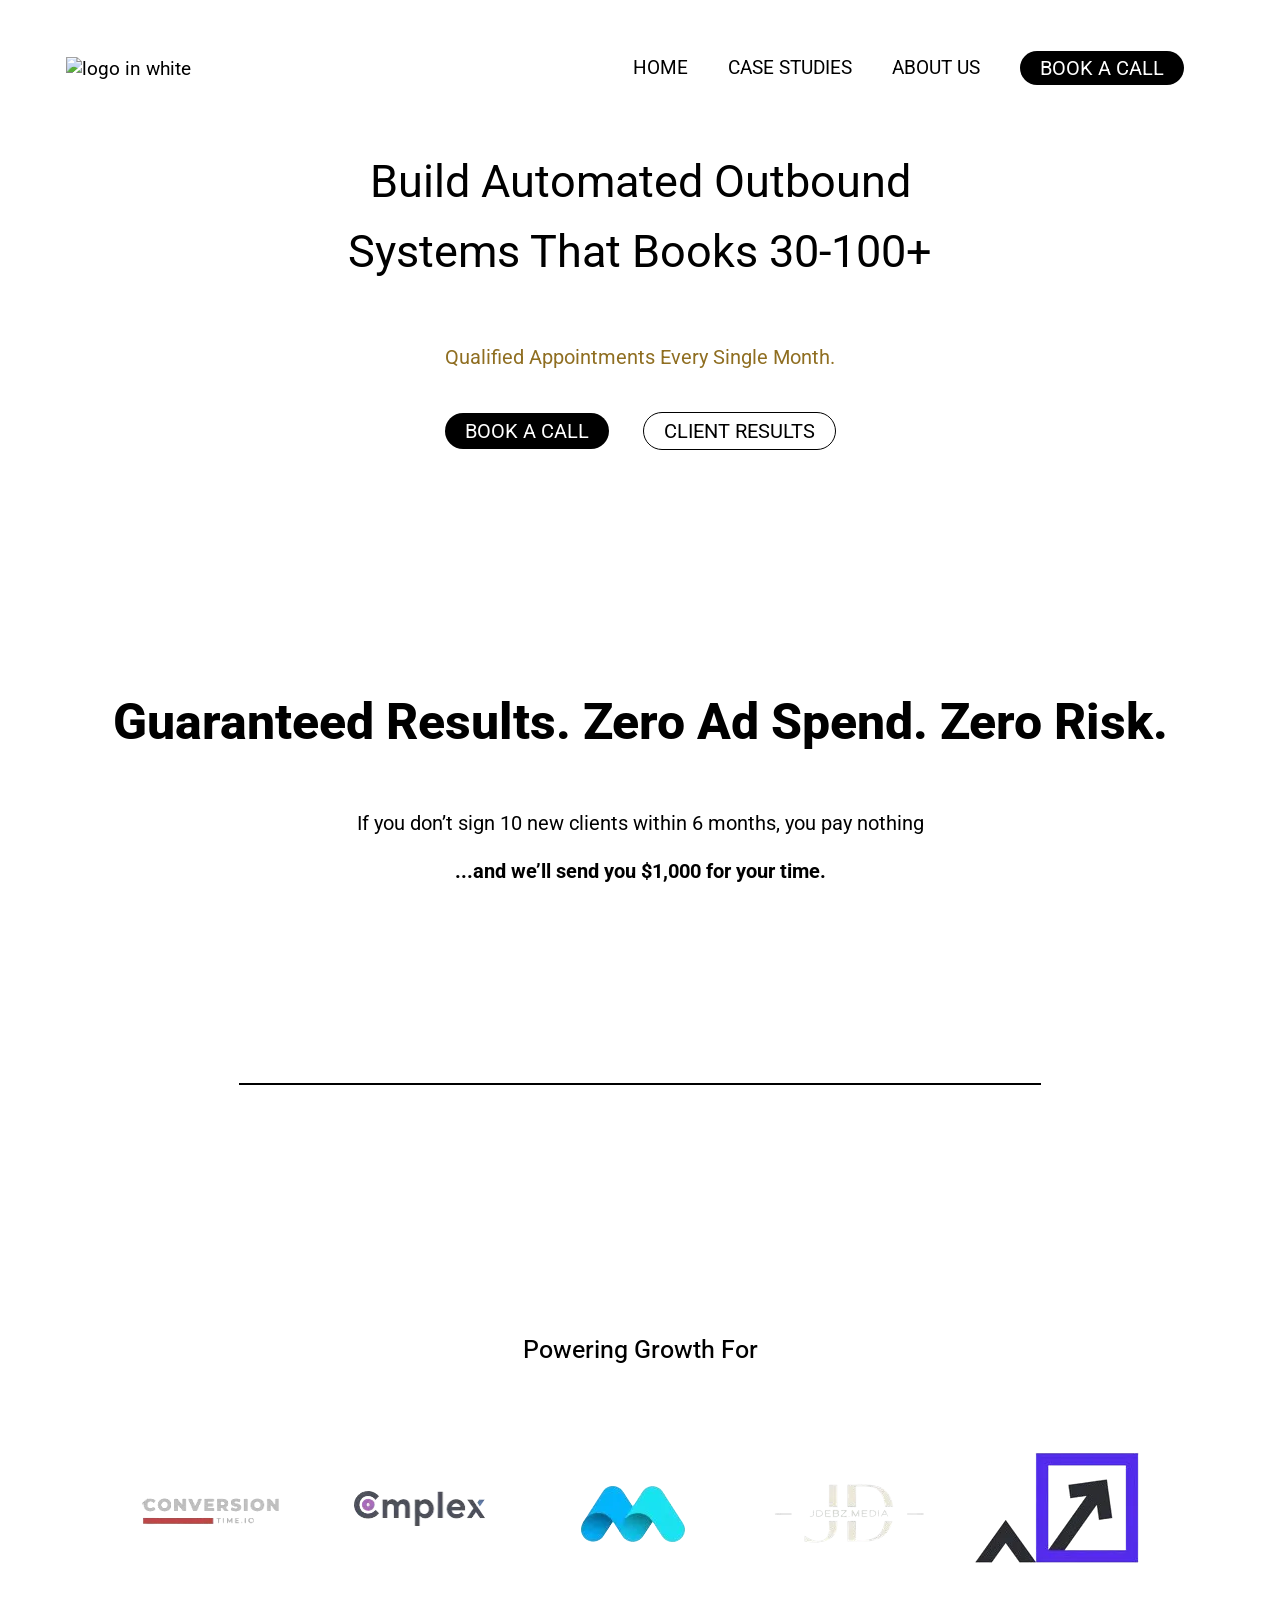
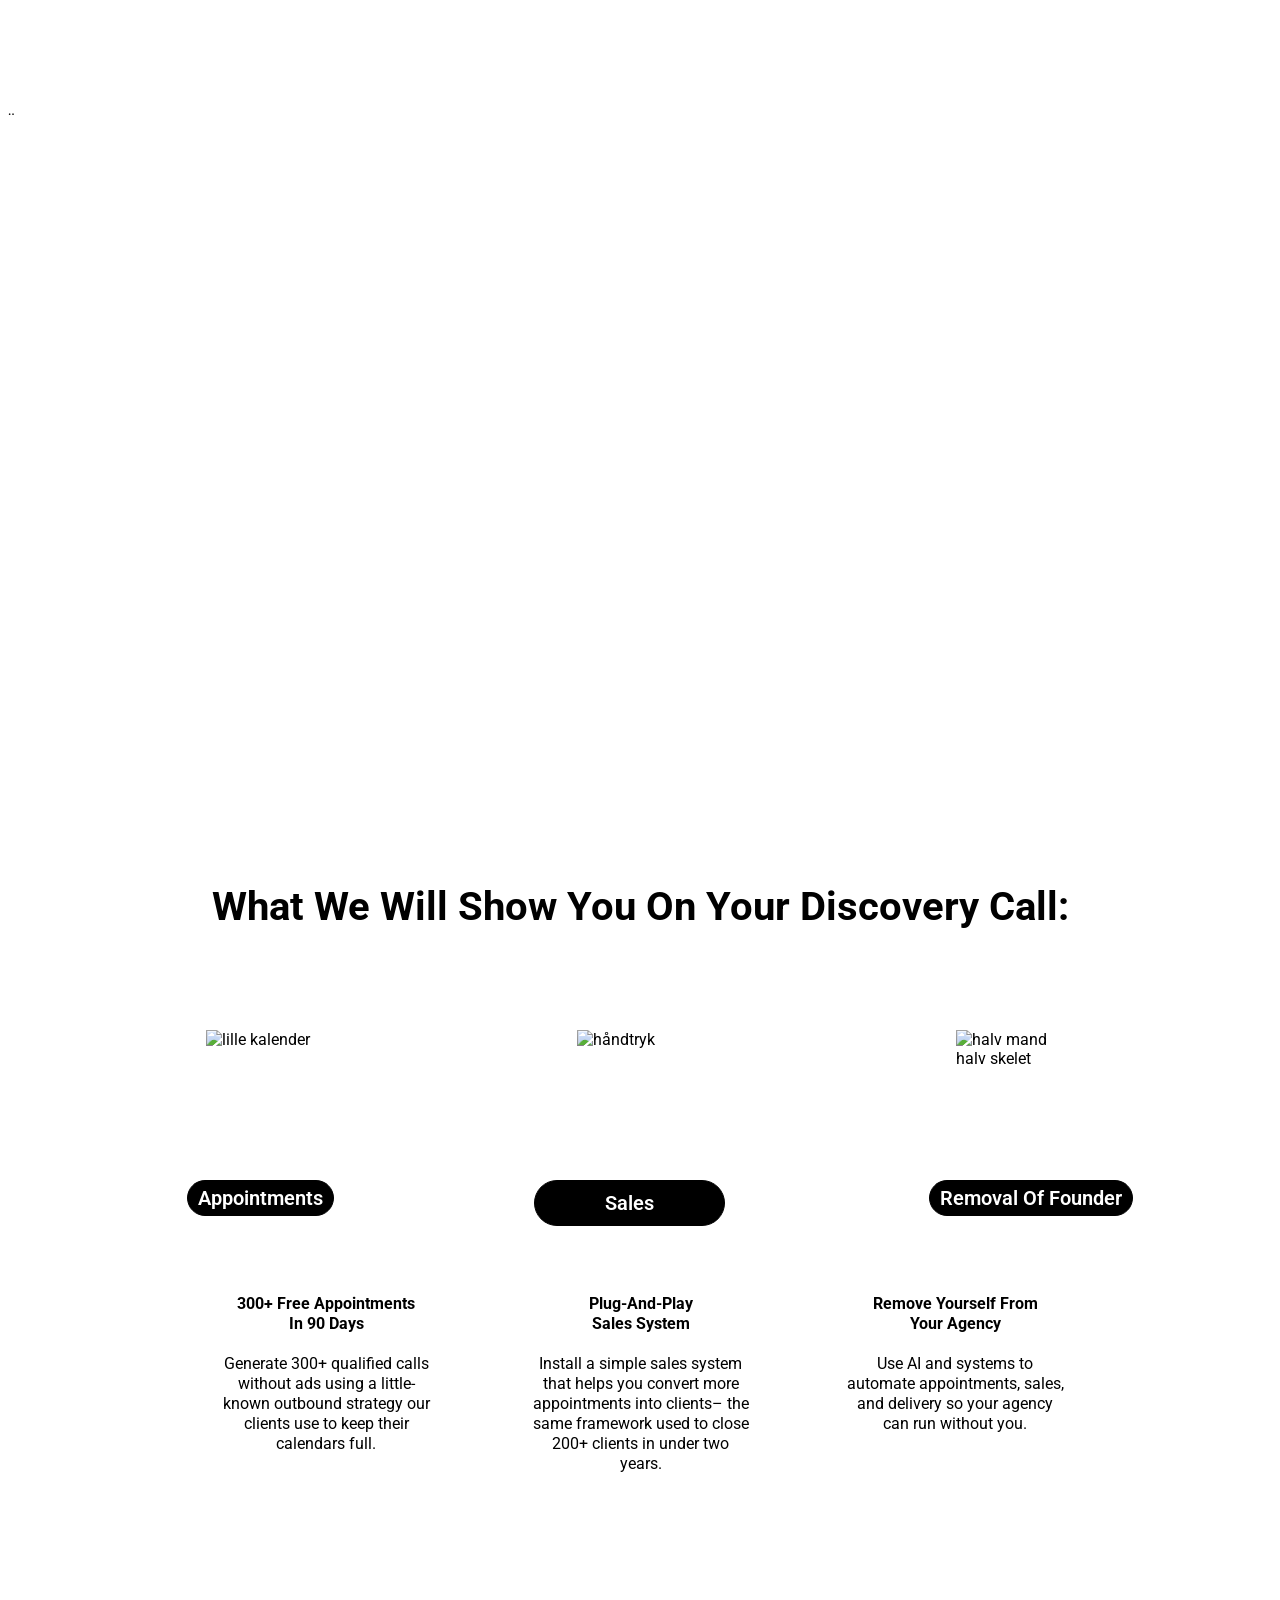
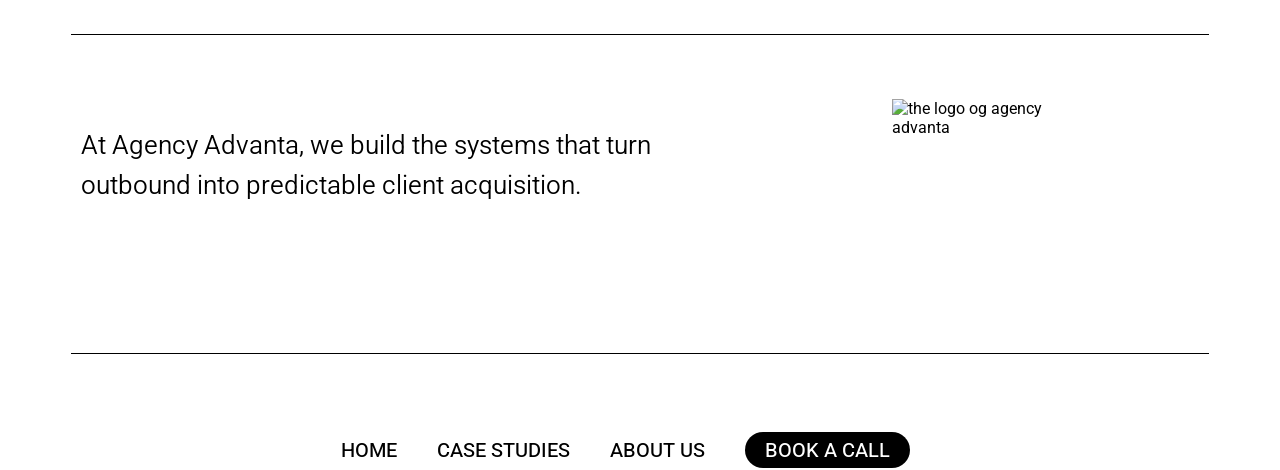
==== index.html @ e3caa05b "Update index.html" ====
<!doctype html>
<html lang="en">
  <head>
    <meta charset="UTF-8" />
    <meta name="viewport" content="width=device-width, initial-scale=1.0" />
    <title>Agency Advanta</title>
    <link rel="stylesheet" href="css/generel.css" />
    <link rel="stylesheet" href="css/index.css" />
    <link rel="preconnect" href="https://fonts.googleapis.com" />
    <link rel="preconnect" href="https://fonts.gstatic.com" crossorigin />
    <link
      href="https://fonts.googleapis.com/css2?family=Roboto:ital,wght@0,100..900;1,100..900&display=swap"
      rel="stylesheet"
    />
    <link
      rel="stylesheet"
      href="https://cdn.jsdelivr.net/npm/cookieconsent@3/build/cookieconsent.min.css"
    />
  </head>

  <body>
    <nav class="nav_points">
      <a href="index.html" class="logo_button">
        <img
          src="img/logo/Logo-advanta_white.webp"
          alt="logo in white"
          class="logo_white_index"
        />
      </a>

      <ul class="menu">
        <li>
          <a class="menuItem" href="index.html">HOME</a>
        </li>
        <li><a class="menuItem" href="case_studies.html">CASE STUDIES</a></li>
        <li>
          <a class="menuItem" href="about_us.html">ABOUT US</a>
        </li>
        <li>
          <a
            class="menuItem"
            href="https://calendly.com/agency-advanta/aa-discovery-call"
            id="book_a_call"
            >BOOK A CALL</a
          >
        </li>
      </ul>
      <button class="burger">
        <span class="line"></span>
        <span class="line"></span>
        <span class="line"></span>
      </button>
    </nav>
    <main>
      <section class="forside_grid1">
        <div class="top_part_content">
          <h1>
            Build Automated Outbound <br />
            Systems That Books 30-100+
          </h1>
          <p class="quote_2">Qualified Appointments Every Single Month.</p>

          <div class="forside_btn">
            <a href="https://calendly.com/" id="book_a_call">BOOK A CALL</a>
            <a href="case_studies.html" id="client_result">CLIENT RESULTS</a>
          </div>
        </div>
      </section>
        <h2>Guaranteed Results. Zero Ad Spend. Zero Risk.</h2>
        <p class="quote_3">
          If you don’t sign 10 new clients within 6 months, you pay nothing
          <br /> <br />
         <strong>...and we’ll send you $1,000 for your time.</strong> 
        </p>
      </section>

      <section>
        <div class="video_wrapper">
          <script src="https://fast.wistia.com/player.js" async></script>
          <script
            src="https://fast.wistia.com/embed/9f2j6usrnr.js"
            async
            type="module"
          ></script>
          <wistia-player
            media-id="9f2j6usrnr"
            aspect="1.7777777777777777"
          ></wistia-player>
        </div>
      </section>
      <section class="forside_del4">
        <h3>Powering Growth For</h3>
        <div class="logoer">
          <img
            class="logo_partner"
            src="img/logo_partners/logo1.webp"
            alt="conversion logo"
          />
          <img
            class="logo_partner"
            src="img/logo_partners/logo2.webp"
            alt="complex logo"
          />
          <img
            class="logo_partner"
            src="img/logo_partners/logo3.webp"
            alt="m logo"
          />
          <img
            class="logo_partner"
            src="img/logo_partners/logo4.webp"
            alt="jdebz media logo"
          />
          <img
            class="logo_partner"
            src="img/logo_partners/logo5.webp"
            alt="arrow through purple square logo"
          />
        </div>
      </section>
      ¨
      <section class="forside_del5">
        <div
          class="calendly-inline-widget"
          data-url="https://calendly.com/agency-advanta/aa-discovery-call"
          style="min-width: 320px; height: 700px"
        ></div>

        <script
          src="https://assets.calendly.com/assets/external/widget.js"
          async
        ></script>
      </section>

      <section class="forside_del6_mobile">
        <h4>What We Will Show You On Your Discovery Call:</h4>
        <div class="svg_pictures">
          <div>
            <img class="svg" src="img/notes_bog_img.png" alt="lille kalender" />
            <p id="aftaler">Appointments</p>
            <p class="svg_tekst">
              300+ Free Appointments In 90 Days
              Generate 300+ qualified calls without ads using a little-known outbound strategy our clients use to keep their calendars full.
            </p>
          </div>
          <div>
            <img class="svg" src="img/hands_img.webp" alt="håndtryk" />
            <p class="salg">Sales</p>
            <p class="svg_tekst">
              How To Create A Plug and Play Sales System That Helps you
              Skyrocket Your Sales. This system has personally helped us close
              over 200+ clients in less than 2 years.
            </p>
          </div>
          <div>
            <img
              class="svg"
              src="img/male_and_skeleton_img.png"
              alt="halv mand halv skelet"
            />
            <p class="founder">Removal Of Founder</p>
            <p class="svg_tekst">
              How To Use AI & Systems To Remove Yourself From Your Agency Sales,
              Delivery And Appointments So You Can Travel, Spend Time with Your
              Family And Live Your Life.
            </p>
          </div>
        </div>
      </section>

      <section class="forside_del6">
        <h4>What We Will Show You On Your Discovery Call:</h4>
        <div class="svg_pictures">
          <div>
            <img class="svg" src="img/notes_bog_img.png" alt="lille kalender" />
            <p id="aftaler">Appointments</p>
          </div>
          <div>
            <img class="svg" src="img/hands_img.webp" alt="håndtryk" />
            <p class="salg">Sales</p>
          </div>
          <div>
            <img
              class="svg"
              src="img/male_and_skeleton_img.png"
              alt="halv mand halv skelet"
            />
            <p class="founder">Removal Of Founder</p>
          </div>
        </div>
      </section>
      <section class="svg_tekst_grid">
        <p class="svg_tekst" id="ap">
          <strong>300+ Free Appointments<br> In 90 Days</strong><br><br>
          Generate 300+ qualified calls without ads using a little-known outbound strategy our clients use to keep their calendars full.
        </p>
        <p class="svg_tekst">
          <strong>Plug-And-Play<br> Sales System</strong><br><br>
          Install a simple sales system that helps you convert more appointments into clients– the same framework used to close 200+ clients in under two years. 
        </p>
        <p class="svg_tekst">
          <strong>Remove Yourself From <br>Your Agency</strong><br><br>
          Use AI and systems to automate appointments, sales, and delivery so your agency can run without you.
        </p>
      </section>
    </main>
    <footer>
      <div class="streg_1"></div>
      <section class="footer_content">
        <p class="tekst_footer">
          At Agency Advanta, we build the systems that turn outbound into predictable client acquisition.
        </p>
        <img
          class="logo_footer"
          src="img/logo/Logo-advanta_white.webp"
          alt="the logo og agency advanta"
        />
      </section>
      <div class="streg_2"></div>

      <ul class="footer_menu">
        <li>
          <a class="menuItem" href="index.html">HOME</a>
        </li>
        <li><a class="menuItem" href="case_studies.html">CASE STUDIES</a></li>
        <li>
          <a class="menuItem" href="about_us.html">ABOUT US</a>
        </li>
        <li>
          <a
            class="menuItem"
            href="https://calendly.com/agency-advanta/aa-discovery-call"
            id="book_a_call"
            >BOOK A CALL</a
          >
        </li>
      </ul>
    </footer>
    <script src="js/menu.js"></script>

    <script src="https://cdn.jsdelivr.net/npm/cookieconsent@3/build/cookieconsent.min.js"></script>
    <script>
      window.cookieconsent.initialise({
        palette: {
          popup: { background: "#000" },
          button: { background: "#fff", text: "#000" },
        },
        theme: "classic",
        position: "bottom",
        content: {
          message: "This website uses cookies to improve your experience.",
          dismiss: "Accept",
          link: "Learn more",
          href: "privacy.html",
        },
      });
    </script>
  </body>
</html>
---- css/generel.css ----
body {
  background-color: white;
  font-family: "Roboto", sans-serif;
  color: black;
}

a {
  color: inherit; /* arver farven fra omkringliggende tekst */
  text-decoration: none;
}

li {
  list-style: none;
  margin-top: 1em;
  margin-left: 0;
}

/* nav mobil */

.nav_points {
  display: flex;
  justify-content: space-between; /* logo til venstre, menu/burger til højre */
  align-items: center; /* vigtig: vertikalt centreret på samme linje */
  padding: 10px 20px;
  background-color: #fff;
  flex-wrap: nowrap; /* sikrer, at børn ikke rykkes ned */
}

nav.active .menu {
  display: block;
  position: absolute;
  top: 94px;
  margin-top: 4em;
  margin-left: 0;
  width: 100%;
  height: 10em;
  box-shadow: 0 2px 2px rgba(0, 0, 0, 0.1);
  border-radius: 10px;
  z-index: 1000;
}

.burger {
  display: flex; /* Flex for at stable linjerne */
  flex-direction: column; /* lodret stabling */
  gap: 5px; /* mellemrum mellem linjerne */
  border: none;
  background: none;
  cursor: pointer;
  margin-left: auto;
}

.burger .line {
  display: block;
  width: 25px; /* bredde på linjerne */
  height: 3px; /* tykkelse */
  background-color: #000; /* sort farve */
  border-radius: 2px; /* valgfrit, bløde kanter */
}

.menu {
  display: none;
  list-style: none;
}

.logo_white_index {
  width: 20%;
  margin-left: 2em;
  margin-top: 1em;
}

@media (width>=850px) {
  .menu {
    display: flex;
    gap: 40px;
  }

  .nav_points {
    display: flex; /* Flex container */
    justify-content: space-between; /* logo til venstre, menu + burger til højre */
    align-items: center; /* vertikal centering */
    padding: 10px 20px;
    background-color: #fff; /* valgfri baggrund */
    position: relative;
    font-size: 1.2em;
    margin-right: 2em;
  }

  /* hover effekt på nav */

  .menu li #book_a_call {
    background-color: #000000; /* black background */
    color: white; /* tekst color */
    border-radius: 30px; /* valgfrit, for afrundede kanter */
    padding: 5px 20px;
  }
  .menu li #book_a_call:hover {
    background-color: rgba(
      215,
      190,
      133,
      1
    ); /* eksempel: lilla baggrund ved hover */
    color: #000000; /* evt. ændre tekstfarve, hvis du vil */
  }
  .menu li :hover {
    color: rgba(215, 190, 133, 1);
  }

  /* navigtion */

  .logo_white_index {
    width: 25%;
    margin-left: 2em;
    margin-top: 1em;
  }

  /* font */
  .roboto-medium {
    font-family: "Roboto", sans-serif;
    font-optical-sizing: auto;
    font-weight: 500; /* Medium */
    font-style: normal;
    font-variation-settings: "wdth" 100; /* standard bredde */
  }

  .burger {
    display: none;
  }
}
---- css/index.css ----
.quote_1 {
  border-radius: 15px; /* valgfrit, for afrundede kanter */
  width: fit-content;
  padding: 15px 10px;
  background-color: #ffffff; /* black background */
  color: rgb(0, 0, 0); /* tekst color */
  font-weight: 500;
  margin-bottom: 2em;
  font-size: 20px;
  filter: drop-shadow(4px 4px 6px rgb(144, 139, 139));
}

#quote1_id {
  margin-bottom: 2.5em;
  margin-left: auto;
  margin-right: auto;
  margin-top: 5em;
}

.top_part_content {
  text-align: center;
}

.quote_2 {
  font-size: 16px;
  color: rgb(143, 110, 33);
  margin-bottom: 3em;
}

h1 {
  margin-bottom: 1.3em;
  font-weight: 400;
  font-size: 25px;
}

/* buttons frontpage */
#book_a_call {
  background-color: #000000; /* black background */
  color: white; /* tekst color */
  border-radius: 30px; /* valgfrit, for afrundede kanter */
  padding: 5px 20px;
  margin-right: 1.5em;
  font-size: 18px;
}

#book_a_call:hover {
  background-color: rgba(
    215,
    190,
    133,
    1
  ); /* eksempel: lilla baggrund ved hover */
  color: #000000; /* evt. ændre tekstfarve, hvis du vil */
}

#client_result {
  background-color: #ffffff; /* black background */
  color: rgb(0, 0, 0); /* tekst color */
  border-radius: 30px; /* valgfrit, for afrundede kanter */
  border: 1px solid black;
  padding: 5px 20px;
  font-size: 18px;
}

#client_result:hover {
  background-color: rgba(215, 190, 133, 1);
  color: black;
  border: 1px solid rgb(0, 0, 0);
}

.forside_btn {
  margin-top: 2em;
}

/* forside del 2 */

h2 {
  font-size: 20px;
  font-weight: 800;
  text-align: center;
  margin-top: 8em;
}

.quote_3 {
  font-size: 15px;
  margin-top: 3em;
  text-align: center;
}

/* forside del 3 */

.yt_video {
  margin-top: 6em;
  width: 60%;
  display: block;
  margin-left: auto;
  margin-right: auto;
  border-radius: 5px;
}

.video_wrapper {
  position: relative;
  width: 70%;
  max-width: 800px; /* maks bredde på desktop */
  margin: 0 auto; /* centrerer videoen */
  border: 1px solid black;
  margin-top: 5em;
}

/* forside del 4 */

h3 {
  font-size: 20px;
  font-weight: 400;
  margin-top: 7em;
  text-align: center;
}

.logoer {
  display: flex;
  justify-content: center;
  align-items: center;
  gap: 1em; /* luft mellem logoerne */
  width: 80%;
  margin: 0em auto 6em;
}

.logo_partner {
  width: 20%;
  display: block;
  margin-left: auto;
  margin-right: auto;
}

/*forside del 5 */

.calendly {
  margin-top: 2em;
  width: 20%;
  display: block;
  margin-left: auto;
  margin-right: auto;
  border-radius: 5px;
  margin-bottom: 6em;
}

/*forside del 6 */

h4 {
  text-align: center;
}

.svg_pictures {
  justify-content: center;
  align-items: center;
  align-items: flex-start;
  gap: 0em; /* luft mellem logoerne */
  width: 40%;
  margin: 3em auto 1em;
  margin-bottom: 8em;
}

.svg {
  width: 80%; /* vælg den størrelse du vil have */
  height: 80px;
  object-fit: contain; /* hele ikonet vises uden at blive beskåret */
  display: block;
  margin: 0 auto;
}

.svg_pictures > div {
  width: 90%; /* samme bredde for alle */
  display: flex;
  flex-direction: column;
  align-items: center;
}

#aftaler {
  font-size: 20px;
  font-weight: 600;
}

.salg {
  font-size: 20px;
  font-weight: 600;
  padding: 0.5em 70px;
}

.founder {
  font-size: 20px;
  font-weight: 600;
}

.svg_tekst {
  font-size: 10px;
  text-align: center;
  width: 100%;
  font-weight: 400;
  line-height: 20px;
  margin-bottom: 5em;
  gap: 2em;
}

#aftaler {
  margin-right: 2em;
  margin-left: 2em;
  white-space: nowrap;
  margin-top: 2em;
  border-radius: 30px; /* valgfrit, for afrundede kanter */
  border: 1px solid black;
  padding: 5px 10px;
  background-color: #000000; /* black background */
  color: rgb(255, 255, 255); /* tekst color */
}

.salg {
  white-space: nowrap;
  margin-right: 0.2em;
  margin-top: 2em;
  border-radius: 30px; /* valgfrit, for afrundede kanter */
  border: 1px solid black;
  padding: 5px 10px;
  background-color: #000000; /* black background */
  color: rgb(255, 255, 255); /* tekst color */
}

.founder {
  white-space: nowrap;
  margin-left: 2em;
  margin-top: 2em;
  border-radius: 30px; /* valgfrit, for afrundede kanter */
  border: 1px solid black;
  padding: 5px 10px;
  background-color: #000000; /* black background */
  color: rgb(255, 255, 255); /* tekst color */
}

.overskrift_med_border {
  display: flex;
  justify-content: center;
  align-items: center;
  gap: 6em; /* luft mellem logoerne */
  margin: 0 auto 6em;
  margin-left: 2.5em;
}

.svg_tekst {
  text-align: center;
  font-size: 12px;
}

/* footer */

.streg_1 {
  height: 1px; /* tykkelse */
  width: 90%; /* halvvejs ind på skærmen */
  background-color: black;
  margin-left: 2em;
  margin-bottom: 1em;
}

.tekst_footer {
  margin-left: 3em;
  margin-bottom: 2em;
  width: 50%;
  line-height: 40px;
  font-size: 0.7em;
}

.footer_content {
  display: flex;
}

.logo_footer {
  margin-left: 3em;
  height: 2%;
}

.streg_2 {
  height: 1px; /* tykkelse */
  width: 90%; /* halvvejs ind på skærmen */
  background-color: black;
  margin-left: 2em;
  margin-right: 2em;
  margin-bottom: 4em;
  margin-top: 3em;
}

.footer_menu {
  display: flex;
  white-space: nowrap;
  gap: 25px;
}
@media (max-width: 768px) {
  .footer_menu {
    flex-wrap: wrap; /* må bryde linjen */
  }
}

@media (width>=850px) {
  #quote1_id {
    font-size: 20px;
    padding: 1em;
    border-radius: 20px;
    display: inline-block; /* VIGTIG */
  }
  .top_part_content {
    max-width: 800px;
    margin: 0 auto;
    margin-top: 2em;
    text-align: center;
  }

  h1 {
    font-size: 45px;
    line-height: 70px;
  }

  .quote_2 {
    font-size: 20px;
    margin-bottom: 2.5em;
  }

  #client_result {
    font-size: 20px;
    padding: 0.3em 1em;
  }

  #book_a_call {
    font-size: 20px;
    padding: 0.3em 1em;
  }

  /* forside del 2 */

  h2 {
    font-size: 50px;
    margin-top: 5em;
  }

  .quote_3 {
    font-size: 20px;
    margin-top: 3em;
    text-align: center;
    margin-bottom: 10em;
  }

  .video_wrapper {
    position: relative;
    width: 100%;
    max-width: 800px; /* maks bredde på desktop */
    margin: 0 auto; /* centrerer videoen */
    border: 1px solid black;
  }
  /* forside del 4 */

  h3 {
    font-size: 25px;
    font-weight: 450;
    margin-top: 10em;
    margin-bottom: 2em;
    text-align: center;
  }
  /* forside del 5 */

  /* forside del 6 */
  .forside_del6_mobile {
    display: none;
  }

  .svg_tekst_grid_mobile {
    display: none;
  }

  h4 {
    font-size: 40px;
    margin-bottom: 2.5em;
  }

  .svg {
    width: 110px; /* vælg den størrelse du vil have */
    height: 110px;
    object-fit: contain; /* hele ikonet vises uden at blive beskåret */
    display: block;
    margin: 0px auto;
  }

  .svg_pictures {
    display: flex;
    justify-content: center;
    align-items: center;
    align-items: flex-start;
    gap: 160px; /* luft mellem logoerne */
    width: 40%;
    margin: 3em auto 1em;
    margin-bottom: 1em;
  }

  #aftaler {
    font-size: 20px;
    font-weight: 600;
  }

  .salg {
    font-size: 20px;
    font-weight: 600;
    padding: 0.5em 70px;
  }

  .founder {
    font-size: 20px;
    font-weight: 600;
  }

  .svg_tekst {
    font-size: 16px;
    margin-left: 0;
    margin-right: 0;
    text-align: center;
    width: 70%;
    font-weight: 400;
    line-height: 20px;
    margin-bottom: 10em;
    margin-top: 2em;
  }

  .svg_tekst_grid {
    display: grid;
    grid-template-columns: 1fr 1fr 1fr;
    grid-template-rows: 1fr;
    margin-left: 13em;
    margin-right: 7em;
  }

  /* footer */

  .streg_1 {
    width: 90%;
    margin-left: auto;
    margin-right: auto;
    margin-bottom: 4em;
  }

  .streg_2 {
    width: 90%;
    margin-left: auto;
    margin-right: auto;
    margin-top: 6em;
  }

  .tekst_footer {
    font-size: 26px;
    font-weight: 350;
    margin-left: 2.8em;
  }
  .logo_footer {
    display: block; /* vigtigt for centering */
    margin: 0 auto; /* centrerer logo */
    width: 200px; /* sæt ønsket størrelse */
    height: 150px; /* beregnes automatisk */
    max-width: 100%; /* sikrer at det ikke overskrider container */
  }

  .footer_menu {
    list-style: none; /* fjern bullets */
    display: flex; /* gør listen til flex container */
    justify-content: center; /* centrer items horisontalt */
    gap: 2em; /* afstand mellem menupunkterne */
    padding: 0; /* fjern indbygget padding */
    margin: 0; /* fjern margin */
    font-size: 20px;
    font-weight: 450;
  }
}

@media (max-width: 768px) {
  .svg_tekst_grid {
    display: none;
  }

  .forside_del6 {
    display: none;
  }
}
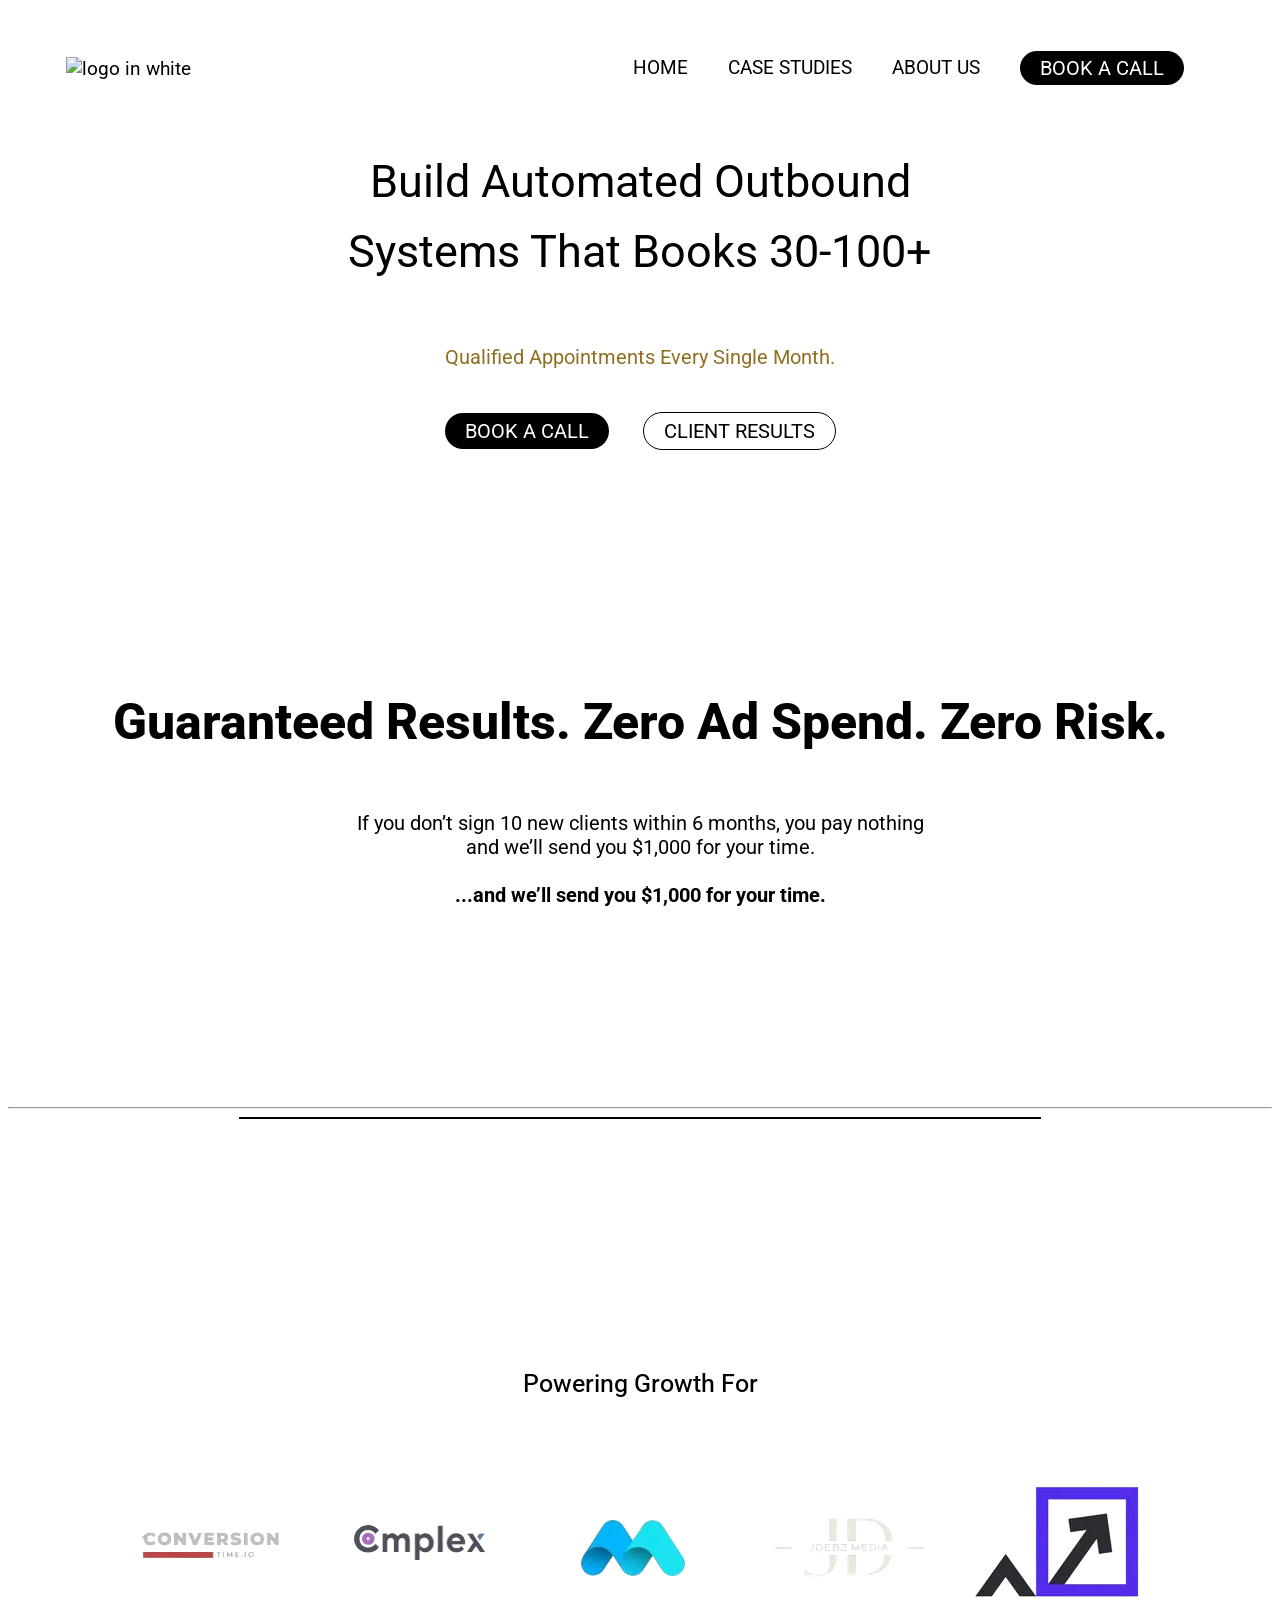
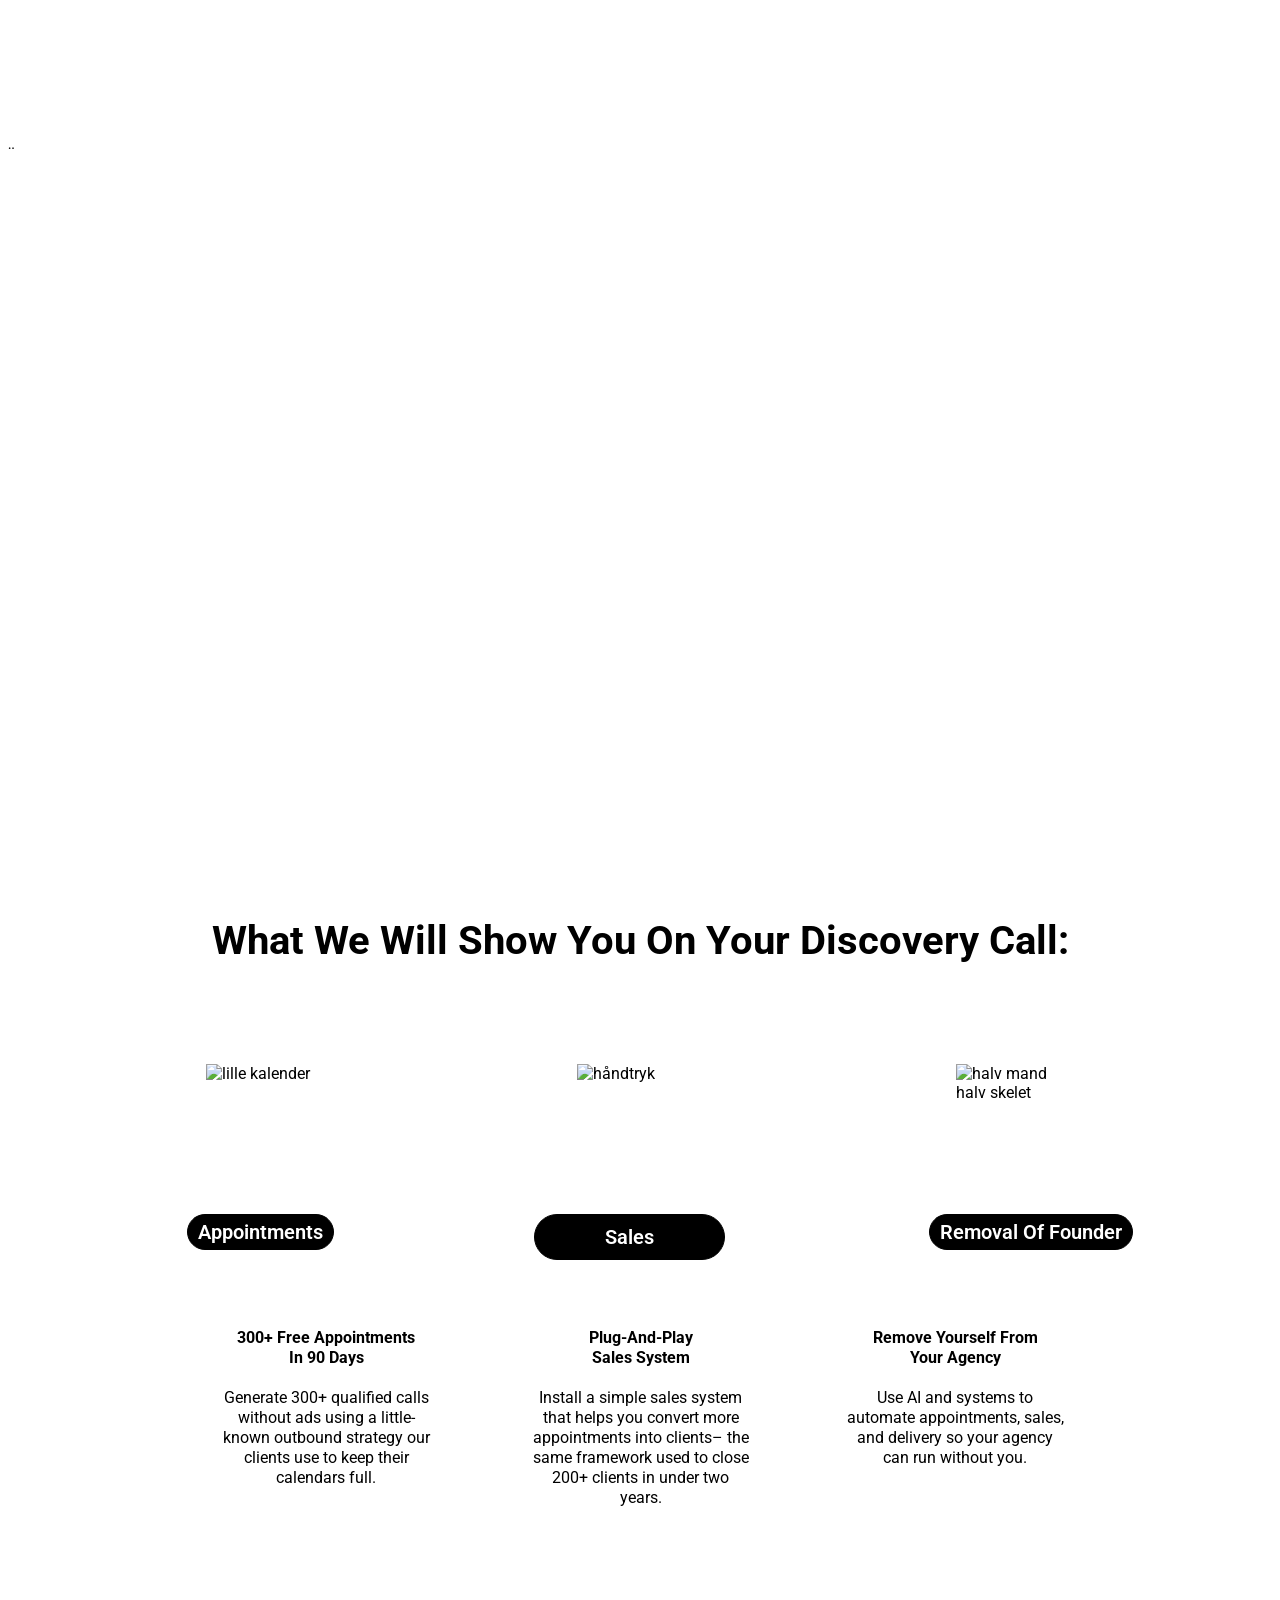
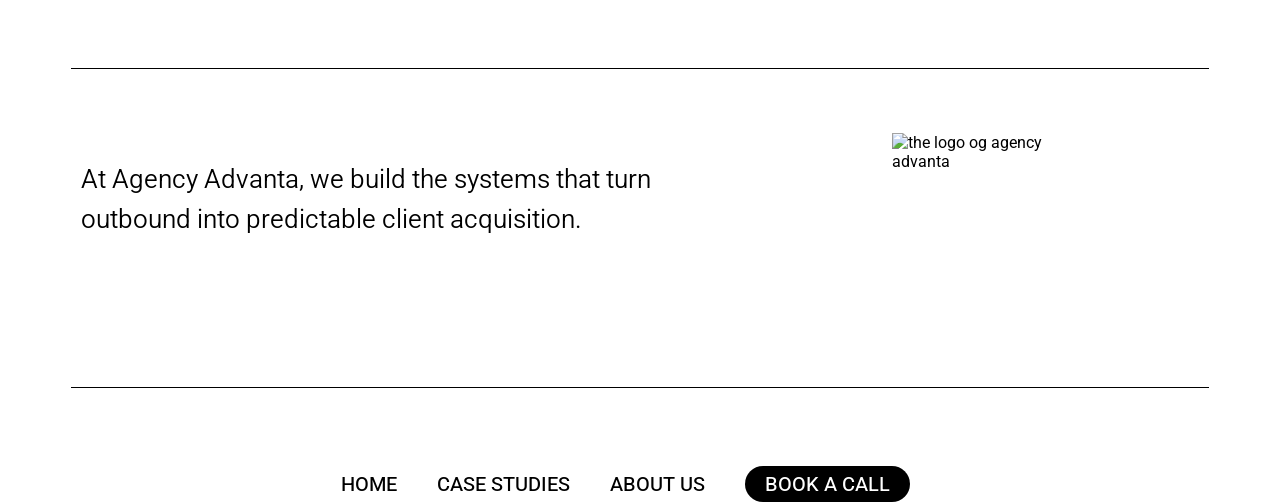
==== commit 2e1c27bf: "fix" ====
--- a/index.html
+++ b/index.html
@@ -66,12 +66,17 @@
           </div>
         </div>
       </section>
+<section class="forside_del2">
+      <section class="forside_del2">
         <h2>Guaranteed Results. Zero Ad Spend. Zero Risk.</h2>
         <p class="quote_3">
           If you don’t sign 10 new clients within 6 months, you pay nothing
+          <br />
+          and we’ll send you $1,000 for your time.
           <br /> <br />
          <strong>...and we’ll send you $1,000 for your time.</strong> 
         </p>
+        <hr>
       </section>
 
       <section>
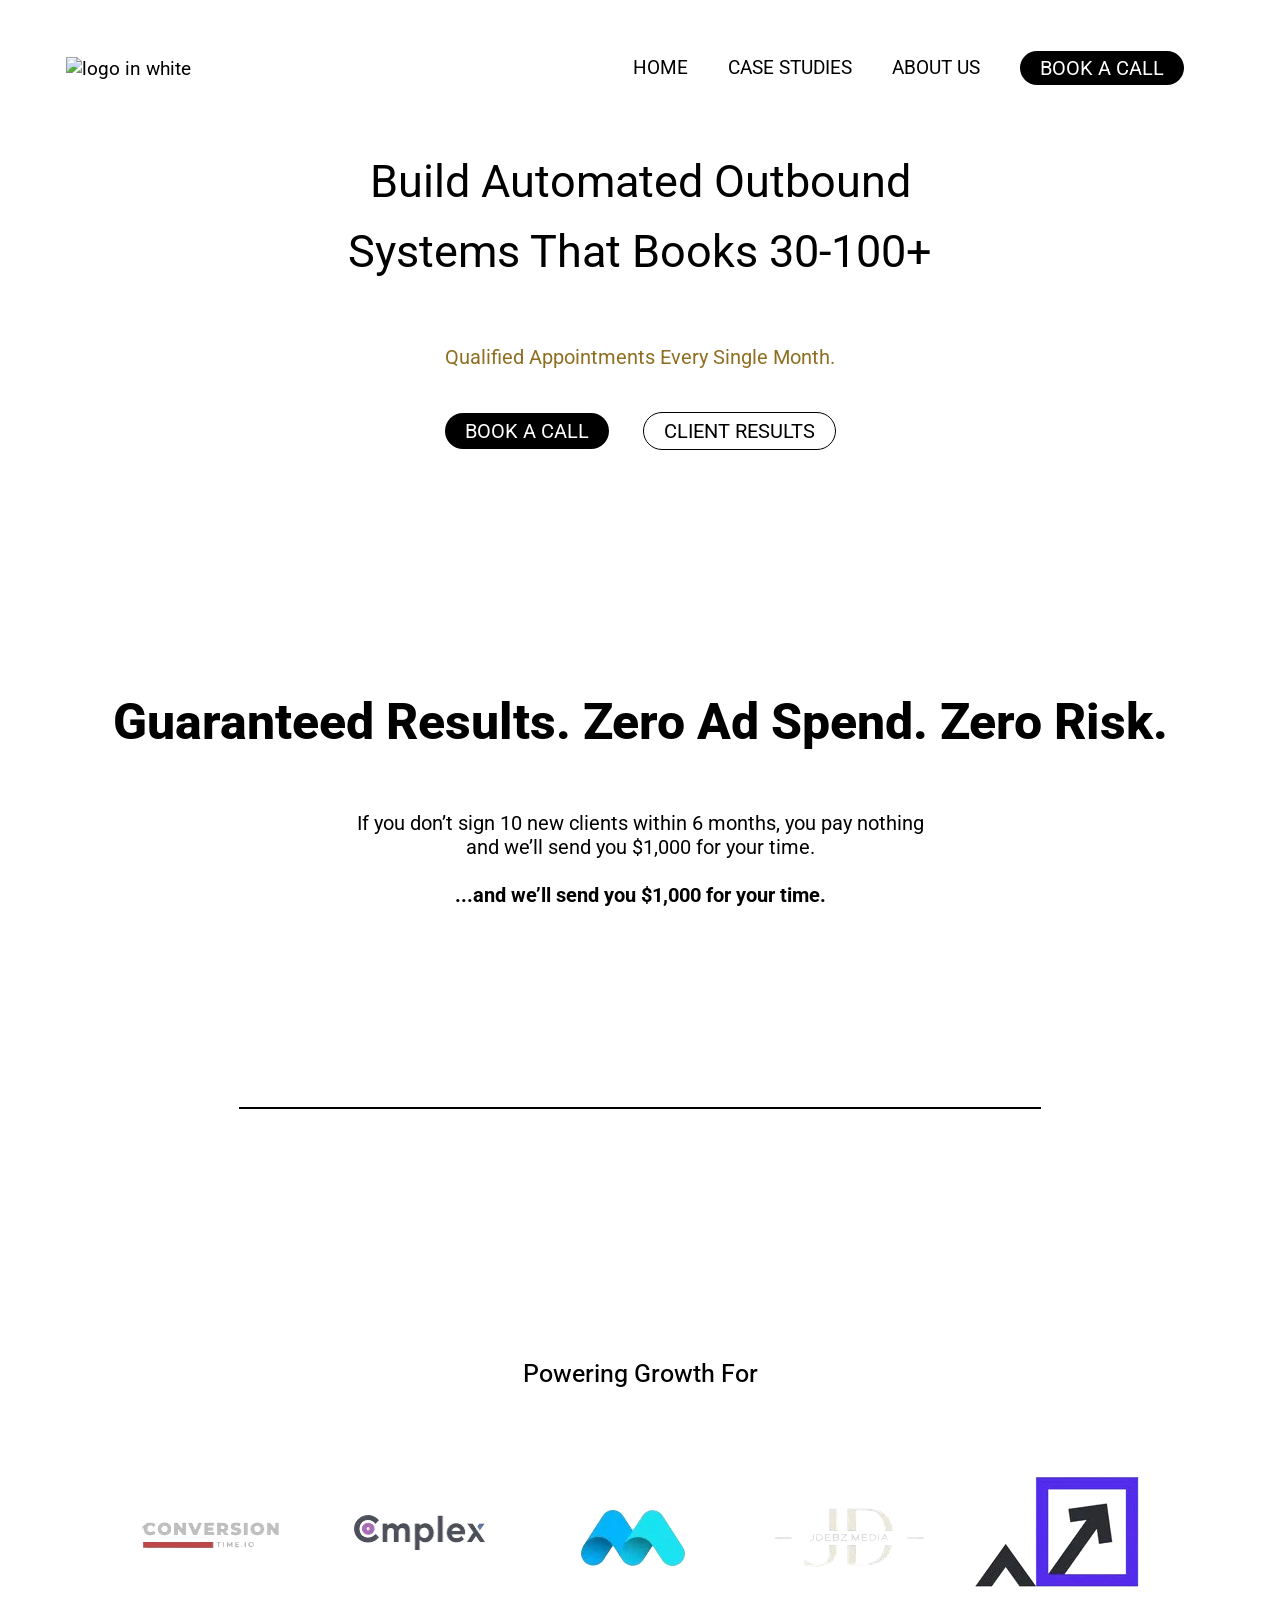
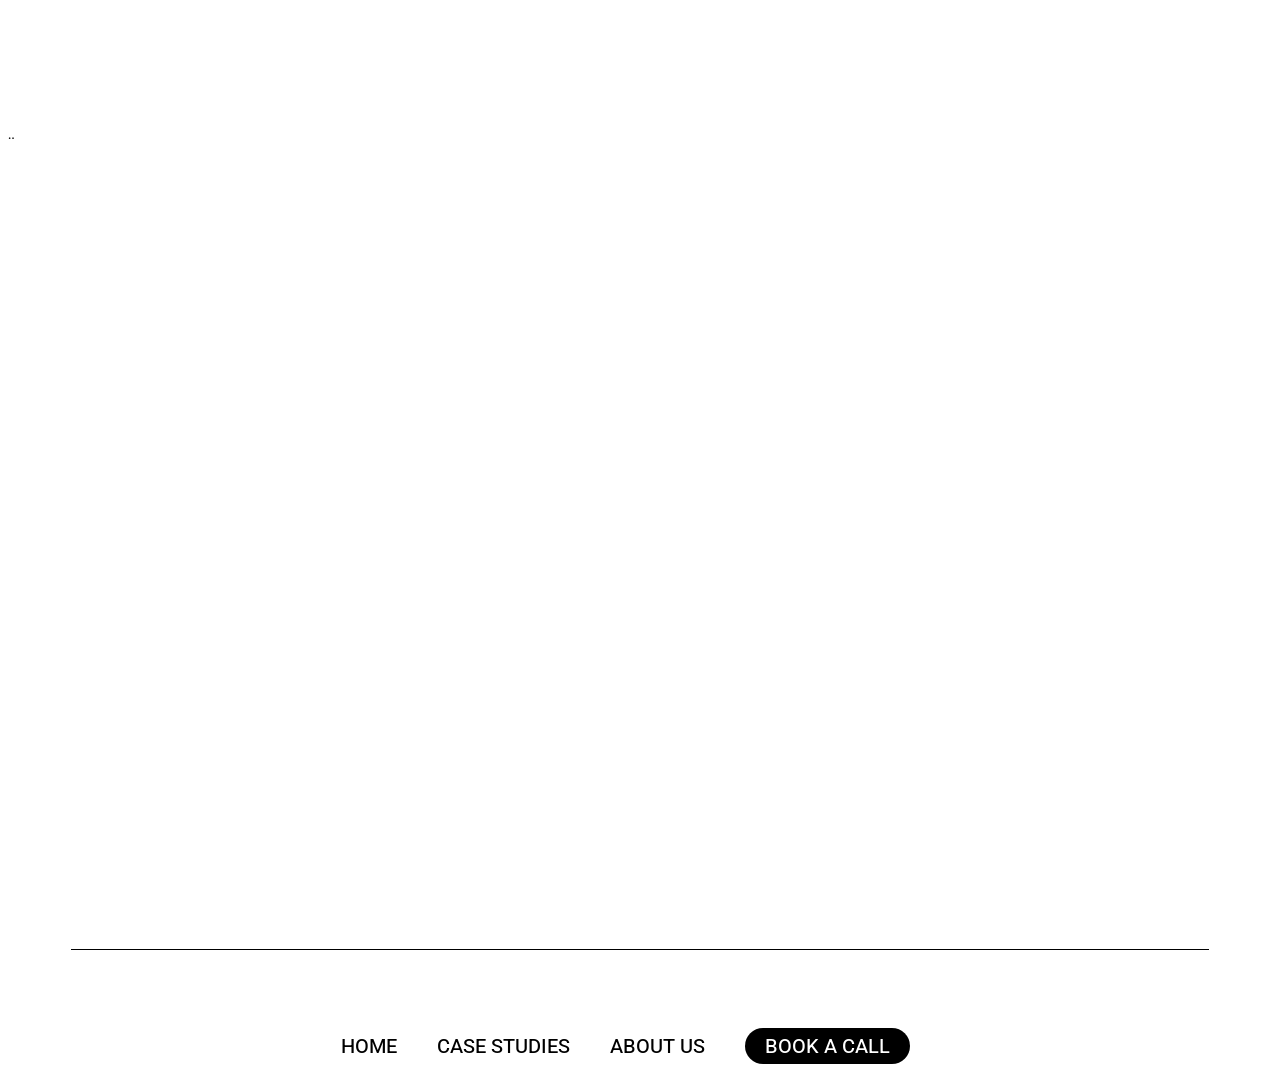
==== commit cba01f72: "remove" ====
--- a/index.html
+++ b/index.html
@@ -76,7 +76,6 @@
           <br /> <br />
          <strong>...and we’ll send you $1,000 for your time.</strong> 
         </p>
-        <hr>
       </section>
 
       <section>
@@ -137,90 +136,6 @@
         ></script>
       </section>
 
-      <section class="forside_del6_mobile">
-        <h4>What We Will Show You On Your Discovery Call:</h4>
-        <div class="svg_pictures">
-          <div>
-            <img class="svg" src="img/notes_bog_img.png" alt="lille kalender" />
-            <p id="aftaler">Appointments</p>
-            <p class="svg_tekst">
-              300+ Free Appointments In 90 Days
-              Generate 300+ qualified calls without ads using a little-known outbound strategy our clients use to keep their calendars full.
-            </p>
-          </div>
-          <div>
-            <img class="svg" src="img/hands_img.webp" alt="håndtryk" />
-            <p class="salg">Sales</p>
-            <p class="svg_tekst">
-              How To Create A Plug and Play Sales System That Helps you
-              Skyrocket Your Sales. This system has personally helped us close
-              over 200+ clients in less than 2 years.
-            </p>
-          </div>
-          <div>
-            <img
-              class="svg"
-              src="img/male_and_skeleton_img.png"
-              alt="halv mand halv skelet"
-            />
-            <p class="founder">Removal Of Founder</p>
-            <p class="svg_tekst">
-              How To Use AI & Systems To Remove Yourself From Your Agency Sales,
-              Delivery And Appointments So You Can Travel, Spend Time with Your
-              Family And Live Your Life.
-            </p>
-          </div>
-        </div>
-      </section>
-
-      <section class="forside_del6">
-        <h4>What We Will Show You On Your Discovery Call:</h4>
-        <div class="svg_pictures">
-          <div>
-            <img class="svg" src="img/notes_bog_img.png" alt="lille kalender" />
-            <p id="aftaler">Appointments</p>
-          </div>
-          <div>
-            <img class="svg" src="img/hands_img.webp" alt="håndtryk" />
-            <p class="salg">Sales</p>
-          </div>
-          <div>
-            <img
-              class="svg"
-              src="img/male_and_skeleton_img.png"
-              alt="halv mand halv skelet"
-            />
-            <p class="founder">Removal Of Founder</p>
-          </div>
-        </div>
-      </section>
-      <section class="svg_tekst_grid">
-        <p class="svg_tekst" id="ap">
-          <strong>300+ Free Appointments<br> In 90 Days</strong><br><br>
-          Generate 300+ qualified calls without ads using a little-known outbound strategy our clients use to keep their calendars full.
-        </p>
-        <p class="svg_tekst">
-          <strong>Plug-And-Play<br> Sales System</strong><br><br>
-          Install a simple sales system that helps you convert more appointments into clients– the same framework used to close 200+ clients in under two years. 
-        </p>
-        <p class="svg_tekst">
-          <strong>Remove Yourself From <br>Your Agency</strong><br><br>
-          Use AI and systems to automate appointments, sales, and delivery so your agency can run without you.
-        </p>
-      </section>
-    </main>
-    <footer>
-      <div class="streg_1"></div>
-      <section class="footer_content">
-        <p class="tekst_footer">
-          At Agency Advanta, we build the systems that turn outbound into predictable client acquisition.
-        </p>
-        <img
-          class="logo_footer"
-          src="img/logo/Logo-advanta_white.webp"
-          alt="the logo og agency advanta"
-        />
-      </section>
       <div class="streg_2"></div>
 
       <ul class="footer_menu">
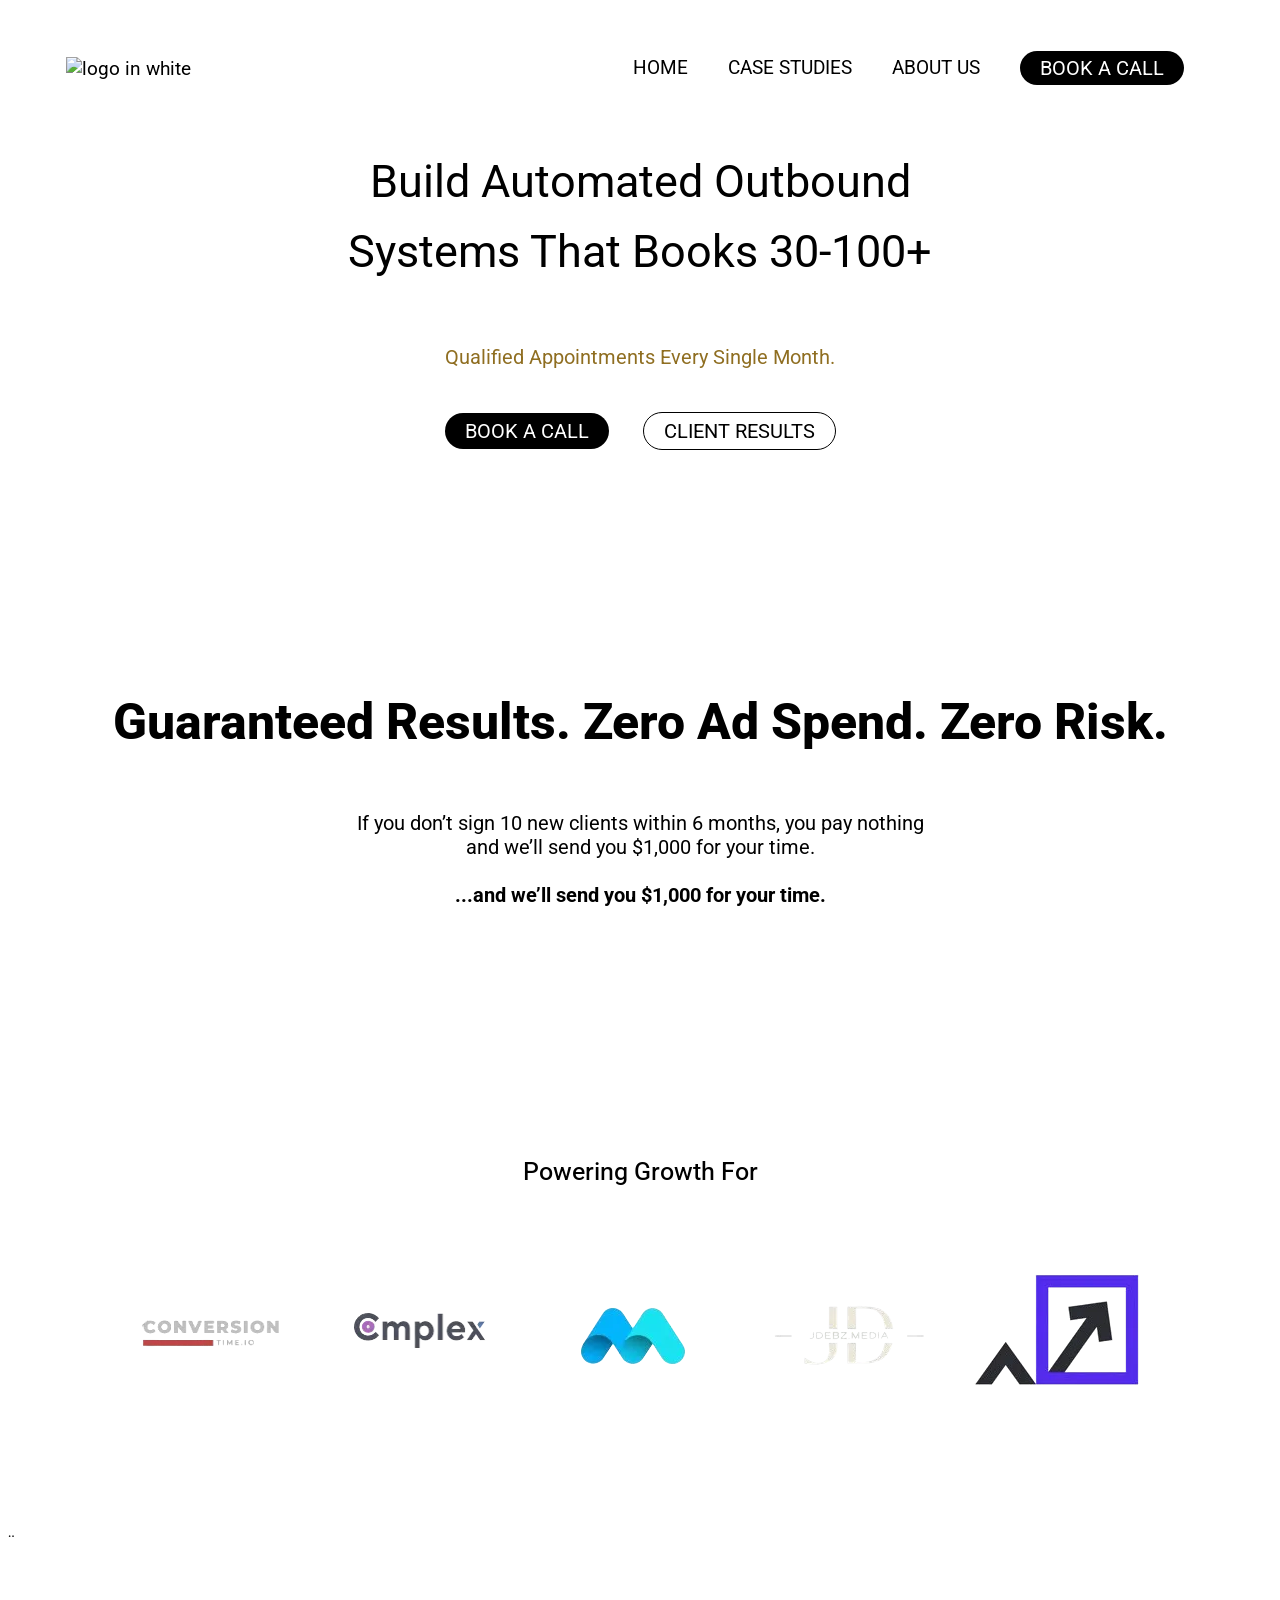
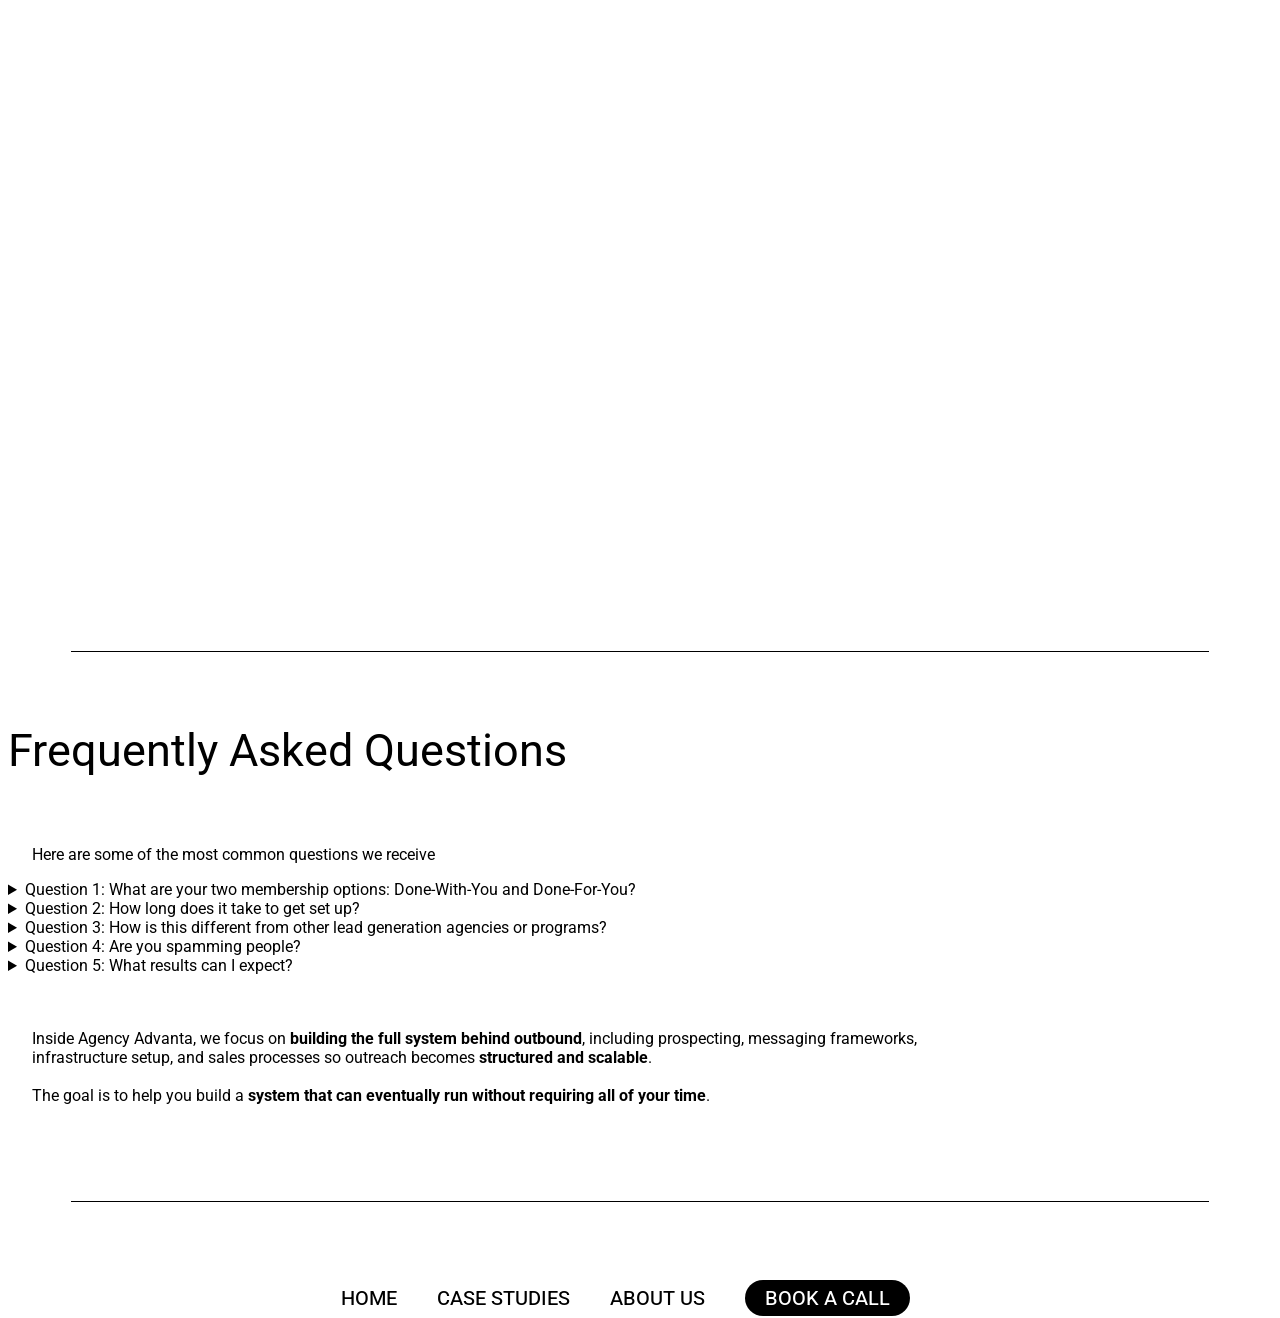
==== commit 80a36653: "faq" ====
--- a/index.html
+++ b/index.html
@@ -78,20 +78,6 @@
         </p>
       </section>
 
-      <section>
-        <div class="video_wrapper">
-          <script src="https://fast.wistia.com/player.js" async></script>
-          <script
-            src="https://fast.wistia.com/embed/9f2j6usrnr.js"
-            async
-            type="module"
-          ></script>
-          <wistia-player
-            media-id="9f2j6usrnr"
-            aspect="1.7777777777777777"
-          ></wistia-player>
-        </div>
-      </section>
       <section class="forside_del4">
         <h3>Powering Growth For</h3>
         <div class="logoer">
@@ -135,7 +121,66 @@
           async
         ></script>
       </section>
-
+    </main>
+    <footer>
+      <div class="streg_1"></div>
+  <section class="grid2_ab">
+        <h1 class="h1_2">Frequently Asked Questions</h1>
+          <p class="p_2">&nbsp;&nbsp;&nbsp;&nbsp;&nbsp;&nbsp;Here are some of the most common questions we receive </p>
+        <details class="dropdown">
+          <summary>Question 1: What are your two membership options: Done-With-You and Done-For-You?</summary>
+          <p class="p_dropdown">
+          We offer businesses two options in building automated outbound systems that generate qualified appointments.<br><br>
+
+          In our <strong>Done With You program</strong>, we guide you step-by-step to build your own in-house outbound system. By the end of the program, your team will have the knowledge, processes, and systems in place to run it independently.<br><br>
+
+          In our <strong>Done For You program</strong>, our team builds, sets up, and manages the outbound system for you, so you can focus on closing deals and growing your business.<br><br>
+
+          Whichever program you choose, by the end you will have a fully automated or delegated outbound system that runs hands-free and consistently generates new clients without requiring your daily involvement.
+          </p>
+        </details>
+        <details class="dropdown">
+          <summary>Question 2: How long does it take to get set up?</summary>
+          <p class="p_dropdown">
+            Most clients are fully set up within <strong>5 DAYS</strong>.<br><br>
+            During this time we configure your outreach infrastructure, set up the necessary tools, and prepare your initial lead lists so your system is ready to start generating conversations and booked appointments.
+
+          </p>
+        </details>
+        <details class="dropdown" id="dropdown_3">
+          <summary>
+            Question 3: How is this different from other lead generation agencies or programs?
+          </summary>
+          <p class="p_dropdown">
+            Most lead generation agencies simply sell you leads or run campaigns for you — and when you stop paying, the leads stop too.<br><br>
+            At Agency Advanta, we help you <strong>build the system inside your agency</strong>, giving you the frameworks and infrastructure to generate consistent qualified appointments whenever you need them.<br><br>
+            In other words, you’re not just buying leads — you’re building your own growth engine.
+          </p>
+        </details>
+        <details class="dropdown">
+          <summary>Question 4: Are you spamming people?</summary>
+          <p class="p_dropdown">
+            No. Our outreach approach focuses on <strong>targeted and relevant conversations with prospects who are a strong fit for your service.</strong><br><br>
+            Instead of sending mass generic messages, we teach structured outreach strategies that prioritize personalization, value-driven messaging, and responsible prospecting practices.<br><br>
+          The goal is to start meaningful business conversations with qualified prospects, not to send spam.<br><br>
+          </p>
+        </details>
+        <details class="dropdown">
+          <summary>Question 5: What results can I expect?</summary>
+          <p class="p_dropdown">
+            Results vary depending on your offer, market, and consistency of implementation. That said, the goal of the Agency Advanta system is to help you generate <strong>consistent qualified sales conversations with potential clients</strong> through structured outbound outreach.<br><br>
+            Clients who implement the systems properly often see improvements in:<br>
+            &nbsp;&nbsp;&nbsp;&nbsp;1. Consistent booked appointments<br>
+            &nbsp;&nbsp;&nbsp;&nbsp;2. Increased qualified conversations with prospects<br>
+            &nbsp;&nbsp;&nbsp;&nbsp;3. More predictable client acquisition pipelines<br><br>
+            Like any system, results depend on execution and commitment to the process.
+          </p>
+        </details>
+        <br><br>
+        <p class="p_2">&nbsp;&nbsp;&nbsp;&nbsp;&nbsp;&nbsp;Inside Agency Advanta, we focus on <strong>building the full system behind outbound</strong>, including prospecting, messaging frameworks,<br>
+          &nbsp;&nbsp;&nbsp;&nbsp;&nbsp;&nbsp;infrastructure setup, and sales processes so outreach becomes <strong>structured and scalable</strong>.<br><br>
+          &nbsp;&nbsp;&nbsp;&nbsp;&nbsp;&nbsp;The goal is to help you build a <strong>system that can eventually run without requiring all of your time</strong>. </p>
+      </section>
       <div class="streg_2"></div>
 
       <ul class="footer_menu">
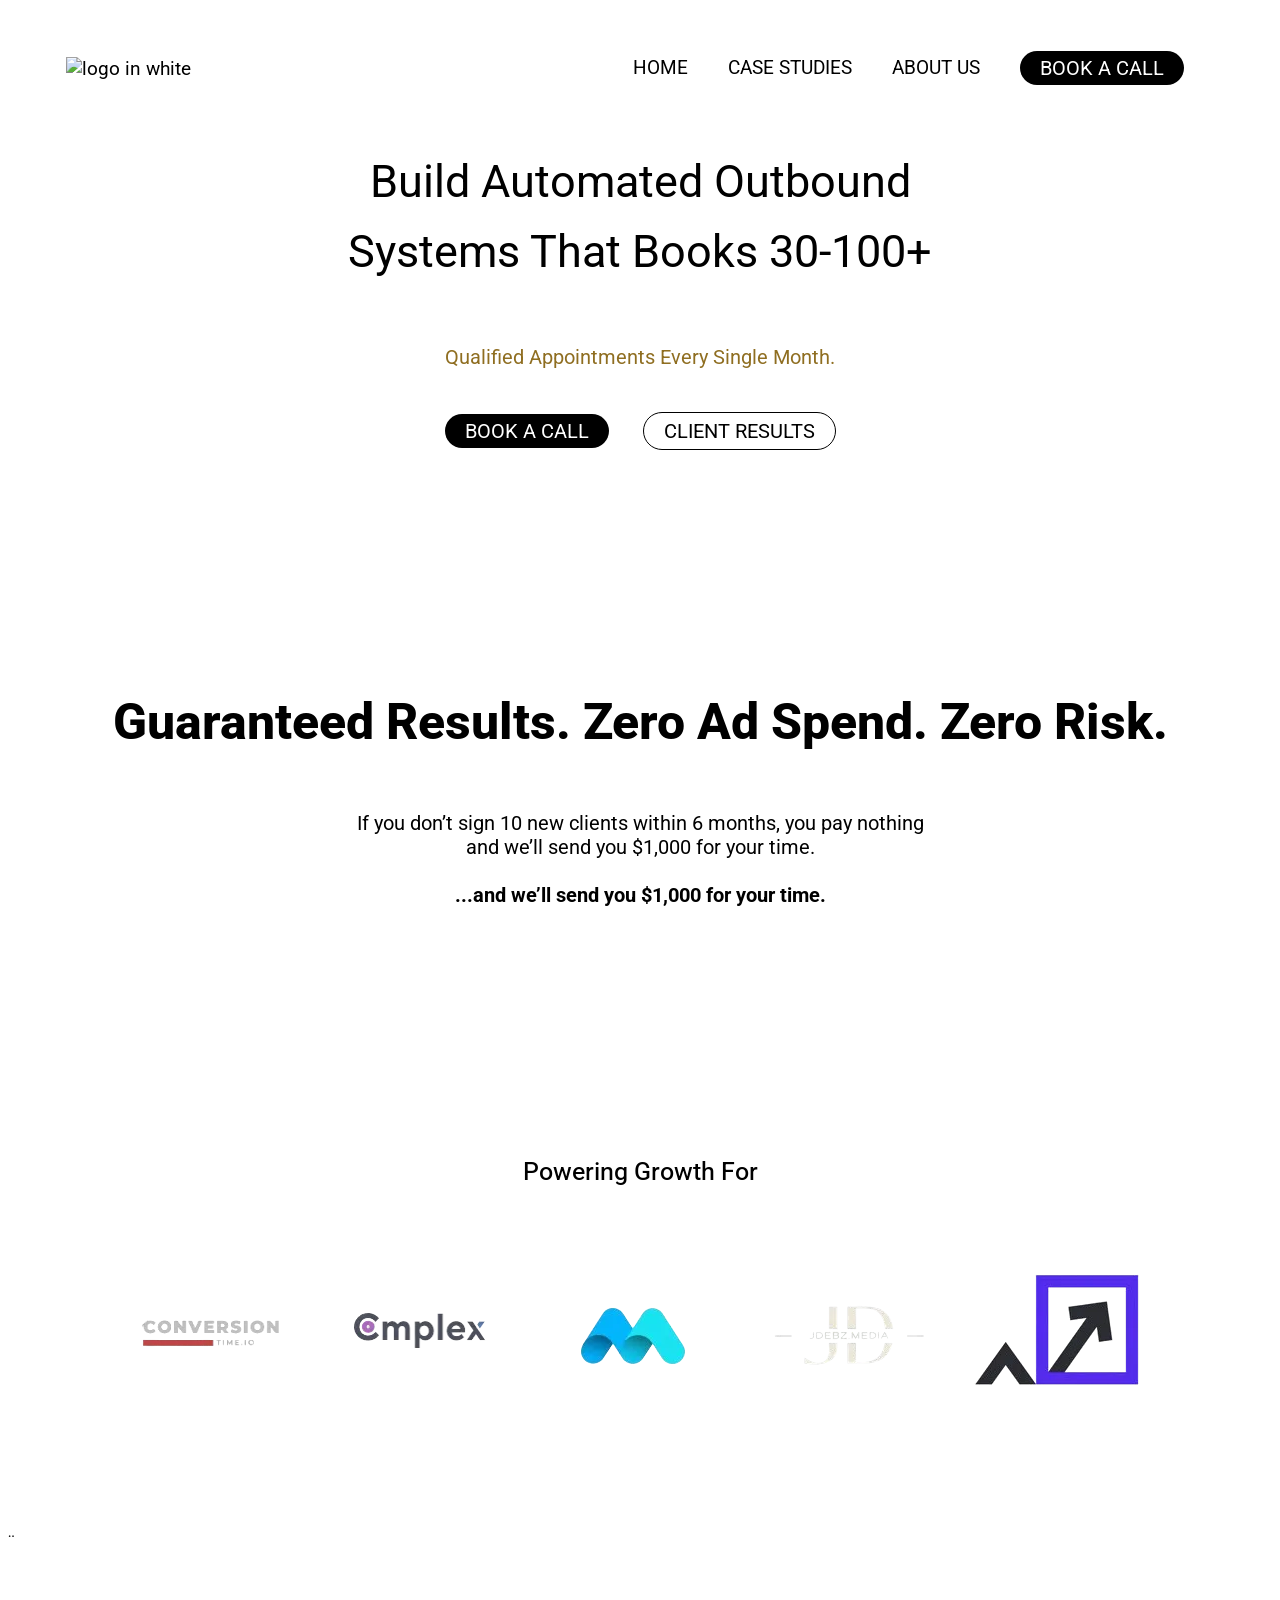
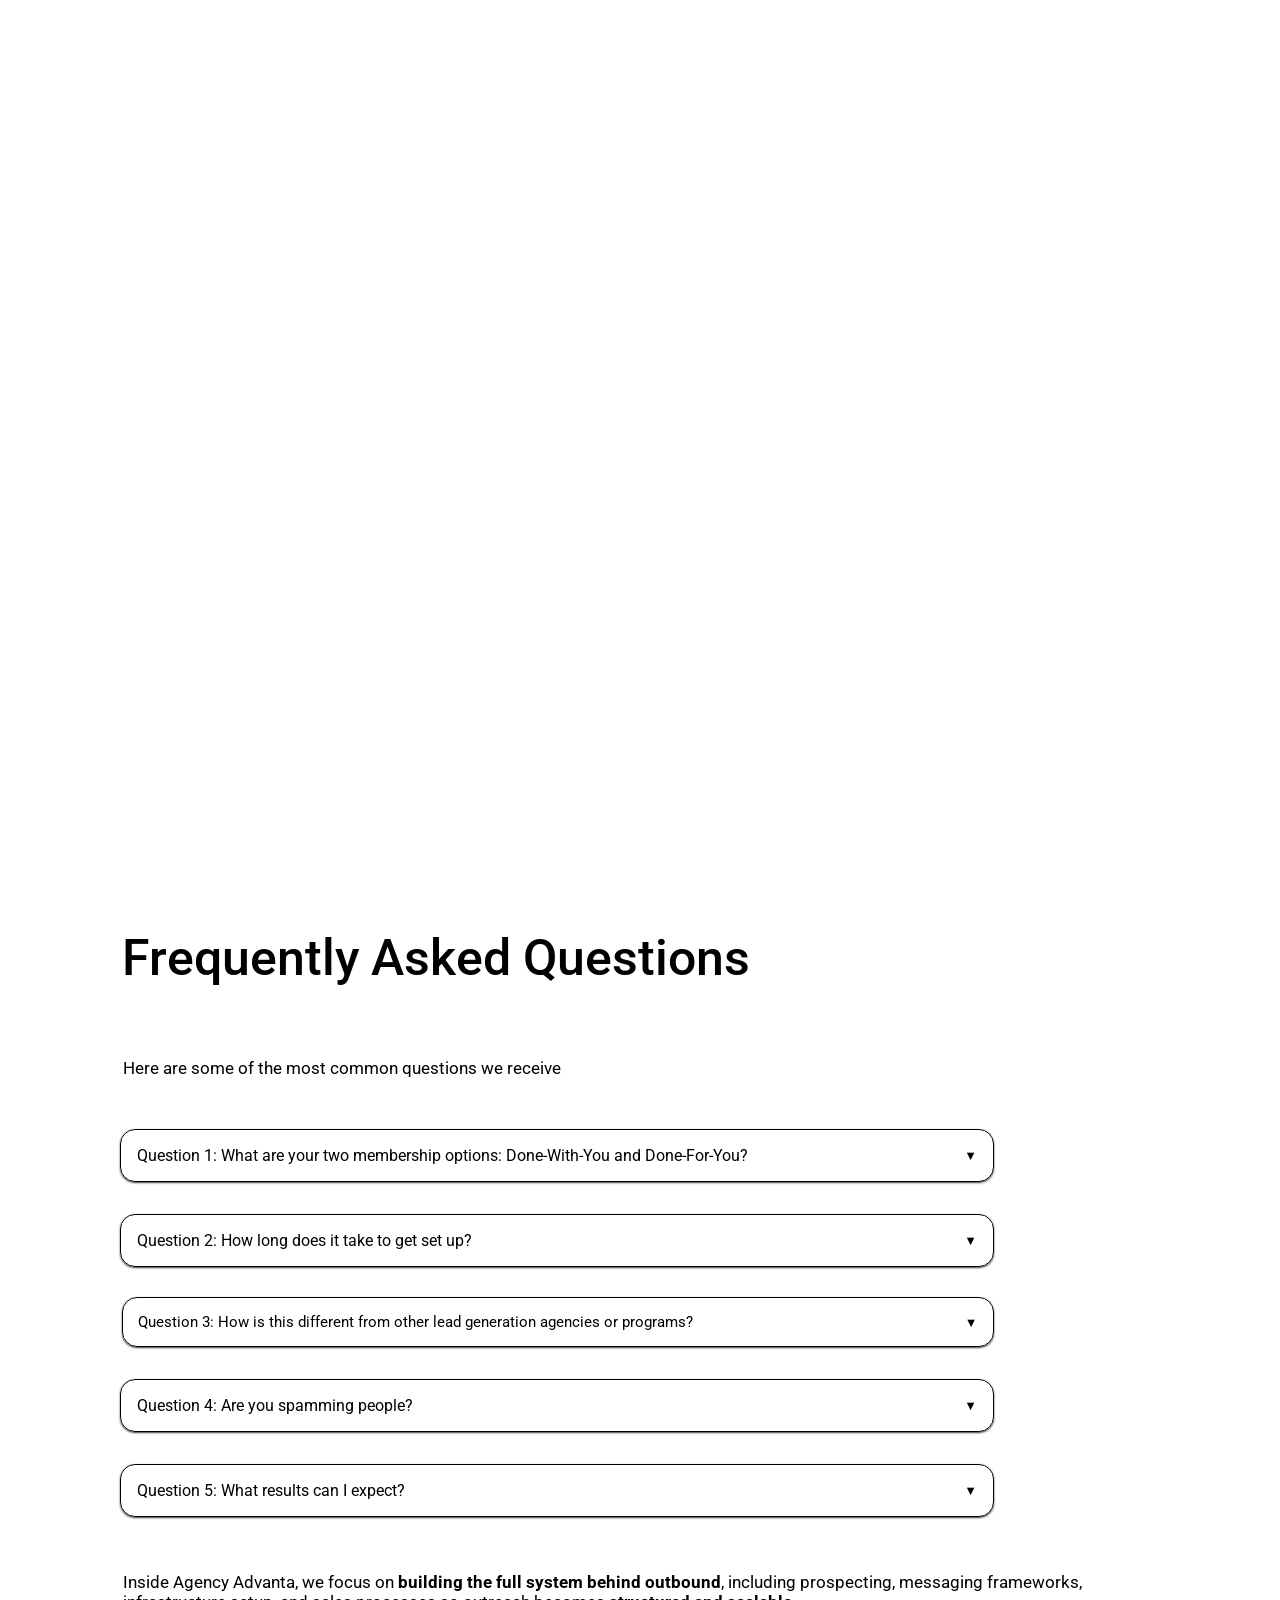
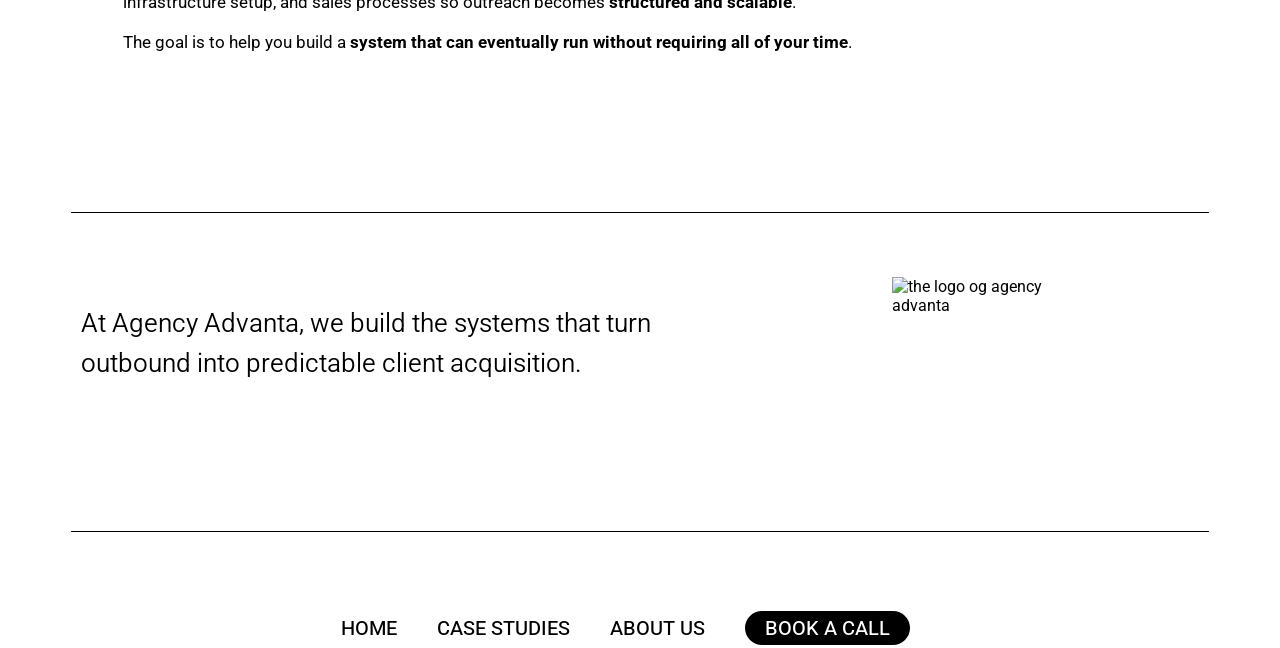
==== commit 3cc744be: "faq" ====
--- a/index.html
+++ b/index.html
@@ -17,7 +17,6 @@
       href="https://cdn.jsdelivr.net/npm/cookieconsent@3/build/cookieconsent.min.css"
     />
   </head>
-
   <body>
     <nav class="nav_points">
       <a href="index.html" class="logo_button">
@@ -121,10 +120,8 @@
           async
         ></script>
       </section>
-    </main>
-    <footer>
-      <div class="streg_1"></div>
-  <section class="grid2_ab">
+      <section class="grid2_ab">
+         <link rel="stylesheet" href="css/ab.css" />
         <h1 class="h1_2">Frequently Asked Questions</h1>
           <p class="p_2">&nbsp;&nbsp;&nbsp;&nbsp;&nbsp;&nbsp;Here are some of the most common questions we receive </p>
         <details class="dropdown">
@@ -180,6 +177,19 @@
         <p class="p_2">&nbsp;&nbsp;&nbsp;&nbsp;&nbsp;&nbsp;Inside Agency Advanta, we focus on <strong>building the full system behind outbound</strong>, including prospecting, messaging frameworks,<br>
           &nbsp;&nbsp;&nbsp;&nbsp;&nbsp;&nbsp;infrastructure setup, and sales processes so outreach becomes <strong>structured and scalable</strong>.<br><br>
           &nbsp;&nbsp;&nbsp;&nbsp;&nbsp;&nbsp;The goal is to help you build a <strong>system that can eventually run without requiring all of your time</strong>. </p>
+      </section>
+    </main>
+    <footer>
+      <div class="streg_1"></div>
+      <section class="footer_content">
+        <p class="tekst_footer">
+          At Agency Advanta, we build the systems that turn outbound into predictable client acquisition.
+        </p>
+        <img
+          class="logo_footer"
+          src="img/logo/Logo-advanta_white.webp"
+          alt="the logo og agency advanta"
+        />
       </section>
       <div class="streg_2"></div>
 
--- a/css/ab.css
+++ b/css/ab.css
@@ -0,0 +1,307 @@
+.p1_aboutus {
+  border-radius: 15px; /* valgfrit, for afrundede kanter */
+  width: fit-content;
+  padding: 10px 20px;
+  background-color: #ffffff; /* black background */
+  color: rgb(0, 0, 0); /* tekst color */
+  font-weight: 400;
+  margin-bottom: 1.5em;
+  font-size: 16px;
+  filter: drop-shadow(4px 4px 6px rgba(0, 0, 0, 0.25));
+  display: block;
+  margin-left: auto;
+  margin-right: auto;
+  margin-top: 7em;
+}
+
+.h1_ab {
+  text-align: center;
+  margin-top: 1.5em;
+  font-size: 40px;
+  margin-bottom: 1em;
+}
+
+.josiah_img {
+  width: 60%;
+  margin-top: 7em;
+  display: block;
+  margin-left: auto;
+  margin-right: auto;
+  border-radius: 5px;
+  filter: drop-shadow(4px 4px 6px rgba(0, 0, 0, 0.25));
+}
+
+.p_grid1 {
+  position: relative;
+  margin-bottom: 0.5em;
+  text-align: center; /* teksten centreres som ønsket */
+}
+
+/* Prikken tæt på teksten uden at skubbe teksten */
+.p_grid1::before {
+  content: "•";
+  display: inline-block; /* gør prikken inline med teksten */
+  margin-right: 0.3em; /* afstand mellem prik og tekst */
+  color: black;
+  font-size: 1em;
+  vertical-align: middle; /* centrerer prikken med teksten */
+}
+
+#link_yt {
+  display: block;
+  background-color: #000000; /* black background */
+  color: white; /* tekst color */
+  border-radius: 30px; /* valgfrit, for afrundede kanter */
+  padding: 10px 17px;
+  margin-left: auto;
+  margin-right: auto;
+  margin-top: 3em;
+  font-size: 14px;
+  width: fit-content;
+  font-size: 15px;
+  white-space: nowrap;
+}
+
+#link_yt:hover {
+  background-color: rgba(
+    215,
+    190,
+    133,
+    1
+  ); /* eksempel: lilla baggrund ved hover */
+  color: #000000; /* evt. ændre tekstfarve, hvis du vil */
+}
+
+.h1_2 {
+  margin-top: 4em;
+  margin-left: 1em;
+  font-size: 27px;
+  font-weight: 500;
+  width: 80%;
+  white-space: nowrap;
+}
+
+.p_2 {
+  margin-left: 1.6em;
+  font-size: 17px;
+  margin-bottom: 3em;
+}
+
+/* drop down boks pil */
+summary {
+  list-style: none;
+  display: flex;
+  justify-content: space-between; /* Skubber pilen helt til højre */
+  align-items: center;
+  cursor: pointer;
+}
+
+summary::-webkit-details-marker {
+  display: none;
+}
+
+summary::after {
+  content: "▼";
+  font-size: 0.8rem;
+}
+
+details[open] summary::after {
+  content: "▲";
+}
+
+/* drop down boks styling */
+
+.dropdown {
+  border: 1px solid black;
+  padding: 1em 1em;
+  border-radius: 15px;
+  margin-top: 2em;
+  margin-left: 3em;
+  width: 70%;
+  box-shadow: 0 1px 2px rgb(61, 61, 61);
+}
+
+.p_dropdown {
+  line-height: 30px;
+}
+
+.calendly {
+  margin-top: 8em;
+}
+
+#dropdown_3 {
+  font-size: 15px;
+  margin-left: 3.3em;
+}
+
+/* footer */
+
+.streg_1 {
+  height: 1px; /* tykkelse */
+  width: 90%; /* halvvejs ind på skærmen */
+  background-color: black;
+  margin-left: 2em;
+  margin-bottom: 1em;
+}
+
+.tekst_footer {
+  margin-left: 3em;
+  margin-bottom: 2em;
+  width: 50%;
+  line-height: 40px;
+  font-size: 0.7em;
+}
+
+.footer_content {
+  display: flex;
+}
+
+.logo_footer {
+  margin-left: 3em;
+  height: 2%;
+}
+
+.streg_2 {
+  height: 1px; /* tykkelse */
+  width: 90%; /* halvvejs ind på skærmen */
+  background-color: black;
+  margin-left: 2em;
+  margin-right: 2em;
+  margin-bottom: 4em;
+  margin-top: 3em;
+}
+
+.footer_menu {
+  display: flex;
+  white-space: nowrap;
+  gap: 25px;
+}
+@media (max-width: 768px) {
+  .footer_menu {
+    flex-wrap: wrap; /* må bryde linjen */
+  }
+}
+
+@media (width>=850px) {
+  .grid_ab {
+    display: grid;
+    grid-template-columns: 1.7fr 1fr;
+    grid-template-rows: 1fr;
+    margin-right: 2em;
+  }
+  .p1_aboutus {
+    border-radius: 15px; /* valgfrit, for afrundede kanter */
+    border: 1px solid black;
+    width: fit-content;
+    padding: 10px 20px;
+    background-color: #ffffff; /* black background */
+    color: rgb(0, 0, 0); /* tekst color */
+    font-weight: 400;
+    margin-bottom: 1.5em;
+    font-size: 25px;
+    filter: drop-shadow(4px 4px 6px rgba(0, 0, 0, 0.25));
+    display: block;
+    margin-left: 4em;
+    margin-top: 5em;
+  }
+
+  .h1_ab {
+    margin-bottom: 1em;
+    text-align: left;
+    margin-left: 2.5em;
+  }
+
+  .p_grid1::before {
+    display: none;
+  }
+
+  .p_grid1 {
+    position: relative;
+    margin-bottom: 0.5em;
+    text-align: left; /* teksten centreres som ønsket */
+  }
+
+  .josiah_img {
+    grid-column: 2/3;
+    grid-row: 1;
+    width: 80%;
+    margin-top: 7em;
+    margin-right: 3em;
+    border-radius: 5px;
+    filter: drop-shadow(4px 4px 6px rgba(0, 0, 0, 0.25));
+  }
+
+  .p_grid1 {
+    margin-left: 5.5em;
+    font-size: 20px;
+    line-height: 40px;
+  }
+
+  #link_yt {
+    margin-left: 4em;
+    font-size: 25px;
+    margin-top: 1em;
+  }
+
+  .h1_2 {
+    margin-top: 4em;
+    margin-left: 1em;
+    font-size: 50px;
+    font-weight: 500;
+  }
+
+  .grid2_ab {
+    margin-left: 4em;
+    margin-bottom: 10em;
+    margin-top: 17em;
+  }
+
+  /* footer */
+
+  .streg_1 {
+    width: 90%;
+    margin-left: auto;
+    margin-right: auto;
+    margin-bottom: 4em;
+  }
+
+  .streg_2 {
+    width: 90%;
+    margin-left: auto;
+    margin-right: auto;
+    margin-top: 6em;
+  }
+
+  .tekst_footer {
+    font-size: 26px;
+    font-weight: 350;
+    margin-left: 2.8em;
+  }
+  .logo_footer {
+    display: block; /* vigtigt for centering */
+    margin: 0 auto; /* centrerer logo */
+    width: 200px; /* sæt ønsket størrelse */
+    height: 150px; /* beregnes automatisk */
+    max-width: 100%; /* sikrer at det ikke overskrider container */
+  }
+
+  #book_a_call {
+    background-color: #000000; /* black background */
+    color: white; /* tekst color */
+    border-radius: 30px; /* valgfrit, for afrundede kanter */
+    padding: 5px 20px;
+    margin-right: 1.5em;
+    font-size: 20px;
+  }
+
+  .footer_menu {
+    list-style: none; /* fjern bullets */
+    display: flex; /* gør listen til flex container */
+    justify-content: center; /* centrer items horisontalt */
+    gap: 2em; /* afstand mellem menupunkterne */
+    padding: 0; /* fjern indbygget padding */
+    margin: 0; /* fjern margin */
+    font-size: 20px;
+    font-weight: 450;
+  }
+}
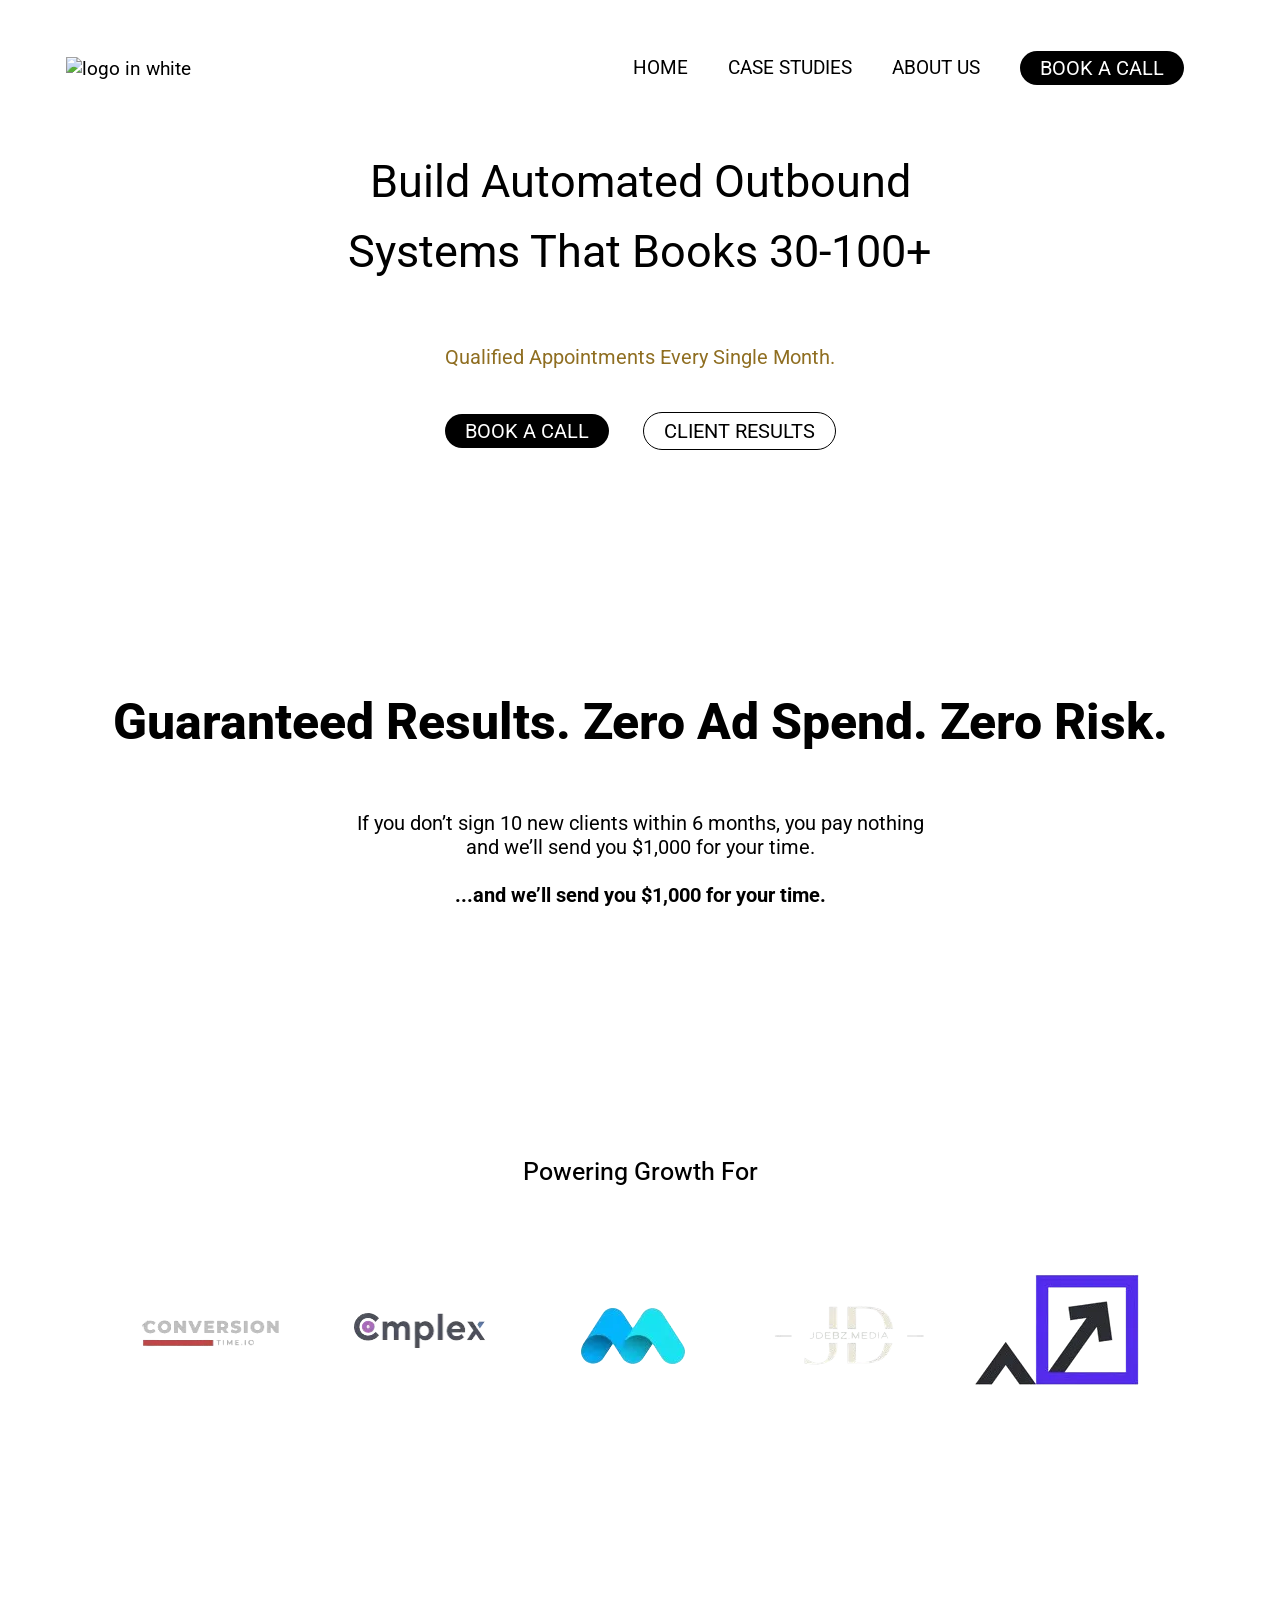
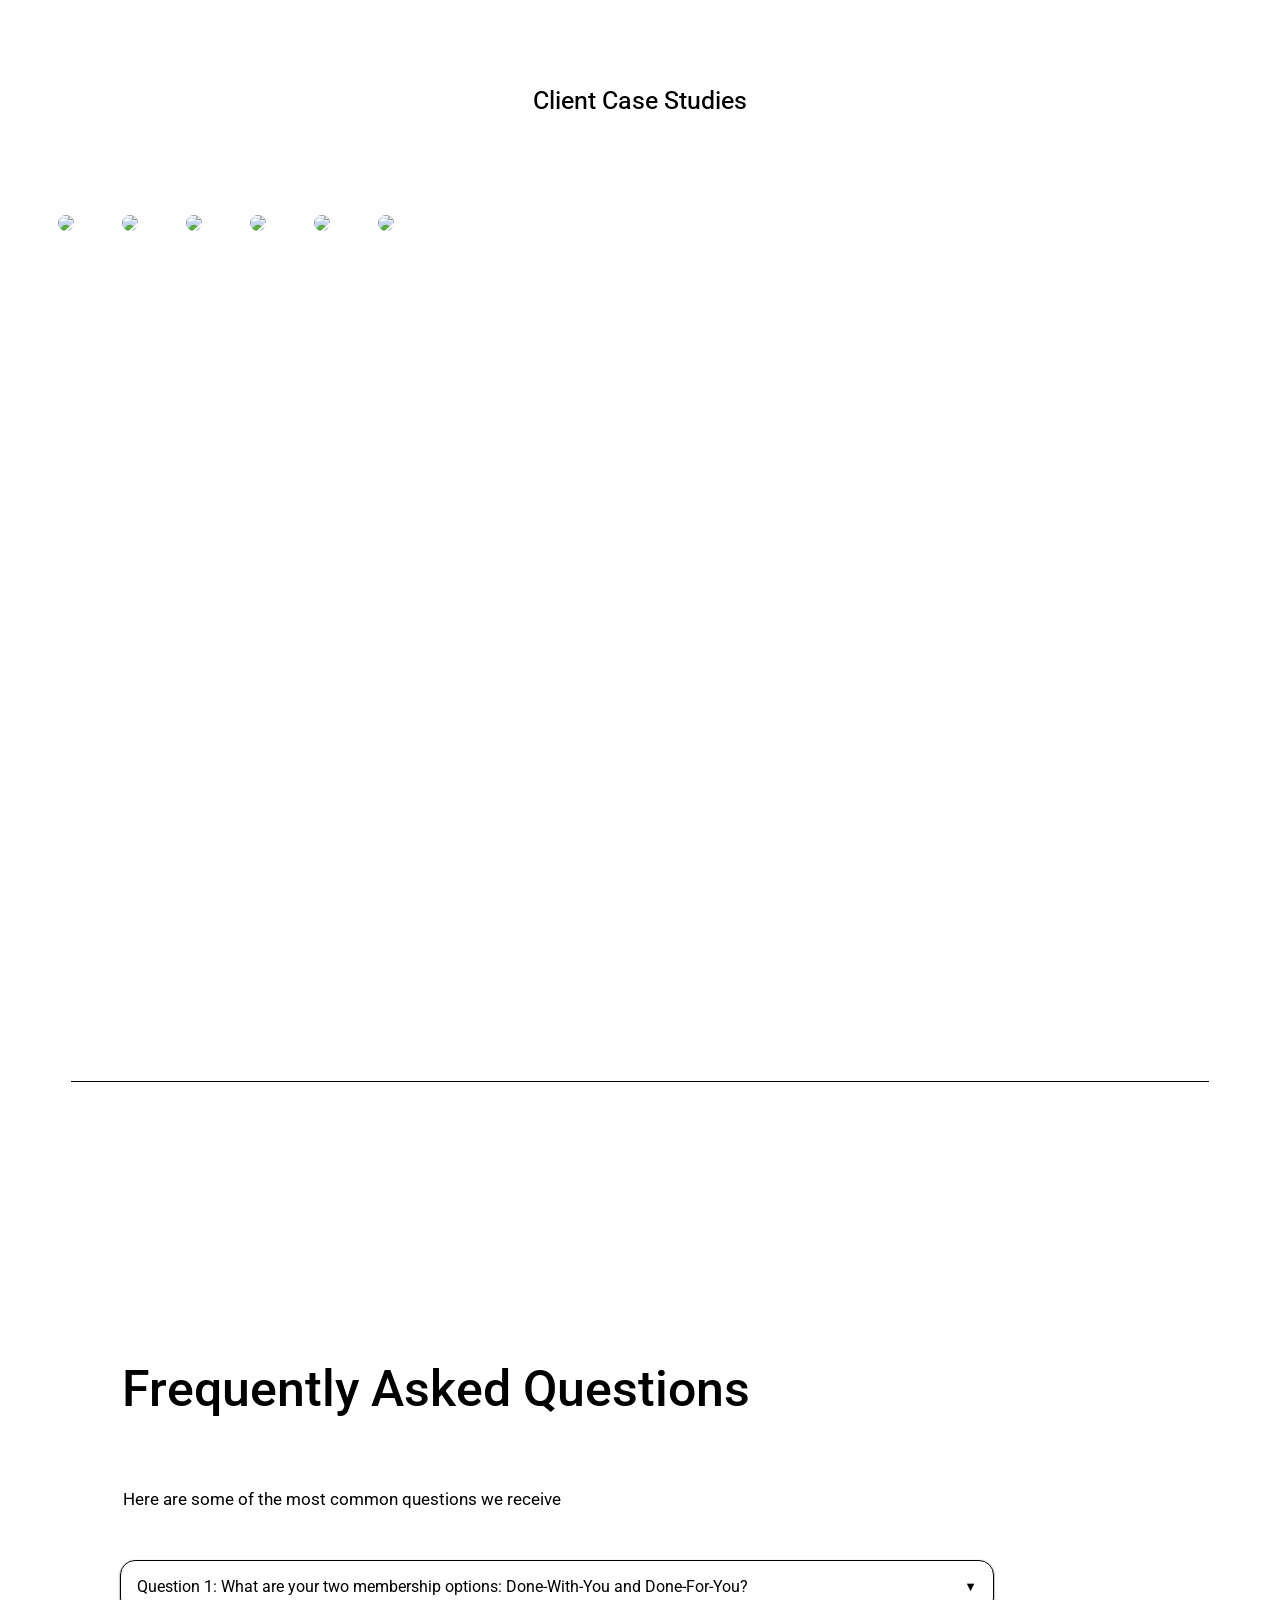
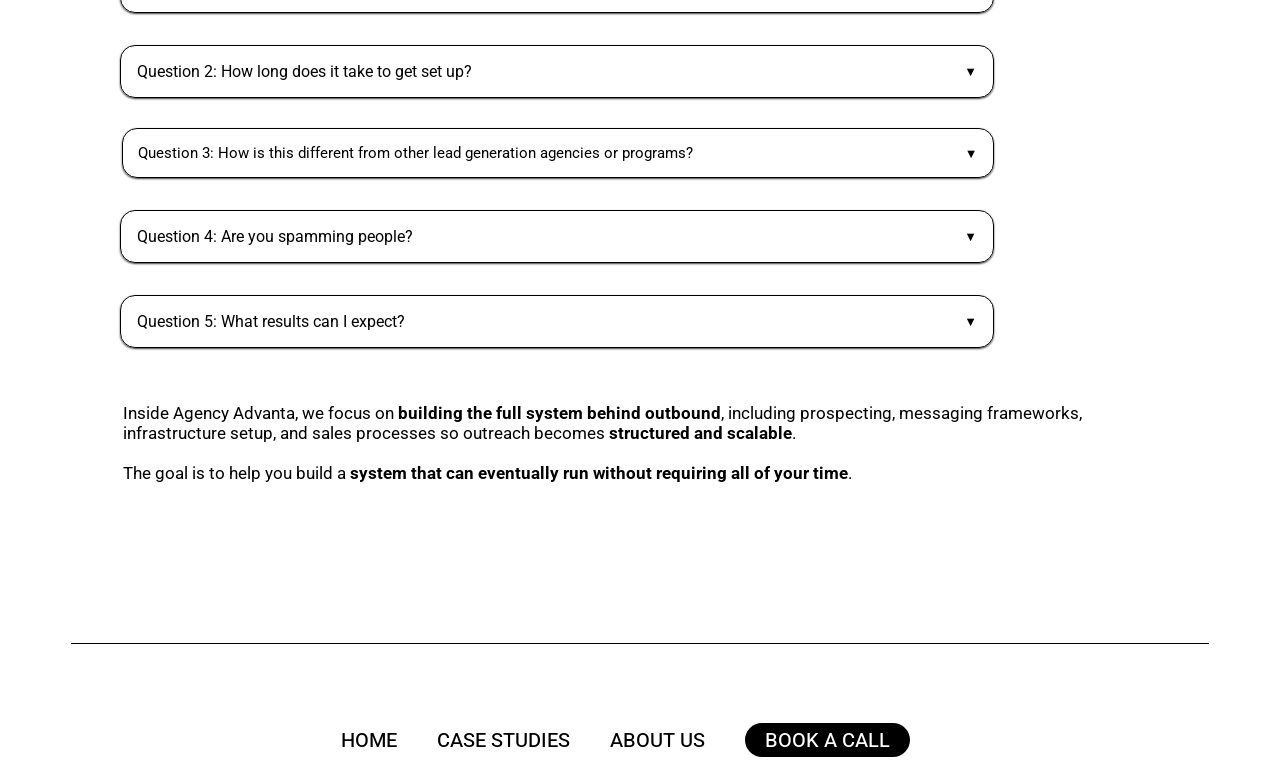
==== commit 32ed7084: "carousel" ====
--- a/index.html
+++ b/index.html
@@ -107,7 +107,34 @@
           />
         </div>
       </section>
-      ¨
+       <section style="padding: 0 50px;">
+  <h3>Client Case Studies</h3>
+  <div style="
+    display: flex;
+    gap: 48px;
+    overflow-x: auto;
+    padding: 50px 0;
+  ">
+    <a href="https://youtu.be/Ns-iJ6zy2zw" target="_blank">
+      <img src="https://img.youtube.com/vi/Ns-iJ6zy2zw/maxresdefault.jpg" width="420" style="border-radius:10px;">
+    </a>
+    <a href="https://youtu.be/we3rwR8xsuA" target="_blank">
+      <img src="https://img.youtube.com/vi/we3rwR8xsuA/maxresdefault.jpg" width="420" style="border-radius:10px;">
+    </a>
+    <a href="https://youtu.be/aMjHc0CFzng" target="_blank">
+      <img src="https://img.youtube.com/vi/aMjHc0CFzng/maxresdefault.jpg" width="420" style="border-radius:10px;">
+    </a>
+    <a href="https://youtu.be/kE6eaGQbJqY" target="_blank">
+      <img src="https://img.youtube.com/vi/kE6eaGQbJqY/maxresdefault.jpg" width="420" style="border-radius:10px;">
+    </a>
+    <a href="https://youtu.be/2pluqm65ZHs" target="_blank">
+      <img src="https://img.youtube.com/vi/2pluqm65ZHs/maxresdefault.jpg" width="420" style="border-radius:10px;">
+    </a>
+    <a href="https://youtu.be/NuLMcDuP-pU" target="_blank">
+      <img src="https://img.youtube.com/vi/NuLMcDuP-pU/maxresdefault.jpg" width="420" style="border-radius:10px;">
+    </a>
+  </div>
+</section>
       <section class="forside_del5">
         <div
           class="calendly-inline-widget"
@@ -120,8 +147,11 @@
           async
         ></script>
       </section>
-      <section class="grid2_ab">
-         <link rel="stylesheet" href="css/ab.css" />
+    </main>
+    <footer>
+      <div class="streg_2"></div>
+    <section class="grid2_ab">
+      <link rel="stylesheet" href="css/ab.css" />
         <h1 class="h1_2">Frequently Asked Questions</h1>
           <p class="p_2">&nbsp;&nbsp;&nbsp;&nbsp;&nbsp;&nbsp;Here are some of the most common questions we receive </p>
         <details class="dropdown">
@@ -177,19 +207,6 @@
         <p class="p_2">&nbsp;&nbsp;&nbsp;&nbsp;&nbsp;&nbsp;Inside Agency Advanta, we focus on <strong>building the full system behind outbound</strong>, including prospecting, messaging frameworks,<br>
           &nbsp;&nbsp;&nbsp;&nbsp;&nbsp;&nbsp;infrastructure setup, and sales processes so outreach becomes <strong>structured and scalable</strong>.<br><br>
           &nbsp;&nbsp;&nbsp;&nbsp;&nbsp;&nbsp;The goal is to help you build a <strong>system that can eventually run without requiring all of your time</strong>. </p>
-      </section>
-    </main>
-    <footer>
-      <div class="streg_1"></div>
-      <section class="footer_content">
-        <p class="tekst_footer">
-          At Agency Advanta, we build the systems that turn outbound into predictable client acquisition.
-        </p>
-        <img
-          class="logo_footer"
-          src="img/logo/Logo-advanta_white.webp"
-          alt="the logo og agency advanta"
-        />
       </section>
       <div class="streg_2"></div>
 
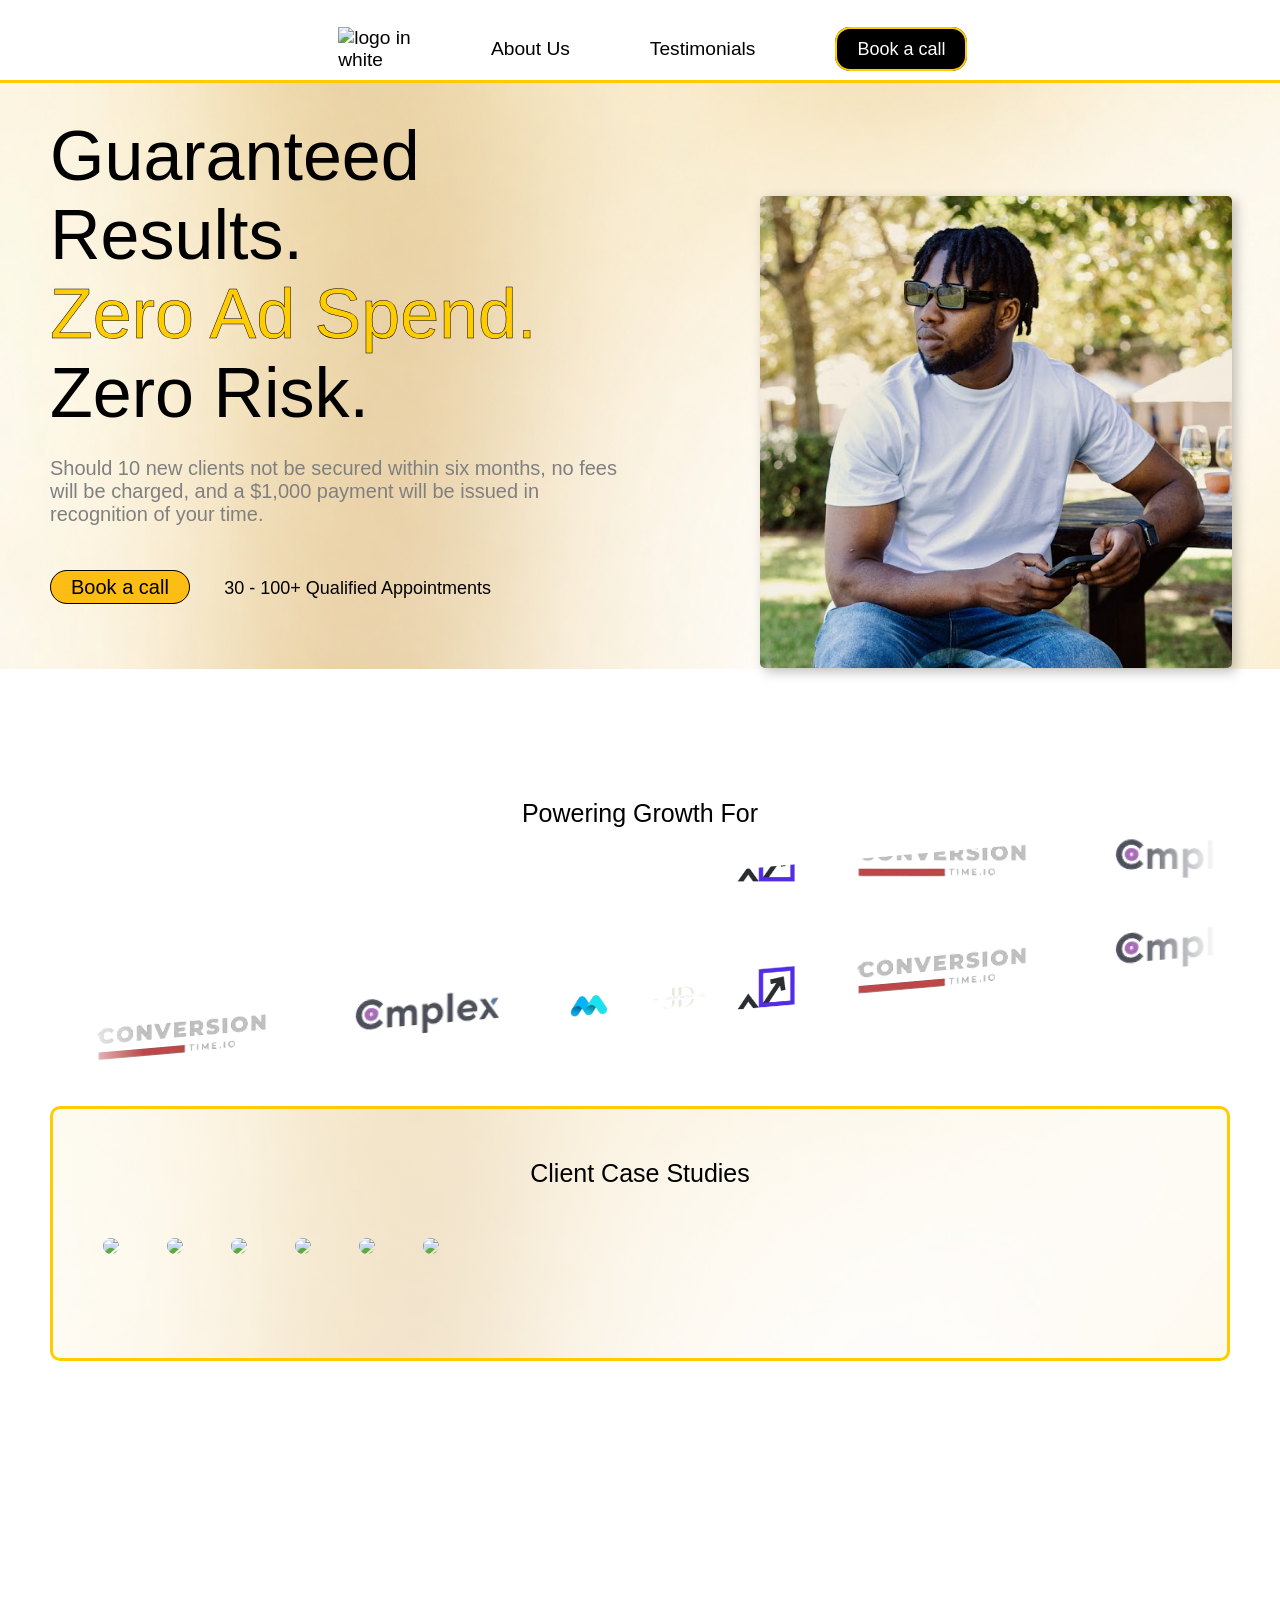
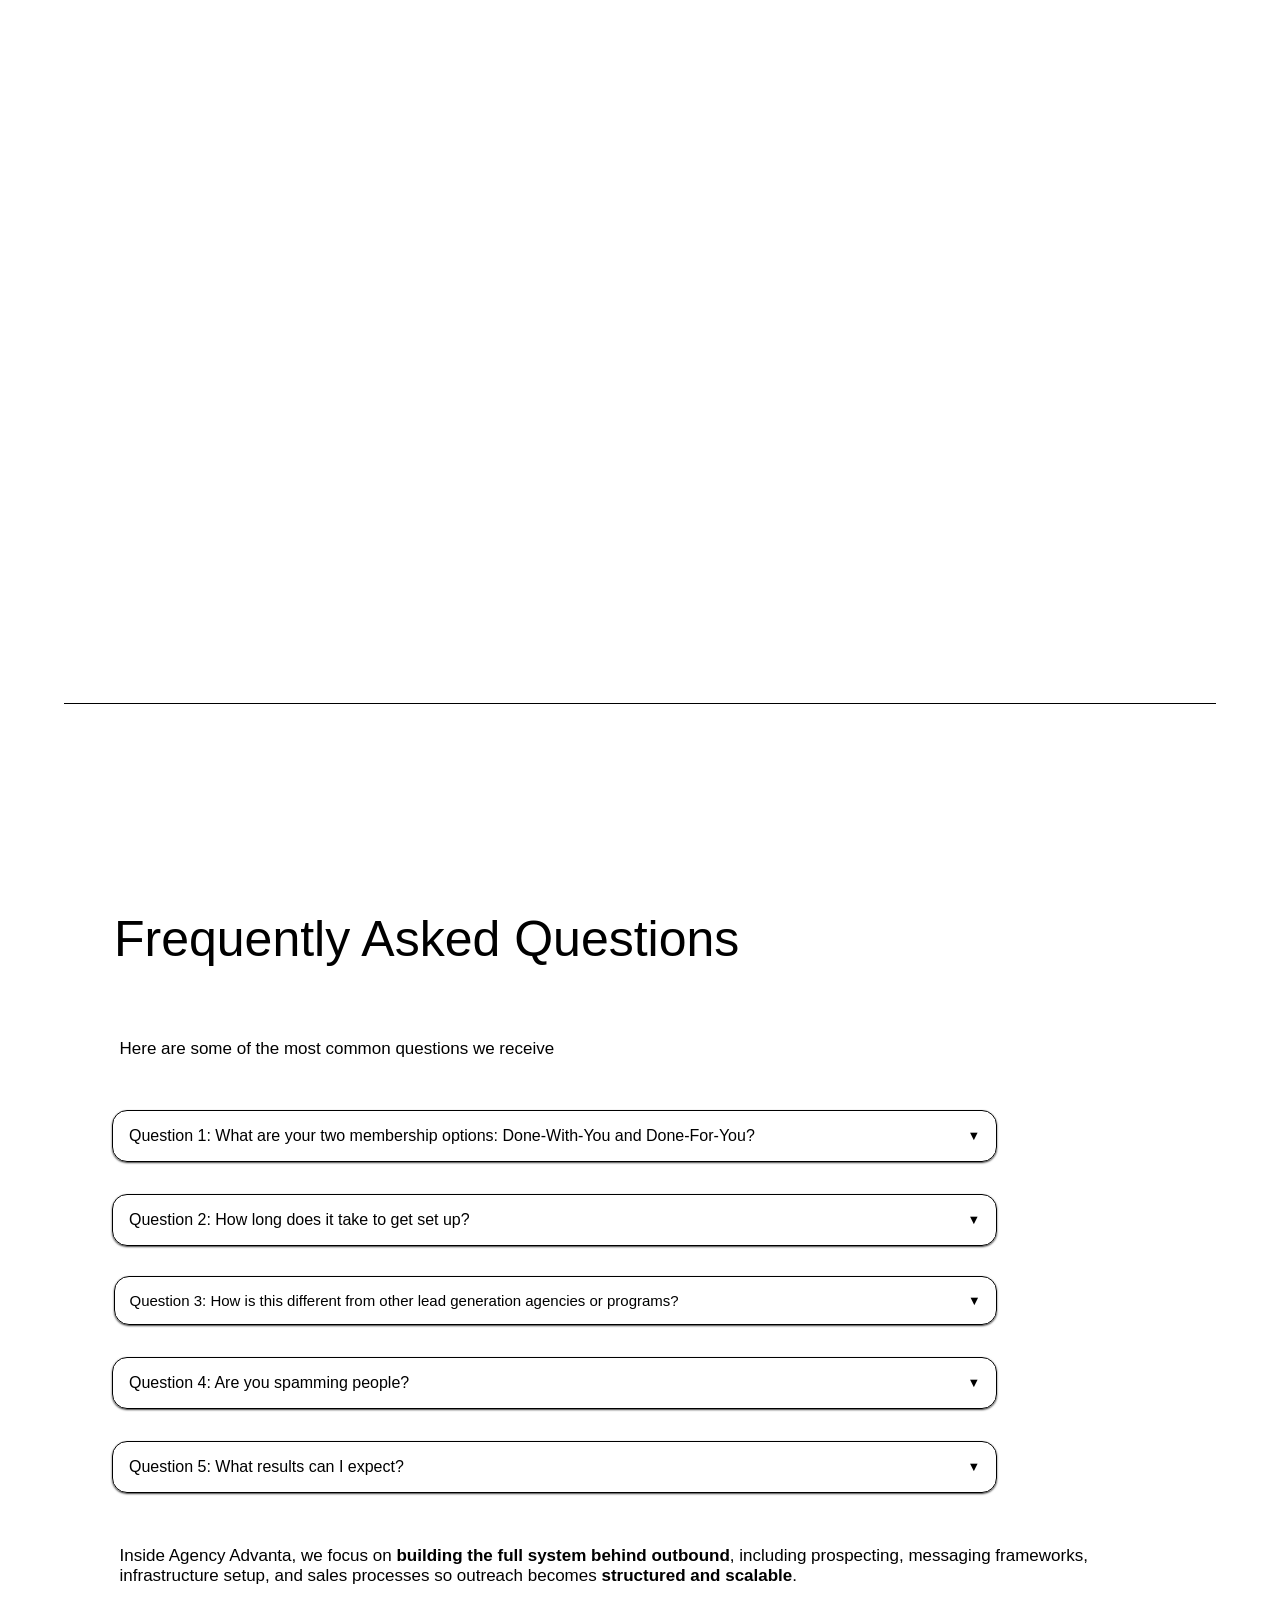
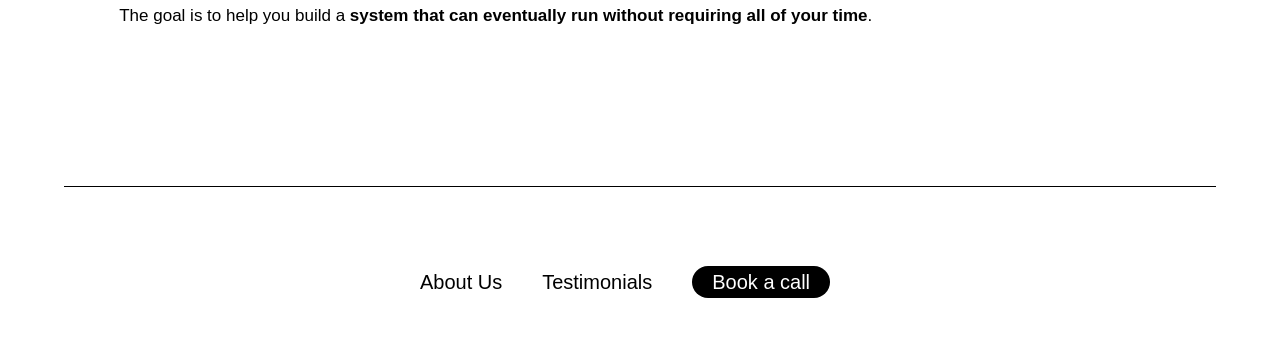
==== commit d466e38a: "Updated the homepage." ====
--- a/index.html
+++ b/index.html
@@ -4,14 +4,11 @@
     <meta charset="UTF-8" />
     <meta name="viewport" content="width=device-width, initial-scale=1.0" />
     <title>Agency Advanta</title>
+    <link rel="stylesheet" href="css/satoshi.css" />
     <link rel="stylesheet" href="css/generel.css" />
     <link rel="stylesheet" href="css/index.css" />
     <link rel="preconnect" href="https://fonts.googleapis.com" />
     <link rel="preconnect" href="https://fonts.gstatic.com" crossorigin />
-    <link
-      href="https://fonts.googleapis.com/css2?family=Roboto:ital,wght@0,100..900;1,100..900&display=swap"
-      rel="stylesheet"
-    />
     <link
       rel="stylesheet"
       href="https://cdn.jsdelivr.net/npm/cookieconsent@3/build/cookieconsent.min.css"
@@ -29,18 +26,16 @@
 
       <ul class="menu">
         <li>
-          <a class="menuItem" href="index.html">HOME</a>
+          <a class="menuItem" href="about_us.html">About Us</a>
         </li>
-        <li><a class="menuItem" href="case_studies.html">CASE STUDIES</a></li>
         <li>
-          <a class="menuItem" href="about_us.html">ABOUT US</a>
+          <a class="menuItem" href="case_studies.html">Testimonials</a>
         </li>
         <li>
           <a
             class="menuItem"
-            href="https://calendly.com/agency-advanta/aa-discovery-call"
-            id="book_a_call"
-            >BOOK A CALL</a
+            id="book_a_call2"
+            >Book a call</a
           >
         </li>
       </ul>
@@ -49,65 +44,224 @@
         <span class="line"></span>
         <span class="line"></span>
       </button>
+
+      <div id="modal" class="modal">
+        <div class="modal-content">
+          <span id="closeModal">&times;</span>
+          <iframe id="modalFrame" src="" frameborder="0"></iframe>
+        </div>
+      </div>
     </nav>
     <main>
       <section class="forside_grid1">
         <div class="top_part_content">
           <h1>
-            Build Automated Outbound <br />
-            Systems That Books 30-100+
+            <span style="font-size: 70px;">Guaranteed Results.</span> <br />
+            <span style="font-size: 70px;color: #ffcc00; -webkit-text-stroke: .5px black;">Zero Ad Spend.</span> <br />
+            <span style="font-size: 70px;">Zero Risk.</span>
           </h1>
-          <p class="quote_2">Qualified Appointments Every Single Month.</p>
+          <p class="quote_2">Should 10 new clients not be secured within six months, 
+            no fees will be charged, and a $1,000 payment will be issued in recognition of your time.
+          </p>
 
           <div class="forside_btn">
-            <a href="https://calendly.com/" id="book_a_call">BOOK A CALL</a>
-            <a href="case_studies.html" id="client_result">CLIENT RESULTS</a>
+            <a id="book_a_call">Book a call</a>
+            <span style="font-size: 18px;font-family: 'Satoshi-Bold', 'Satoshi Placeholder', sans-serif;">30 - 100+ Qualified Appointments</span>
           </div>
+
+          <!-- <div class="top_part_content3">
+              <h2>Guaranteed Results. <br/>Zero Ad Spend. Zero Risk.</h2>
+              <p class="quote_3">
+                If you don’t sign 10 new clients within 6 months, you pay nothing
+                <br />
+                and we’ll send you $1,000 for your time.
+                <br /> <br />
+              <strong>...and we’ll send you $1,000 for your time.</strong> 
+              </p>
+          </div> -->
+        </div>
+
+        <div class="top_part_content2">
+          <img
+          class="josiah_img"
+          src="img/josiah_img.jpeg"
+          alt="picture of CEO Josiah Ansu"
+        />
         </div>
       </section>
+      <div id="modal2" class="modal2">
+        <div class="modal-content2">
+          <span id="closeModal2">&times;</span>
+          <iframe id="modalFrame2" src="" frameborder="0"></iframe>
+        </div>
+      </div>
 <section class="forside_del2">
-      <section class="forside_del2">
-        <h2>Guaranteed Results. Zero Ad Spend. Zero Risk.</h2>
-        <p class="quote_3">
-          If you don’t sign 10 new clients within 6 months, you pay nothing
-          <br />
-          and we’ll send you $1,000 for your time.
-          <br /> <br />
-         <strong>...and we’ll send you $1,000 for your time.</strong> 
-        </p>
+      <section class="forside_del4 lazy">
+        <h3>Powering Growth For</h3>
+        <div class="marquee slanted">
+          <div class="marquee-track">
+            <img
+              class="logo_partner"
+              src="img/logo_partners/logo1.webp"
+              alt="conversion logo"
+            />
+            <img
+              class="logo_partner"
+              src="img/logo_partners/logo2.webp"
+              alt="complex logo"
+            />
+            <img
+              class="logo_partner"
+              src="img/logo_partners/logo3.webp"
+              alt="m logo"
+            />
+            <img
+              class="logo_partner"
+              src="img/logo_partners/logo4.webp"
+              alt="jdebz media logo"
+            />
+            <img
+              class="logo_partner"
+              src="img/logo_partners/logo5.webp"
+              alt="arrow through purple square logo"
+            />
+
+            <img
+              class="logo_partner"
+              src="img/logo_partners/logo1.webp"
+              alt="conversion logo"
+            />
+            <img
+              class="logo_partner"
+              src="img/logo_partners/logo2.webp"
+              alt="complex logo"
+            />
+            <img
+              class="logo_partner"
+              src="img/logo_partners/logo3.webp"
+              alt="m logo"
+            />
+            <img
+              class="logo_partner"
+              src="img/logo_partners/logo4.webp"
+              alt="jdebz media logo"
+            />
+            <img
+              class="logo_partner"
+              src="img/logo_partners/logo5.webp"
+              alt="arrow through purple square logo"
+            />
+
+            <img
+              class="logo_partner"
+              src="img/logo_partners/logo1.webp"
+              alt="conversion logo"
+            />
+            <img
+              class="logo_partner"
+              src="img/logo_partners/logo2.webp"
+              alt="complex logo"
+            />
+            <img
+              class="logo_partner"
+              src="img/logo_partners/logo3.webp"
+              alt="m logo"
+            />
+            <img
+              class="logo_partner"
+              src="img/logo_partners/logo4.webp"
+              alt="jdebz media logo"
+            />
+            <img
+              class="logo_partner"
+              src="img/logo_partners/logo5.webp"
+              alt="arrow through purple square logo"
+            />
+          </div>
+        </div>
+        <br/>
+        <div class="marquee2 slanted">
+          <div class="marquee-track2">
+            <img
+              class="logo_partner"
+              src="img/logo_partners/logo1.webp"
+              alt="conversion logo"
+            />
+            <img
+              class="logo_partner"
+              src="img/logo_partners/logo2.webp"
+              alt="complex logo"
+            />
+            <img
+              class="logo_partner"
+              src="img/logo_partners/logo3.webp"
+              alt="m logo"
+            />
+            <img
+              class="logo_partner"
+              src="img/logo_partners/logo4.webp"
+              alt="jdebz media logo"
+            />
+            <img
+              class="logo_partner"
+              src="img/logo_partners/logo5.webp"
+              alt="arrow through purple square logo"
+            />
+
+            <img
+              class="logo_partner"
+              src="img/logo_partners/logo1.webp"
+              alt="conversion logo"
+            />
+            <img
+              class="logo_partner"
+              src="img/logo_partners/logo2.webp"
+              alt="complex logo"
+            />
+            <img
+              class="logo_partner"
+              src="img/logo_partners/logo3.webp"
+              alt="m logo"
+            />
+            <img
+              class="logo_partner"
+              src="img/logo_partners/logo4.webp"
+              alt="jdebz media logo"
+            />
+            <img
+              class="logo_partner"
+              src="img/logo_partners/logo5.webp"
+              alt="arrow through purple square logo"
+            />
+            <img
+              class="logo_partner"
+              src="img/logo_partners/logo1.webp"
+              alt="conversion logo"
+            />
+            <img
+              class="logo_partner"
+              src="img/logo_partners/logo2.webp"
+              alt="complex logo"
+            />
+            <img
+              class="logo_partner"
+              src="img/logo_partners/logo3.webp"
+              alt="m logo"
+            />
+            <img
+              class="logo_partner"
+              src="img/logo_partners/logo4.webp"
+              alt="jdebz media logo"
+            />
+            <img
+              class="logo_partner"
+              src="img/logo_partners/logo5.webp"
+              alt="arrow through purple square logo"
+            />
+          </div>
+        </div>
       </section>
-
-      <section class="forside_del4">
-        <h3>Powering Growth For</h3>
-        <div class="logoer">
-          <img
-            class="logo_partner"
-            src="img/logo_partners/logo1.webp"
-            alt="conversion logo"
-          />
-          <img
-            class="logo_partner"
-            src="img/logo_partners/logo2.webp"
-            alt="complex logo"
-          />
-          <img
-            class="logo_partner"
-            src="img/logo_partners/logo3.webp"
-            alt="m logo"
-          />
-          <img
-            class="logo_partner"
-            src="img/logo_partners/logo4.webp"
-            alt="jdebz media logo"
-          />
-          <img
-            class="logo_partner"
-            src="img/logo_partners/logo5.webp"
-            alt="arrow through purple square logo"
-          />
-        </div>
-      </section>
-       <section style="padding: 0 50px;">
+<section class="client lazy">
   <h3>Client Case Studies</h3>
   <div style="
     display: flex;
@@ -150,7 +304,7 @@
     </main>
     <footer>
       <div class="streg_2"></div>
-    <section class="grid2_ab">
+    <section class="grid2_ab lazy">
       <link rel="stylesheet" href="css/ab.css" />
         <h1 class="h1_2">Frequently Asked Questions</h1>
           <p class="p_2">&nbsp;&nbsp;&nbsp;&nbsp;&nbsp;&nbsp;Here are some of the most common questions we receive </p>
@@ -212,21 +366,25 @@
 
       <ul class="footer_menu">
         <li>
-          <a class="menuItem" href="index.html">HOME</a>
+          <a class="menuItem" href="about_us.html">About Us</a>
         </li>
-        <li><a class="menuItem" href="case_studies.html">CASE STUDIES</a></li>
         <li>
-          <a class="menuItem" href="about_us.html">ABOUT US</a>
+          <a class="menuItem" href="case_studies.html">Testimonials</a>
         </li>
         <li>
           <a
             class="menuItem"
-            href="https://calendly.com/agency-advanta/aa-discovery-call"
-            id="book_a_call"
-            >BOOK A CALL</a
+            id="book_a_call3"
+            >Book a call</a
           >
         </li>
       </ul>
+      <div id="modal3" class="modal3">
+        <div class="modal-content3">
+          <span id="closeModal3">&times;</span>
+          <iframe id="modalFrame3" src="" frameborder="0"></iframe>
+        </div>
+      </div>
     </footer>
     <script src="js/menu.js"></script>
 
@@ -247,5 +405,113 @@
         },
       });
     </script>
+    <script>
+    document.addEventListener("DOMContentLoaded", function() {
+      const lazyElements = document.querySelectorAll(".lazy");
+
+      const observer = new IntersectionObserver((entries, obs) => {
+        entries.forEach(entry => {
+          if (entry.isIntersecting) {
+            const el = entry.target;
+
+            // Lazy-load image inside div
+            if (el.dataset.src) {
+              const img = document.createElement("img");
+              img.src = el.dataset.src;
+              el.innerHTML = "";
+              el.appendChild(img);
+            }
+
+            // Lazy-load text
+            if (el.dataset.text) {
+              el.textContent = el.dataset.text;
+            }
+
+            // Lazy-load background image
+            if (el.dataset.bg) {
+              el.style.backgroundImage = `url('${el.dataset.bg}')`;
+            }
+
+            el.classList.add("lazy-loaded");
+            obs.unobserve(el);
+          }
+        });
+      });
+
+      lazyElements.forEach(el => observer.observe(el));
+    });
+  </script>
+  <script>
+    const openBtn = document.getElementById("book_a_call2");
+    const modal = document.getElementById("modal");
+    const closeBtn = document.getElementById("closeModal");
+    const iframe = document.getElementById("modalFrame");
+
+    openBtn.onclick = () => {
+      modal.style.display = "block";
+      iframe.src = "https://calendly.com/agency-advanta/aa-discovery-call"; // change this to your target site
+    };
+
+    closeBtn.onclick = () => {
+      modal.style.display = "none";
+      iframe.src = ""; // stop loading when closed
+    };
+
+    // Close when clicking outside
+    window.onclick = (e) => {
+      if (e.target === modal) {
+        modal.style.display = "none";
+        iframe.src = "";
+      }
+    };
+  </script>
+  <script>
+    const openBtn2 = document.getElementById("book_a_call");
+    const modal2 = document.getElementById("modal2");
+    const closeBtn2 = document.getElementById("closeModal2");
+    const iframe2 = document.getElementById("modalFrame2");
+
+    openBtn2.onclick = () => {
+      modal2.style.display = "block";
+      iframe2.src = "https://calendly.com/agency-advanta/aa-discovery-call"; // change this to your target site
+    };
+
+    closeBtn2.onclick = () => {
+      modal2.style.display = "none";
+      iframe2.src = ""; // stop loading when closed
+    };
+
+    // Close when clicking outside
+    window.onclick = (e) => {
+      if (e.target === modal2) {
+        modal2.style.display = "none";
+        iframe2.src = "";
+      }
+    };
+  </script>
+  <script>
+    const openBtn3 = document.getElementById("book_a_call3");
+    const modal3 = document.getElementById("modal3");
+    const closeBtn3 = document.getElementById("closeModal3");
+    const iframe3 = document.getElementById("modalFrame3");
+
+    openBtn3.onclick = () => {
+      modal3.style.display = "block";
+      iframe3.src = "https://calendly.com/agency-advanta/aa-discovery-call"; // change this to your target site
+    };
+
+    closeBtn3.onclick = () => {
+      modal3.style.display = "none";
+      iframe3.src = ""; // stop loading when closed
+    };
+
+    // Close when clicking outside
+    window.onclick = (e) => {
+      if (e.target === modal3) {
+        modal3.style.display = "none";
+        iframe3.src = "";
+      }
+    };
+  </script>
   </body>
 </html>
--- a/css/generel.css
+++ b/css/generel.css
@@ -1,6 +1,10 @@
 body {
+  margin: 0;
+  padding: 0;
+  box-sizing: border-box;
   background-color: white;
-  font-family: "Roboto", sans-serif;
+  font-family: 'Satoshi-Regular', 'Satoshi Placeholder', sans-serif;
+  font-weight: 400;
   color: black;
 }
 
@@ -21,22 +25,33 @@
   display: flex;
   justify-content: space-between; /* logo til venstre, menu/burger til højre */
   align-items: center; /* vigtig: vertikalt centreret på samme linje */
-  padding: 10px 20px;
   background-color: #fff;
   flex-wrap: nowrap; /* sikrer, at børn ikke rykkes ned */
+  width: 100%;
+  border-bottom-width: 3px;
+  border-top-width: 0px;
+  border-right-width: 0px;
+  border-left-width: 0px;
+  border-color: #ffcc00;
+  border-style: solid;
 }
 
 nav.active .menu {
   display: block;
   position: absolute;
   top: 94px;
-  margin-top: 4em;
+  margin-top: 1em;
   margin-left: 0;
   width: 100%;
-  height: 10em;
+  height: 30vh;
+  background-color: white;
   box-shadow: 0 2px 2px rgba(0, 0, 0, 0.1);
   border-radius: 10px;
   z-index: 1000;
+}
+
+button:hover {
+  transform: scale(1.03);
 }
 
 .burger {
@@ -68,21 +83,320 @@
   margin-top: 1em;
 }
 
+.logo_button {
+  display: flex;
+  justify-content: flex-end; /* aligns content to the right */
+  align-items: center;       /* vertical center */
+  width: 40%;               /* make it span the container */
+  text-decoration: none;     /* optional, remove underline */
+}
+
+/* client */
+
+.client {
+  border-style: solid;
+  padding: 50px 50px;
+  margin-top: 70px;
+  margin-left: 50px;
+  margin-right: 50px; 
+  margin-bottom: 50px;
+  border-radius: 10px;
+  border-color: #ffcc00;
+  background-image: linear-gradient(rgba(255, 255, 255, 0.4), rgba(255, 255, 255, 0.4)),
+    url("../img/header-bg2.png");
+  background-size: cover;
+  background-position: center;
+  background-repeat: no-repeat;
+}
+
+.client h3 {
+  margin: 0;
+}
+
+.calendly-inline-widget {
+  margin-bottom: 12em;
+}
+
+/* footer */
+
+footer {
+  margin-top: 6em;
+  margin-bottom: 4em;
+}
+
+.streg_1 {
+  height: 1px; /* tykkelse */
+  width: 90%; /* halvvejs ind på skærmen */
+  background-color: black;
+  margin-left: 2em;
+  margin-bottom: 1em;
+}
+
+.tekst_footer {
+  margin-left: 2em;
+  width: 50%;
+  line-height: 40px;
+
+  font-size: 0.92em;
+}
+
+.footer_content {
+  display: flex;
+}
+
+.logo_footer {
+  margin-left: 8em;
+  margin-top: 1em;
+  height: auto;
+}
+
+@media (max-width: 850px) {
+  .logo_footer {
+    width: 90px;
+  }
+}
+
+.streg_2 {
+  height: 1px; /* tykkelse */
+  width: 90%; /* halvvejs ind på skærmen */
+  background-color: black;
+  margin-left: 2em;
+  margin-right: 2em;
+  margin-bottom: 4em;
+  margin-top: 2em;
+}
+
+.footer_menu {
+  display: flex;
+  gap: 25px;
+}
+
+#book_a_call {
+  background-color: #fff; /* black background */
+  color: white; /* tekst color */
+  border-radius: 30px; /* valgfrit, for afrundede kanter */
+  padding: 5px 20px;
+  margin-right: 1.5em;
+  font-size: 14px;
+}
+
+#book_a_call:hover {
+  background-color: rgba(
+    215,
+    190,
+    133,
+    1
+  ); /* eksempel: lilla baggrund ved hover */
+  color: #000000; /* evt. ændre tekstfarve, hvis du vil */
+}
+
+#book_a_call2 {
+  background-color: #000000; /* black background */
+  color: white; /* tekst color */
+  border-radius: 15px; /* valgfrit, for afrundede kanter */
+  padding: 5px 20px;
+  margin-right: 1.5em;
+  font-size: 14px;
+  border-width: 2.5px;
+  border-color: #ffcc00;
+  border-style: solid;
+}
+
+#book_a_call2:hover {
+  background-color: rgba(
+    215,
+    190,
+    133,
+    1
+  ); /* eksempel: lilla baggrund ved hover */
+  color: #000000; /* evt. ændre tekstfarve, hvis du vil */
+  cursor: pointer;
+}
+
+.container {
+  display: flex;
+  gap: 10px;              /* space between divs */
+}
+
+.box {
+  margin: 50px;
+  width: 50%;
+  height: 100%;
+  border-width: 2.5px;
+  border-color: #ffcc00;
+  border-style: solid;
+  border-radius: 15px; /* valgfrit, for afrundede kanter */
+  padding-left: 20px;
+}
+
+.box h2 {
+  margin: 0; /* remove default margins */
+  text-align: left;
+}
+
+.lazy {
+  opacity: 0;
+  transform: translateY(50px);
+  transition: opacity 0.6s ease, transform 0.6s ease;
+}
+.lazy-loaded {
+  opacity: 1;
+  transform: translateY(0);
+}
+
+  /* Modal background */
+.modal {
+  display: none;
+  position: fixed;
+  z-index: 999;
+  left: 0;
+  top: 0;
+  width: 100%;
+  height: 100%;
+  background: rgba(0,0,0,0.7);
+}
+
+/* Modal box */
+.modal-content {
+  position: relative;
+  width: 80%;
+  height: 80%;
+  margin: 5% auto;
+  background: #fff;
+  border-radius: 10px;
+  overflow: hidden;
+}
+
+/* Close button */
+#closeModal {
+  position: absolute;
+  top: 10px;
+  right: 15px;
+  font-size: 25px;
+  cursor: pointer;
+  z-index: 10;
+}
+
+/* Iframe */
+iframe {
+  width: 100%;
+  height: 100%;
+  border: none;
+}
+
+/* 2nd modal */
+
+/* Modal background */
+.modal2 {
+  display: none;
+  position: fixed;
+  z-index: 999;
+  left: 0;
+  top: 0;
+  width: 100%;
+  height: 100%;
+  background: rgba(0,0,0,0.7);
+}
+
+/* Modal box */
+.modal-content2 {
+  position: relative;
+  width: 80%;
+  height: 80%;
+  margin: 5% auto;
+  background: #fff;
+  border-radius: 10px;
+  overflow: hidden;
+}
+
+/* Close button */
+#closeModal2 {
+  position: absolute;
+  top: 10px;
+  right: 15px;
+  font-size: 25px;
+  cursor: pointer;
+  z-index: 10;
+}
+
+/* Iframe */
+iframe {
+  width: 100%;
+  height: 100%;
+  border: none;
+}
+
+/* 3rd modal */
+
+/* Modal background */
+.modal3 {
+  display: none;
+  position: fixed;
+  z-index: 999;
+  left: 0;
+  top: 0;
+  width: 100%;
+  height: 100%;
+  background: rgba(0,0,0,0.7);
+}
+
+/* Modal box */
+.modal-content3 {
+  position: relative;
+  width: 80%;
+  height: 80%;
+  margin: 5% auto;
+  background: #fff;
+  border-radius: 10px;
+  overflow: hidden;
+}
+
+/* Close button */
+#closeModal3 {
+  position: absolute;
+  top: 10px;
+  right: 15px;
+  font-size: 25px;
+  cursor: pointer;
+  z-index: 10;
+}
+
+/* Iframe */
+iframe {
+  width: 100%;
+  height: 100%;
+  border: none;
+}
+
 @media (width>=850px) {
   .menu {
     display: flex;
-    gap: 40px;
+    width: 70%;
+    gap: 80px;
+  }
+
+  .logo_button {
+    display: flex;
+    justify-content: flex-end; /* aligns content to the right */
+    align-items: center;       /* vertical center */
+    width: 40%;               /* make it span the container */
+    text-decoration: none;     /* optional, remove underline */
   }
 
   .nav_points {
     display: flex; /* Flex container */
     justify-content: space-between; /* logo til venstre, menu + burger til højre */
     align-items: center; /* vertikal centering */
-    padding: 10px 20px;
     background-color: #fff; /* valgfri baggrund */
-    position: relative;
     font-size: 1.2em;
     margin-right: 2em;
+    width: 100%;
+    border-bottom-width: 3px;
+    border-top-width: 0px;
+    border-right-width: 0px;
+    border-left-width: 0px;
+    border-color: #ffcc00;
+    border-style: solid;
   }
 
   /* hover effekt på nav */
@@ -91,7 +405,8 @@
     background-color: #000000; /* black background */
     color: white; /* tekst color */
     border-radius: 30px; /* valgfrit, for afrundede kanter */
-    padding: 5px 20px;
+    padding: 10px 20px;
+    font-size: 18px;
   }
   .menu li #book_a_call:hover {
     background-color: rgba(
@@ -102,6 +417,26 @@
     ); /* eksempel: lilla baggrund ved hover */
     color: #000000; /* evt. ændre tekstfarve, hvis du vil */
   }
+  .menu li #book_a_call2 {
+    background-color: #000000; /* black background */
+    color: white; /* tekst color */
+    border-radius: 15px; /* valgfrit, for afrundede kanter */
+    padding: 10px 20px;
+    font-size: 18px;
+    border-width: 2.5px;
+    border-color: #ffcc00;
+    border-style: solid;
+  }
+  .menu li #book_a_call2:hover {
+    background-color: rgba(
+      215,
+      190,
+      133,
+      1
+    ); /* eksempel: lilla baggrund ved hover */
+    color: #000000; /* evt. ændre tekstfarve, hvis du vil */
+    cursor: pointer;
+  }
   .menu li :hover {
     color: rgba(215, 190, 133, 1);
   }
@@ -116,7 +451,7 @@
 
   /* font */
   .roboto-medium {
-    font-family: "Roboto", sans-serif;
+    font-family: "Satoshi", "Satoshi Placeholder", sans-serif;
     font-optical-sizing: auto;
     font-weight: 500; /* Medium */
     font-style: normal;
@@ -126,4 +461,168 @@
   .burger {
     display: none;
   }
-}
+
+  /* footer */
+
+  .streg_1 {
+    width: 90%;
+    margin-left: auto;
+    margin-right: auto;
+    margin-bottom: 4em;
+  }
+
+  .streg_2 {
+    width: 90%;
+    margin-left: auto;
+    margin-right: auto;
+    margin-top: 6em;
+  }
+
+  .tekst_footer {
+    font-size: 26px;
+    font-weight: 350;
+    margin-left: 2.8em;
+  }
+  .logo_footer {
+    display: block; /* vigtigt for centering */
+    margin: 0 auto; /* centrerer logo */
+    width: 200px; /* sæt ønsket størrelse */
+    height: 150px; /* beregnes automatisk */
+    max-width: 100%; /* sikrer at det ikke overskrider container */
+  }
+
+  .footer_menu {
+    list-style: none; /* fjern bullets */
+    display: flex; /* gør listen til flex container */
+    justify-content: center; /* centrer items horisontalt */
+    gap: 2em; /* afstand mellem menupunkterne */
+    padding: 0; /* fjern indbygget padding */
+    margin: 0; /* fjern margin */
+    font-size: 20px;
+    font-weight: 450;
+  }
+
+    /* Modal background */
+  .modal {
+    display: none;
+    position: fixed;
+    z-index: 999;
+    left: 0;
+    top: 0;
+    width: 100%;
+    height: 100%;
+    background: rgba(0,0,0,0.7);
+  }
+
+  /* Modal box */
+  .modal-content {
+    position: relative;
+    width: 80%;
+    height: 80%;
+    margin: 5% auto;
+    background: #fff;
+    border-radius: 10px;
+    overflow: hidden;
+  }
+
+  /* Close button */
+  #closeModal {
+    position: absolute;
+    top: 10px;
+    right: 15px;
+    font-size: 25px;
+    cursor: pointer;
+    z-index: 10;
+  }
+
+  /* Iframe */
+  iframe {
+    width: 100%;
+    height: 100%;
+    border: none;
+  }
+
+  /* 2nd modal */
+
+  /* Modal background */
+  .modal2 {
+    display: none;
+    position: fixed;
+    z-index: 999;
+    left: 0;
+    top: 0;
+    width: 100%;
+    height: 100%;
+    background: rgba(0,0,0,0.7);
+  }
+
+  /* Modal box */
+  .modal-content2 {
+    position: relative;
+    width: 80%;
+    height: 80%;
+    margin: 5% auto;
+    background: #fff;
+    border-radius: 10px;
+    overflow: hidden;
+  }
+
+  /* Close button */
+  #closeModal2 {
+    position: absolute;
+    top: 10px;
+    right: 15px;
+    font-size: 25px;
+    cursor: pointer;
+    z-index: 10;
+  }
+
+  /* Iframe */
+  iframe {
+    width: 100%;
+    height: 100%;
+    border: none;
+  }
+
+  /* 3rd modal */
+
+  /* Modal background */
+  .modal3 {
+    display: none;
+    position: fixed;
+    z-index: 999;
+    left: 0;
+    top: 0;
+    width: 100%;
+    height: 100%;
+    background: rgba(0,0,0,0.7);
+  }
+
+  /* Modal box */
+  .modal-content3 {
+    position: relative;
+    width: 80%;
+    height: 80%;
+    margin: 5% auto;
+    background: #fff;
+    border-radius: 10px;
+    overflow: hidden;
+  }
+
+  /* Close button */
+  #closeModal3 {
+    position: absolute;
+    top: 10px;
+    right: 15px;
+    font-size: 25px;
+    cursor: pointer;
+    z-index: 10;
+  }
+
+  /* Iframe */
+  iframe {
+    width: 100%;
+    height: 100%;
+    border: none;
+  }
+}
--- a/css/index.css
+++ b/css/index.css
@@ -17,13 +17,101 @@
   margin-top: 5em;
 }
 
+.forside_grid1 {
+    /* background-image: linear-gradient(rgba(255, 255, 255, 0.4), rgba(255, 255, 255, 0.4)),
+    url("../img/header-bg.jpg"); */
+    background-image: url("../img/header-bg2.png");
+    background-size: cover;
+    background-position: center;
+    background-repeat: no-repeat;
+    margin: 0;
+    padding: 1px 0; /* prevents margin collapse */
+    min-height: 100vh;
+  }
+
 .top_part_content {
-  text-align: center;
+  position: relative;
+  color: black;
+  text-align: center;
+  z-index: 2;                 /* above overlay */
+  opacity: 0;                 /* start invisible */
+  animation: fadeIn 0.5s ease-in forwards; /* fade-in animation */
+  width: 50%;
+}
+
+/* Fade-in keyframes */
+@keyframes fadeIn {
+  from { opacity: 0; transform: translateX(-50px); } /* optional slight move */
+  to { opacity: 1; transform: translateX(0); }
+}
+
+/* Optional: fade-in multiple elements with delay */
+.top_part_content h1 {
+  animation-delay: 0.5s;
+  font-family: 'Satoshi-Black', 'Satoshi Placeholder', sans-serif;
+  margin-bottom: 0;
+  /* font-size: 40px; */
+}
+
+.top_part_content p {
+  animation-delay: 1s;
+}
+
+/* top_part_content2 */
+
+.top_part_content2 {
+  position: relative;
+  margin: 0;
+  padding: 0;
+  color: black;
+  text-align: center;
+  opacity: 0;
+  transform: scale(0.8);
+  animation: growFade 0.7s ease forwards;
+  width: 50%;
+}
+
+@keyframes growFade {
+  to {
+    opacity: 1;
+    transform: scale(1);
+  }
+}
+
+/* top_part_content3 */
+
+.top_part_content3 {
+  position: relative;
+  color: black;
+  text-align: center;
+  z-index: 2;                 /* above overlay */
+  opacity: 0;                 /* start invisible */
+  animation: fadeIn 0.75s ease-in forwards; /* fade-in animation */
+}
+
+/* Fade-in keyframes */
+@keyframes fadeIn {
+  from { opacity: 0; transform: translateX(-50px); } /* optional slight move */
+  to { opacity: 1; transform: translateX(0); }
+}
+
+/* Optional: fade-in multiple elements with delay */
+.top_part_content3 h2 {
+  animation-delay: 0.5s;
+  font-family: 'Satoshi-Black', 'Satoshi Placeholder', sans-serif;
+  margin-bottom: 0;
+  text-align: left;
+  font-size: 50px;
+}
+
+.top_part_content3 p {
+  animation-delay: 1s;
+  text-align: left;
 }
 
 .quote_2 {
   font-size: 16px;
-  color: rgb(143, 110, 33);
+  color: gray;
   margin-bottom: 3em;
 }
 
@@ -72,15 +160,16 @@
   margin-top: 2em;
 }
 
+.forside_btn
+
 /* forside del 2 */
 
 h2 {
   font-size: 20px;
   font-weight: 800;
   text-align: center;
-  margin-top: 8em;
-}
-
+  margin-top: 5em;
+}
 .quote_3 {
   font-size: 15px;
   margin-top: 3em;
@@ -131,6 +220,135 @@
   margin-left: auto;
   margin-right: auto;
 }
+
+/* 1st marquee */
+
+.marquee {
+  margin: 0 auto;   /* centers horizontally */
+  overflow: hidden;
+  width: 90%;
+}
+
+.marquee-track {
+  display: flex;
+  gap: 20px;
+  width: max-content;
+  animation: scroll 15s linear infinite;
+}
+
+.marquee img {
+  height: 70px; /* adjust */
+}
+
+/* Slanted container */
+.slanted {
+  transform: skewY(-5deg); /* slant angle */
+}
+
+/* Compensate content skew so images are not skewed */
+.slanted .marquee-track {
+  transform: skewY(5deg); /* opposite skew to keep content normal */
+}
+
+/* animation */
+@keyframes scroll {
+  from {
+    transform: translateX(0);
+  }
+  to {
+    transform: translateX(-50%);
+  }
+}
+
+.marquee {
+  position: relative;
+  overflow: hidden;
+}
+
+.marquee::before,
+.marquee::after {
+  content: "";
+  position: absolute;
+  top: 0;
+  width: 80px;
+  height: 100%;
+  z-index: 2;
+}
+
+.marquee::before {
+  left: 0;
+  background: linear-gradient(to right, white, transparent);
+}
+
+.marquee::after {
+  right: 0;
+  background: linear-gradient(to left, white, transparent);
+}
+
+/* 2nd marquee */
+
+.marquee2 {
+  margin: 0 auto;   /* centers horizontally */
+  overflow: hidden;
+  width: 90%;
+}
+
+.marquee-track2 {
+  display: flex;
+  gap: 20px;
+  width: max-content;
+  animation: scrollRight 15s linear infinite;
+}
+
+.marquee2 img {
+  height: 70px; /* adjust */
+}
+
+/* Slanted container */
+.slanted {
+  transform: skewY(-5deg); /* slant angle */
+}
+
+/* Compensate content skew so images are not skewed */
+.slanted .marquee-track {
+  transform: skewY(5deg); /* opposite skew to keep content normal */
+}
+
+/* animation */
+@keyframes scrollRight {
+  from {
+    transform: translateX(-50%);
+  }
+  to {
+    transform: translateX(0);
+  }
+}
+
+.marquee2 {
+  position: relative;
+  overflow: hidden;
+}
+
+.marquee2::before,
+.marquee2::after {
+  content: "";
+  position: absolute;
+  top: 0;
+  width: 80px;
+  height: 100%;
+  z-index: 2;
+}
+
+.marquee2::before {
+  left: 0;
+  background: linear-gradient(to right, white, transparent);
+}
+
+.marquee2::after {
+  right: 0;
+  background: linear-gradient(to left, white, transparent);
+}
+
 
 /*forside del 5 */
 
@@ -304,11 +522,96 @@
     border-radius: 20px;
     display: inline-block; /* VIGTIG */
   }
+  .forside_grid1 {
+    /* background-image: linear-gradient(rgba(255, 255, 255, 0.4), rgba(255, 255, 255, 0.4)),
+    url("../img/header-bg.jpg"); */
+    background-image: url("../img/header-bg2.png");
+    background-size: cover;
+    background-position: center;
+    background-repeat: no-repeat;
+    margin: 0;
+    padding: 1px 0; /* prevents margin collapse */
+    min-height: 60vh;
+    margin-bottom: 130px;
+    display: flex;
+    gap: 50px;              /* space between divs */
+    padding-left: 50px;
+  }
+
   .top_part_content {
-    max-width: 800px;
-    margin: 0 auto;
-    margin-top: 2em;
+    position: relative;
+    color: black;
+    text-align: left;
+    z-index: 2;                 /* above overlay */
+    opacity: 0;                 /* start invisible */
+    animation: fadeIn 0.5s ease-in forwards; /* fade-in animation */
+  }
+
+  /* Fade-in keyframes */
+  @keyframes fadeIn {
+    from { opacity: 0; transform: translateX(-50px); } /* optional slight move */
+    to { opacity: 1; transform: translateX(0); }
+  }
+
+  /* Optional: fade-in multiple elements with delay */
+  .top_part_content h1 {
+    animation-delay: 0.5s;
+    font-family: 'Satoshi-Regular', 'Satoshi Placeholder', sans-serif;
+  }
+
+  .top_part_content p {
+    animation-delay: 1s;
+  }
+
+  /* top_part_content2 */
+
+  .top_part_content2 {
+    position: relative;
+    margin: 0;
+    padding: 0;
+    color: black;
     text-align: center;
+    opacity: 0;
+    transform: scale(0.8);
+    animation: growFade 0.7s ease forwards;
+  }
+
+  @keyframes growFade {
+    to {
+      opacity: 1;
+      transform: scale(1);
+    }
+  }
+
+  /* top_part_content3 */
+
+  .top_part_content3 {
+    position: relative;
+    color: black;
+    text-align: center;
+    z-index: 2;                 /* above overlay */
+    opacity: 0;                 /* start invisible */
+    animation: fadeIn 0.75s ease-in forwards; /* fade-in animation */
+  }
+
+  /* Fade-in keyframes */
+  @keyframes fadeIn {
+    from { opacity: 0; transform: translateX(-50px); } /* optional slight move */
+    to { opacity: 1; transform: translateX(0); }
+  }
+
+  /* Optional: fade-in multiple elements with delay */
+  .top_part_content3 h2 {
+    animation-delay: 0.5s;
+    font-family: 'Satoshi-Black', 'Satoshi Placeholder', sans-serif;
+    margin-bottom: 0;
+    text-align: left;
+    font-size: 50px;
+  }
+
+  .top_part_content3 p {
+    animation-delay: 1s;
+    text-align: left;
   }
 
   h1 {
@@ -335,14 +638,14 @@
 
   h2 {
     font-size: 50px;
-    margin-top: 5em;
+    margin-top: 1em;
   }
 
   .quote_3 {
     font-size: 20px;
     margin-top: 3em;
     text-align: center;
-    margin-bottom: 10em;
+    /* margin-bottom: 5em; */
   }
 
   .video_wrapper {
@@ -357,7 +660,7 @@
   h3 {
     font-size: 25px;
     font-weight: 450;
-    margin-top: 10em;
+    margin-top: 5em;
     margin-bottom: 2em;
     text-align: center;
   }
@@ -471,7 +774,7 @@
     font-size: 20px;
     font-weight: 450;
   }
-}
+
 
 @media (max-width: 768px) {
   .svg_tekst_grid {
@@ -482,3 +785,4 @@
     display: none;
   }
 }
+}
--- a/css/ab.css
+++ b/css/ab.css
@@ -253,7 +253,7 @@
   .grid2_ab {
     margin-left: 4em;
     margin-bottom: 10em;
-    margin-top: 17em;
+    /* margin-top: 17em; */
   }
 
   /* footer */
@@ -286,12 +286,26 @@
   }
 
   #book_a_call {
+    background-color: #febd14; /* black background */
+    color: black; /* tekst color */
+    border-radius: 30px; /* valgfrit, for afrundede kanter */
+    padding: 5px 20px;
+    margin-right: 1.5em;
+    font-family: 'Satoshi-Bold', 'Satoshi Placeholder', sans-serif;
+    font-size: 20px;
+    cursor: pointer;
+    border-style: solid;
+    border-width: 1px 1px 1px 1px;
+  }
+
+  #book_a_call3 {
     background-color: #000000; /* black background */
     color: white; /* tekst color */
     border-radius: 30px; /* valgfrit, for afrundede kanter */
     padding: 5px 20px;
     margin-right: 1.5em;
     font-size: 20px;
+    cursor: pointer;
   }
 
   .footer_menu {
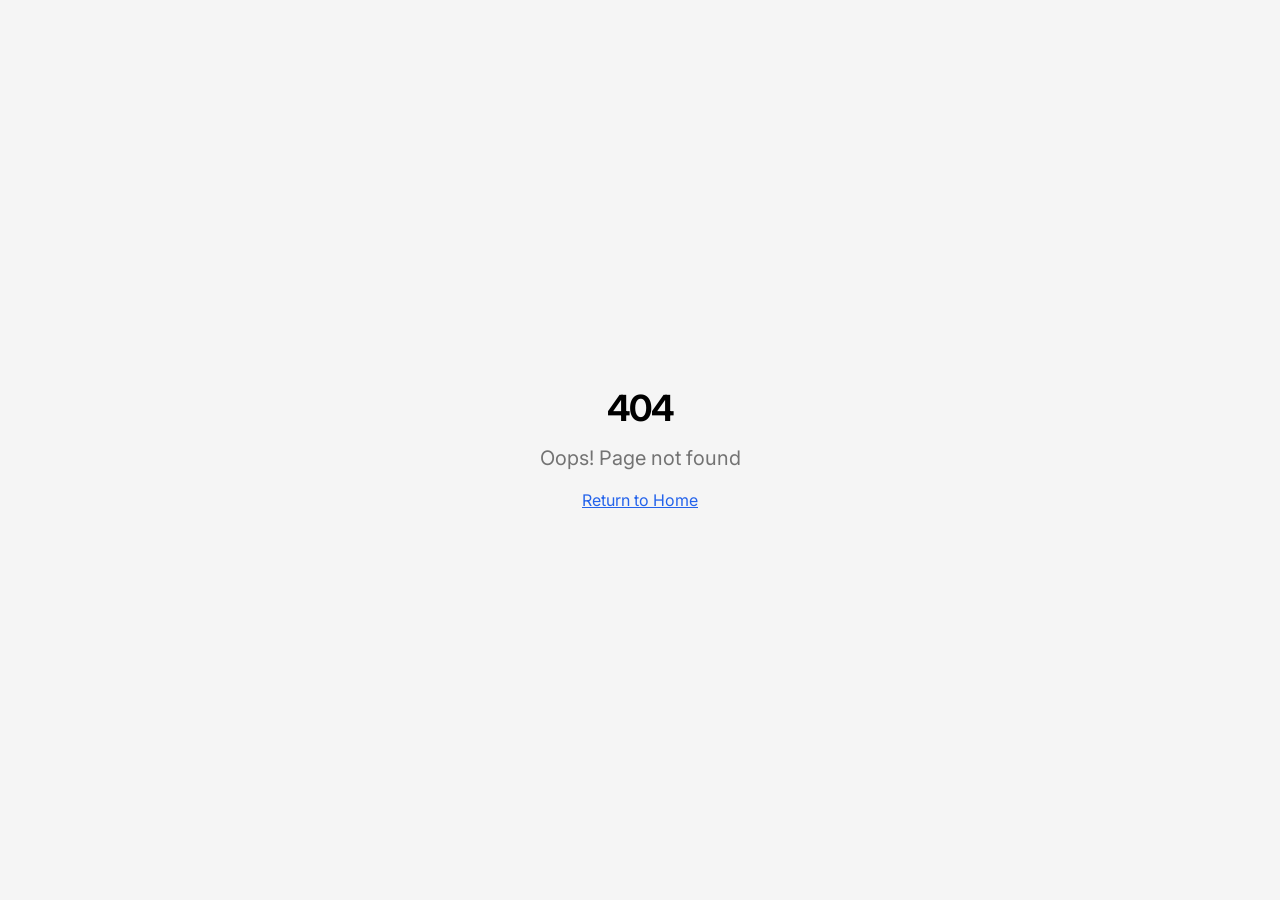
==== commit a5645d04: "f" ====
--- a/index.html
+++ b/index.html
@@ -3,515 +3,20 @@
   <head>
     <meta charset="UTF-8" />
     <meta name="viewport" content="width=device-width, initial-scale=1.0" />
-    <title>Agency Advanta</title>
-    <link rel="stylesheet" href="css/satoshi.css" />
-    <link rel="stylesheet" href="css/generel.css" />
-    <link rel="stylesheet" href="css/index.css" />
-    <link rel="preconnect" href="https://fonts.googleapis.com" />
-    <link rel="preconnect" href="https://fonts.gstatic.com" crossorigin />
-    <link
-      rel="stylesheet"
-      href="https://cdn.jsdelivr.net/npm/cookieconsent@3/build/cookieconsent.min.css"
-    />
+    <!-- TODO: Set the document title to the name of your application -->
+    <title>Advanta — AI outbound journey starts here</title>
+    <meta name="description" content="Advanta is your growth partner for intelligent tax automation and digital transformation." />
+    <meta name="author" content="Advanta" />
+
+    <meta property="og:title" content="Advanta —  AI outbound journey starts here" />
+
+    <meta name="twitter:card" content="summary_large_image" />
+
+    <script type="module" crossorigin src="/assets/index-C7vtWVZy.js"></script>
+    <link rel="stylesheet" crossorigin href="/assets/index-NqBr1pCG.css">
   </head>
+
   <body>
-    <nav class="nav_points">
-      <a href="index.html" class="logo_button">
-        <img
-          src="img/logo/Logo-advanta_white.webp"
-          alt="logo in white"
-          class="logo_white_index"
-        />
-      </a>
-
-      <ul class="menu">
-        <li>
-          <a class="menuItem" href="about_us.html">About Us</a>
-        </li>
-        <li>
-          <a class="menuItem" href="case_studies.html">Testimonials</a>
-        </li>
-        <li>
-          <a
-            class="menuItem"
-            id="book_a_call2"
-            >Book a call</a
-          >
-        </li>
-      </ul>
-      <button class="burger">
-        <span class="line"></span>
-        <span class="line"></span>
-        <span class="line"></span>
-      </button>
-
-      <div id="modal" class="modal">
-        <div class="modal-content">
-          <span id="closeModal">&times;</span>
-          <iframe id="modalFrame" src="" frameborder="0"></iframe>
-        </div>
-      </div>
-    </nav>
-    <main>
-      <section class="forside_grid1">
-        <div class="top_part_content">
-          <h1>
-            <span style="font-size: 70px;">Guaranteed Results.</span> <br />
-            <span style="font-size: 70px;color: #ffcc00; -webkit-text-stroke: .5px black;">Zero Ad Spend.</span> <br />
-            <span style="font-size: 70px;">Zero Risk.</span>
-          </h1>
-          <p class="quote_2">Should 10 new clients not be secured within six months, 
-            no fees will be charged, and a $1,000 payment will be issued in recognition of your time.
-          </p>
-
-          <div class="forside_btn">
-            <a id="book_a_call">Book a call</a>
-            <span style="font-size: 18px;font-family: 'Satoshi-Bold', 'Satoshi Placeholder', sans-serif;">30 - 100+ Qualified Appointments</span>
-          </div>
-
-          <!-- <div class="top_part_content3">
-              <h2>Guaranteed Results. <br/>Zero Ad Spend. Zero Risk.</h2>
-              <p class="quote_3">
-                If you don’t sign 10 new clients within 6 months, you pay nothing
-                <br />
-                and we’ll send you $1,000 for your time.
-                <br /> <br />
-              <strong>...and we’ll send you $1,000 for your time.</strong> 
-              </p>
-          </div> -->
-        </div>
-
-        <div class="top_part_content2">
-          <img
-          class="josiah_img"
-          src="img/josiah_img.jpeg"
-          alt="picture of CEO Josiah Ansu"
-        />
-        </div>
-      </section>
-      <div id="modal2" class="modal2">
-        <div class="modal-content2">
-          <span id="closeModal2">&times;</span>
-          <iframe id="modalFrame2" src="" frameborder="0"></iframe>
-        </div>
-      </div>
-<section class="forside_del2">
-      <section class="forside_del4 lazy">
-        <h3>Powering Growth For</h3>
-        <div class="marquee slanted">
-          <div class="marquee-track">
-            <img
-              class="logo_partner"
-              src="img/logo_partners/logo1.webp"
-              alt="conversion logo"
-            />
-            <img
-              class="logo_partner"
-              src="img/logo_partners/logo2.webp"
-              alt="complex logo"
-            />
-            <img
-              class="logo_partner"
-              src="img/logo_partners/logo3.webp"
-              alt="m logo"
-            />
-            <img
-              class="logo_partner"
-              src="img/logo_partners/logo4.webp"
-              alt="jdebz media logo"
-            />
-            <img
-              class="logo_partner"
-              src="img/logo_partners/logo5.webp"
-              alt="arrow through purple square logo"
-            />
-
-            <img
-              class="logo_partner"
-              src="img/logo_partners/logo1.webp"
-              alt="conversion logo"
-            />
-            <img
-              class="logo_partner"
-              src="img/logo_partners/logo2.webp"
-              alt="complex logo"
-            />
-            <img
-              class="logo_partner"
-              src="img/logo_partners/logo3.webp"
-              alt="m logo"
-            />
-            <img
-              class="logo_partner"
-              src="img/logo_partners/logo4.webp"
-              alt="jdebz media logo"
-            />
-            <img
-              class="logo_partner"
-              src="img/logo_partners/logo5.webp"
-              alt="arrow through purple square logo"
-            />
-
-            <img
-              class="logo_partner"
-              src="img/logo_partners/logo1.webp"
-              alt="conversion logo"
-            />
-            <img
-              class="logo_partner"
-              src="img/logo_partners/logo2.webp"
-              alt="complex logo"
-            />
-            <img
-              class="logo_partner"
-              src="img/logo_partners/logo3.webp"
-              alt="m logo"
-            />
-            <img
-              class="logo_partner"
-              src="img/logo_partners/logo4.webp"
-              alt="jdebz media logo"
-            />
-            <img
-              class="logo_partner"
-              src="img/logo_partners/logo5.webp"
-              alt="arrow through purple square logo"
-            />
-          </div>
-        </div>
-        <br/>
-        <div class="marquee2 slanted">
-          <div class="marquee-track2">
-            <img
-              class="logo_partner"
-              src="img/logo_partners/logo1.webp"
-              alt="conversion logo"
-            />
-            <img
-              class="logo_partner"
-              src="img/logo_partners/logo2.webp"
-              alt="complex logo"
-            />
-            <img
-              class="logo_partner"
-              src="img/logo_partners/logo3.webp"
-              alt="m logo"
-            />
-            <img
-              class="logo_partner"
-              src="img/logo_partners/logo4.webp"
-              alt="jdebz media logo"
-            />
-            <img
-              class="logo_partner"
-              src="img/logo_partners/logo5.webp"
-              alt="arrow through purple square logo"
-            />
-
-            <img
-              class="logo_partner"
-              src="img/logo_partners/logo1.webp"
-              alt="conversion logo"
-            />
-            <img
-              class="logo_partner"
-              src="img/logo_partners/logo2.webp"
-              alt="complex logo"
-            />
-            <img
-              class="logo_partner"
-              src="img/logo_partners/logo3.webp"
-              alt="m logo"
-            />
-            <img
-              class="logo_partner"
-              src="img/logo_partners/logo4.webp"
-              alt="jdebz media logo"
-            />
-            <img
-              class="logo_partner"
-              src="img/logo_partners/logo5.webp"
-              alt="arrow through purple square logo"
-            />
-            <img
-              class="logo_partner"
-              src="img/logo_partners/logo1.webp"
-              alt="conversion logo"
-            />
-            <img
-              class="logo_partner"
-              src="img/logo_partners/logo2.webp"
-              alt="complex logo"
-            />
-            <img
-              class="logo_partner"
-              src="img/logo_partners/logo3.webp"
-              alt="m logo"
-            />
-            <img
-              class="logo_partner"
-              src="img/logo_partners/logo4.webp"
-              alt="jdebz media logo"
-            />
-            <img
-              class="logo_partner"
-              src="img/logo_partners/logo5.webp"
-              alt="arrow through purple square logo"
-            />
-          </div>
-        </div>
-      </section>
-<section class="client lazy">
-  <h3>Client Case Studies</h3>
-  <div style="
-    display: flex;
-    gap: 48px;
-    overflow-x: auto;
-    padding: 50px 0;
-  ">
-    <a href="https://youtu.be/Ns-iJ6zy2zw" target="_blank">
-      <img src="https://img.youtube.com/vi/Ns-iJ6zy2zw/maxresdefault.jpg" width="420" style="border-radius:10px;">
-    </a>
-    <a href="https://youtu.be/we3rwR8xsuA" target="_blank">
-      <img src="https://img.youtube.com/vi/we3rwR8xsuA/maxresdefault.jpg" width="420" style="border-radius:10px;">
-    </a>
-    <a href="https://youtu.be/aMjHc0CFzng" target="_blank">
-      <img src="https://img.youtube.com/vi/aMjHc0CFzng/maxresdefault.jpg" width="420" style="border-radius:10px;">
-    </a>
-    <a href="https://youtu.be/kE6eaGQbJqY" target="_blank">
-      <img src="https://img.youtube.com/vi/kE6eaGQbJqY/maxresdefault.jpg" width="420" style="border-radius:10px;">
-    </a>
-    <a href="https://youtu.be/2pluqm65ZHs" target="_blank">
-      <img src="https://img.youtube.com/vi/2pluqm65ZHs/maxresdefault.jpg" width="420" style="border-radius:10px;">
-    </a>
-    <a href="https://youtu.be/NuLMcDuP-pU" target="_blank">
-      <img src="https://img.youtube.com/vi/NuLMcDuP-pU/maxresdefault.jpg" width="420" style="border-radius:10px;">
-    </a>
-  </div>
-</section>
-      <section class="forside_del5">
-        <div
-          class="calendly-inline-widget"
-          data-url="https://calendly.com/agency-advanta/aa-discovery-call"
-          style="min-width: 320px; height: 700px"
-        ></div>
-
-        <script
-          src="https://assets.calendly.com/assets/external/widget.js"
-          async
-        ></script>
-      </section>
-    </main>
-    <footer>
-      <div class="streg_2"></div>
-    <section class="grid2_ab lazy">
-      <link rel="stylesheet" href="css/ab.css" />
-        <h1 class="h1_2">Frequently Asked Questions</h1>
-          <p class="p_2">&nbsp;&nbsp;&nbsp;&nbsp;&nbsp;&nbsp;Here are some of the most common questions we receive </p>
-        <details class="dropdown">
-          <summary>Question 1: What are your two membership options: Done-With-You and Done-For-You?</summary>
-          <p class="p_dropdown">
-          We offer businesses two options in building automated outbound systems that generate qualified appointments.<br><br>
-
-          In our <strong>Done With You program</strong>, we guide you step-by-step to build your own in-house outbound system. By the end of the program, your team will have the knowledge, processes, and systems in place to run it independently.<br><br>
-
-          In our <strong>Done For You program</strong>, our team builds, sets up, and manages the outbound system for you, so you can focus on closing deals and growing your business.<br><br>
-
-          Whichever program you choose, by the end you will have a fully automated or delegated outbound system that runs hands-free and consistently generates new clients without requiring your daily involvement.
-          </p>
-        </details>
-        <details class="dropdown">
-          <summary>Question 2: How long does it take to get set up?</summary>
-          <p class="p_dropdown">
-            Most clients are fully set up within <strong>5 DAYS</strong>.<br><br>
-            During this time we configure your outreach infrastructure, set up the necessary tools, and prepare your initial lead lists so your system is ready to start generating conversations and booked appointments.
-
-          </p>
-        </details>
-        <details class="dropdown" id="dropdown_3">
-          <summary>
-            Question 3: How is this different from other lead generation agencies or programs?
-          </summary>
-          <p class="p_dropdown">
-            Most lead generation agencies simply sell you leads or run campaigns for you — and when you stop paying, the leads stop too.<br><br>
-            At Agency Advanta, we help you <strong>build the system inside your agency</strong>, giving you the frameworks and infrastructure to generate consistent qualified appointments whenever you need them.<br><br>
-            In other words, you’re not just buying leads — you’re building your own growth engine.
-          </p>
-        </details>
-        <details class="dropdown">
-          <summary>Question 4: Are you spamming people?</summary>
-          <p class="p_dropdown">
-            No. Our outreach approach focuses on <strong>targeted and relevant conversations with prospects who are a strong fit for your service.</strong><br><br>
-            Instead of sending mass generic messages, we teach structured outreach strategies that prioritize personalization, value-driven messaging, and responsible prospecting practices.<br><br>
-          The goal is to start meaningful business conversations with qualified prospects, not to send spam.<br><br>
-          </p>
-        </details>
-        <details class="dropdown">
-          <summary>Question 5: What results can I expect?</summary>
-          <p class="p_dropdown">
-            Results vary depending on your offer, market, and consistency of implementation. That said, the goal of the Agency Advanta system is to help you generate <strong>consistent qualified sales conversations with potential clients</strong> through structured outbound outreach.<br><br>
-            Clients who implement the systems properly often see improvements in:<br>
-            &nbsp;&nbsp;&nbsp;&nbsp;1. Consistent booked appointments<br>
-            &nbsp;&nbsp;&nbsp;&nbsp;2. Increased qualified conversations with prospects<br>
-            &nbsp;&nbsp;&nbsp;&nbsp;3. More predictable client acquisition pipelines<br><br>
-            Like any system, results depend on execution and commitment to the process.
-          </p>
-        </details>
-        <br><br>
-        <p class="p_2">&nbsp;&nbsp;&nbsp;&nbsp;&nbsp;&nbsp;Inside Agency Advanta, we focus on <strong>building the full system behind outbound</strong>, including prospecting, messaging frameworks,<br>
-          &nbsp;&nbsp;&nbsp;&nbsp;&nbsp;&nbsp;infrastructure setup, and sales processes so outreach becomes <strong>structured and scalable</strong>.<br><br>
-          &nbsp;&nbsp;&nbsp;&nbsp;&nbsp;&nbsp;The goal is to help you build a <strong>system that can eventually run without requiring all of your time</strong>. </p>
-      </section>
-      <div class="streg_2"></div>
-
-      <ul class="footer_menu">
-        <li>
-          <a class="menuItem" href="about_us.html">About Us</a>
-        </li>
-        <li>
-          <a class="menuItem" href="case_studies.html">Testimonials</a>
-        </li>
-        <li>
-          <a
-            class="menuItem"
-            id="book_a_call3"
-            >Book a call</a
-          >
-        </li>
-      </ul>
-      <div id="modal3" class="modal3">
-        <div class="modal-content3">
-          <span id="closeModal3">&times;</span>
-          <iframe id="modalFrame3" src="" frameborder="0"></iframe>
-        </div>
-      </div>
-    </footer>
-    <script src="js/menu.js"></script>
-
-    <script src="https://cdn.jsdelivr.net/npm/cookieconsent@3/build/cookieconsent.min.js"></script>
-    <script>
-      window.cookieconsent.initialise({
-        palette: {
-          popup: { background: "#000" },
-          button: { background: "#fff", text: "#000" },
-        },
-        theme: "classic",
-        position: "bottom",
-        content: {
-          message: "This website uses cookies to improve your experience.",
-          dismiss: "Accept",
-          link: "Learn more",
-          href: "privacy.html",
-        },
-      });
-    </script>
-    <script>
-    document.addEventListener("DOMContentLoaded", function() {
-      const lazyElements = document.querySelectorAll(".lazy");
-
-      const observer = new IntersectionObserver((entries, obs) => {
-        entries.forEach(entry => {
-          if (entry.isIntersecting) {
-            const el = entry.target;
-
-            // Lazy-load image inside div
-            if (el.dataset.src) {
-              const img = document.createElement("img");
-              img.src = el.dataset.src;
-              el.innerHTML = "";
-              el.appendChild(img);
-            }
-
-            // Lazy-load text
-            if (el.dataset.text) {
-              el.textContent = el.dataset.text;
-            }
-
-            // Lazy-load background image
-            if (el.dataset.bg) {
-              el.style.backgroundImage = `url('${el.dataset.bg}')`;
-            }
-
-            el.classList.add("lazy-loaded");
-            obs.unobserve(el);
-          }
-        });
-      });
-
-      lazyElements.forEach(el => observer.observe(el));
-    });
-  </script>
-  <script>
-    const openBtn = document.getElementById("book_a_call2");
-    const modal = document.getElementById("modal");
-    const closeBtn = document.getElementById("closeModal");
-    const iframe = document.getElementById("modalFrame");
-
-    openBtn.onclick = () => {
-      modal.style.display = "block";
-      iframe.src = "https://calendly.com/agency-advanta/aa-discovery-call"; // change this to your target site
-    };
-
-    closeBtn.onclick = () => {
-      modal.style.display = "none";
-      iframe.src = ""; // stop loading when closed
-    };
-
-    // Close when clicking outside
-    window.onclick = (e) => {
-      if (e.target === modal) {
-        modal.style.display = "none";
-        iframe.src = "";
-      }
-    };
-  </script>
-  <script>
-    const openBtn2 = document.getElementById("book_a_call");
-    const modal2 = document.getElementById("modal2");
-    const closeBtn2 = document.getElementById("closeModal2");
-    const iframe2 = document.getElementById("modalFrame2");
-
-    openBtn2.onclick = () => {
-      modal2.style.display = "block";
-      iframe2.src = "https://calendly.com/agency-advanta/aa-discovery-call"; // change this to your target site
-    };
-
-    closeBtn2.onclick = () => {
-      modal2.style.display = "none";
-      iframe2.src = ""; // stop loading when closed
-    };
-
-    // Close when clicking outside
-    window.onclick = (e) => {
-      if (e.target === modal2) {
-        modal2.style.display = "none";
-        iframe2.src = "";
-      }
-    };
-  </script>
-  <script>
-    const openBtn3 = document.getElementById("book_a_call3");
-    const modal3 = document.getElementById("modal3");
-    const closeBtn3 = document.getElementById("closeModal3");
-    const iframe3 = document.getElementById("modalFrame3");
-
-    openBtn3.onclick = () => {
-      modal3.style.display = "block";
-      iframe3.src = "https://calendly.com/agency-advanta/aa-discovery-call"; // change this to your target site
-    };
-
-    closeBtn3.onclick = () => {
-      modal3.style.display = "none";
-      iframe3.src = ""; // stop loading when closed
-    };
-
-    // Close when clicking outside
-    window.onclick = (e) => {
-      if (e.target === modal3) {
-        modal3.style.display = "none";
-        iframe3.src = "";
-      }
-    };
-  </script>
+    <div id="root"></div>
   </body>
 </html>
--- a/assets/index-NqBr1pCG.css
+++ b/assets/index-NqBr1pCG.css
@@ -0,0 +1 @@
+@import "https://fonts.googleapis.com/css2?family=Inter:wght@300;400;500;600;700;800;900&display=swap";*,:before,:after,::backdrop{--tw-border-spacing-x:0;--tw-border-spacing-y:0;--tw-translate-x:0;--tw-translate-y:0;--tw-rotate:0;--tw-skew-x:0;--tw-skew-y:0;--tw-scale-x:1;--tw-scale-y:1;--tw-pan-x: ;--tw-pan-y: ;--tw-pinch-zoom: ;--tw-scroll-snap-strictness:proximity;--tw-gradient-from-position: ;--tw-gradient-via-position: ;--tw-gradient-to-position: ;--tw-ordinal: ;--tw-slashed-zero: ;--tw-numeric-figure: ;--tw-numeric-spacing: ;--tw-numeric-fraction: ;--tw-ring-inset: ;--tw-ring-offset-width:0px;--tw-ring-offset-color:#fff;--tw-ring-color:#3b82f680;--tw-ring-offset-shadow:0 0 #0000;--tw-ring-shadow:0 0 #0000;--tw-shadow:0 0 #0000;--tw-shadow-colored:0 0 #0000;--tw-blur: ;--tw-brightness: ;--tw-contrast: ;--tw-grayscale: ;--tw-hue-rotate: ;--tw-invert: ;--tw-saturate: ;--tw-sepia: ;--tw-drop-shadow: ;--tw-backdrop-blur: ;--tw-backdrop-brightness: ;--tw-backdrop-contrast: ;--tw-backdrop-grayscale: ;--tw-backdrop-hue-rotate: ;--tw-backdrop-invert: ;--tw-backdrop-opacity: ;--tw-backdrop-saturate: ;--tw-backdrop-sepia: ;--tw-contain-size: ;--tw-contain-layout: ;--tw-contain-paint: ;--tw-contain-style: }*,:before,:after{box-sizing:border-box;border:0 solid #e5e7eb}:before,:after{--tw-content:""}html,:host{-webkit-text-size-adjust:100%;tab-size:4;font-feature-settings:normal;font-variation-settings:normal;-webkit-tap-highlight-color:transparent;font-family:Inter,system-ui,-apple-system,sans-serif;line-height:1.5}body{line-height:inherit;margin:0}hr{height:0;color:inherit;border-top-width:1px}abbr:where([title]){-webkit-text-decoration:underline dotted;text-decoration:underline dotted}h1,h2,h3,h4,h5,h6{font-size:inherit;font-weight:inherit}a{color:inherit;-webkit-text-decoration:inherit;text-decoration:inherit}b,strong{font-weight:bolder}code,kbd,samp,pre{font-feature-settings:normal;font-variation-settings:normal;font-family:ui-monospace,SFMono-Regular,Menlo,Monaco,Consolas,Liberation Mono,Courier New,monospace;font-size:1em}small{font-size:80%}sub,sup{vertical-align:baseline;font-size:75%;line-height:0;position:relative}sub{bottom:-.25em}sup{top:-.5em}table{text-indent:0;border-color:inherit;border-collapse:collapse}button,input,optgroup,select,textarea{font-feature-settings:inherit;font-variation-settings:inherit;font-family:inherit;font-size:100%;font-weight:inherit;line-height:inherit;letter-spacing:inherit;color:inherit;margin:0;padding:0}button,select{text-transform:none}button,input:where([type=button]),input:where([type=reset]),input:where([type=submit]){-webkit-appearance:button;background-color:#0000;background-image:none}:-moz-focusring{outline:auto}:-moz-ui-invalid{box-shadow:none}progress{vertical-align:baseline}::-webkit-inner-spin-button{height:auto}::-webkit-outer-spin-button{height:auto}[type=search]{-webkit-appearance:textfield;outline-offset:-2px}::-webkit-search-decoration{-webkit-appearance:none}::-webkit-file-upload-button{-webkit-appearance:button;font:inherit}summary{display:list-item}blockquote,dl,dd,h1,h2,h3,h4,h5,h6,hr,figure,p,pre{margin:0}fieldset{margin:0;padding:0}legend{padding:0}ol,ul,menu{margin:0;padding:0;list-style:none}dialog{padding:0}textarea{resize:vertical}input::-moz-placeholder{opacity:1;color:#9ca3af}textarea::-moz-placeholder{opacity:1;color:#9ca3af}input::placeholder,textarea::placeholder{opacity:1;color:#9ca3af}button,[role=button]{cursor:pointer}:disabled{cursor:default}img,svg,video,canvas,audio,iframe,embed,object{vertical-align:middle;display:block}img,video{max-width:100%;height:auto}[hidden]:where(:not([hidden=until-found])){display:none}:root{--background:0 0% 100%;--foreground:0 0% 0%;--card:0 0% 98%;--card-foreground:0 0% 0%;--popover:0 0% 100%;--popover-foreground:0 0% 0%;--primary:221 83% 53%;--primary-foreground:0 0% 100%;--secondary:0 0% 96%;--secondary-foreground:0 0% 0%;--muted:0 0% 96%;--muted-foreground:0 0% 45%;--accent:45 100% 50%;--accent-foreground:0 0% 0%;--destructive:0 84.2% 60.2%;--destructive-foreground:0 0% 0%;--border:0 0% 90%;--input:0 0% 90%;--ring:221 83% 53%;--radius:.5rem;--sidebar-background:0 0% 100%;--sidebar-foreground:0 0% 0%;--sidebar-primary:221 83% 53%;--sidebar-primary-foreground:0 0% 100%;--sidebar-accent:0 0% 96%;--sidebar-accent-foreground:0 0% 0%;--sidebar-border:0 0% 90%;--sidebar-ring:221 83% 53%;--surface:0 0% 98%;--surface-hover:0 0% 95%;--text-primary:0 0% 0%;--text-secondary:0 0% 45%;--text-muted:0 0% 65%;--advanta-blue:221 83% 53%;--advanta-orange:45 100% 50%;--shadow-card:0 0 0 1px #0000000a, 0 2px 4px #0000001a, 0 8px 16px #0000001a}*{border-color:hsl(var(--border))}body{background-color:hsl(var(--background));color:hsl(var(--foreground));-webkit-font-smoothing:antialiased;-moz-osx-font-smoothing:grayscale;font-family:Inter,system-ui,-apple-system,sans-serif}h1,h2,h3,h4,h5,h6{letter-spacing:-.04em;text-wrap:balance}p{text-wrap:pretty;line-height:1.6}.sr-only{clip:rect(0, 0, 0, 0);white-space:nowrap;border-width:0;width:1px;height:1px;margin:-1px;padding:0;position:absolute;overflow:hidden}.pointer-events-none{pointer-events:none}.pointer-events-auto{pointer-events:auto}.visible{visibility:visible}.invisible{visibility:hidden}.fixed{position:fixed}.absolute{position:absolute}.relative{position:relative}.inset-0{inset:0}.inset-x-0{left:0;right:0}.inset-y-0{top:0;bottom:0}.-bottom-1{bottom:-.25rem}.-bottom-12{bottom:-3rem}.-left-12{left:-3rem}.-right-12{right:-3rem}.-right-3{right:-.75rem}.-top-12{top:-3rem}.bottom-0{bottom:0}.bottom-6{bottom:1.5rem}.left-0{left:0}.left-1{left:.25rem}.left-1\/2{left:50%}.left-2{left:.5rem}.left-3{left:.75rem}.left-\[50\%\]{left:50%}.right-0{right:0}.right-1{right:.25rem}.right-2{right:.5rem}.right-3{right:.75rem}.right-4{right:1rem}.right-6{right:1.5rem}.top-0{top:0}.top-1\.5{top:.375rem}.top-1\/2{top:50%}.top-2{top:.5rem}.top-3\.5{top:.875rem}.top-4{top:1rem}.top-\[1px\]{top:1px}.top-\[50\%\]{top:50%}.top-\[60\%\]{top:60%}.top-full{top:100%}.z-10{z-index:10}.z-20{z-index:20}.z-50{z-index:50}.z-\[100\]{z-index:100}.z-\[1\]{z-index:1}.-mx-1{margin-left:-.25rem;margin-right:-.25rem}.mx-10{margin-left:2.5rem;margin-right:2.5rem}.mx-2{margin-left:.5rem;margin-right:.5rem}.mx-3\.5{margin-left:.875rem;margin-right:.875rem}.mx-auto{margin-left:auto;margin-right:auto}.my-0\.5{margin-top:.125rem;margin-bottom:.125rem}.my-1{margin-top:.25rem;margin-bottom:.25rem}.-ml-4{margin-left:-1rem}.-mt-4{margin-top:-1rem}.mb-1{margin-bottom:.25rem}.mb-10{margin-bottom:2.5rem}.mb-12{margin-bottom:3rem}.mb-16{margin-bottom:4rem}.mb-2{margin-bottom:.5rem}.mb-3{margin-bottom:.75rem}.mb-4{margin-bottom:1rem}.mb-6{margin-bottom:1.5rem}.mb-8{margin-bottom:2rem}.ml-1{margin-left:.25rem}.ml-4{margin-left:1rem}.ml-auto{margin-left:auto}.mr-2{margin-right:.5rem}.mt-0\.5{margin-top:.125rem}.mt-1{margin-top:.25rem}.mt-1\.5{margin-top:.375rem}.mt-12{margin-top:3rem}.mt-16{margin-top:4rem}.mt-2{margin-top:.5rem}.mt-24{margin-top:6rem}.mt-3{margin-top:.75rem}.mt-4{margin-top:1rem}.mt-6{margin-top:1.5rem}.mt-auto{margin-top:auto}.block{display:block}.inline-block{display:inline-block}.flex{display:flex}.inline-flex{display:inline-flex}.table{display:table}.grid{display:grid}.hidden{display:none}.aspect-square{aspect-ratio:1}.aspect-video{aspect-ratio:16/9}.size-4{width:1rem;height:1rem}.h-1{height:.25rem}.h-1\.5{height:.375rem}.h-10{height:2.5rem}.h-11{height:2.75rem}.h-12{height:3rem}.h-16{height:4rem}.h-2{height:.5rem}.h-2\.5{height:.625rem}.h-3{height:.75rem}.h-3\.5{height:.875rem}.h-32{height:8rem}.h-4{height:1rem}.h-5{height:1.25rem}.h-6{height:1.5rem}.h-64{height:16rem}.h-7{height:1.75rem}.h-8{height:2rem}.h-9{height:2.25rem}.h-\[1px\]{height:1px}.h-\[80vh\]{height:80vh}.h-\[var\(--radix-navigation-menu-viewport-height\)\]{height:var(--radix-navigation-menu-viewport-height)}.h-\[var\(--radix-select-trigger-height\)\]{height:var(--radix-select-trigger-height)}.h-auto{height:auto}.h-full{height:100%}.h-px{height:1px}.h-svh{height:100svh}.max-h-96{max-height:24rem}.max-h-\[300px\]{max-height:300px}.max-h-screen{max-height:100vh}.min-h-0{min-height:0}.min-h-\[80px\]{min-height:80px}.min-h-screen{min-height:100vh}.min-h-svh{min-height:100svh}.w-0{width:0}.w-1{width:.25rem}.w-10{width:2.5rem}.w-11{width:2.75rem}.w-12{width:3rem}.w-2{width:.5rem}.w-2\.5{width:.625rem}.w-3{width:.75rem}.w-3\.5{width:.875rem}.w-3\/4{width:75%}.w-4{width:1rem}.w-5{width:1.25rem}.w-64{width:16rem}.w-7{width:1.75rem}.w-72{width:18rem}.w-8{width:2rem}.w-9{width:2.25rem}.w-\[--sidebar-width\]{width:var(--sidebar-width)}.w-\[100px\]{width:100px}.w-\[1px\]{width:1px}.w-auto{width:auto}.w-full{width:100%}.w-max{width:max-content}.w-px{width:1px}.min-w-0{min-width:0}.min-w-5{min-width:1.25rem}.min-w-\[120px\]{min-width:120px}.min-w-\[12rem\]{min-width:12rem}.min-w-\[320px\]{min-width:320px}.min-w-\[8rem\]{min-width:8rem}.min-w-\[var\(--radix-select-trigger-width\)\]{min-width:var(--radix-select-trigger-width)}.max-w-2xl{max-width:42rem}.max-w-4xl{max-width:56rem}.max-w-7xl{max-width:80rem}.max-w-\[--skeleton-width\]{max-width:var(--skeleton-width)}.max-w-\[140px\]{max-width:140px}.max-w-lg{max-width:32rem}.max-w-max{max-width:max-content}.max-w-md{max-width:28rem}.max-w-xl{max-width:36rem}.flex-1{flex:1}.shrink-0{flex-shrink:0}.grow{flex-grow:1}.grow-0{flex-grow:0}.basis-full{flex-basis:100%}.caption-bottom{caption-side:bottom}.border-collapse{border-collapse:collapse}.-translate-x-1\/2{--tw-translate-x:-50%;transform:translate(var(--tw-translate-x), var(--tw-translate-y)) rotate(var(--tw-rotate)) skewX(var(--tw-skew-x)) skewY(var(--tw-skew-y)) scaleX(var(--tw-scale-x)) scaleY(var(--tw-scale-y))}.-translate-x-px{--tw-translate-x:-1px;transform:translate(var(--tw-translate-x), var(--tw-translate-y)) rotate(var(--tw-rotate)) skewX(var(--tw-skew-x)) skewY(var(--tw-skew-y)) scaleX(var(--tw-scale-x)) scaleY(var(--tw-scale-y))}.-translate-y-1\/2{--tw-translate-y:-50%;transform:translate(var(--tw-translate-x), var(--tw-translate-y)) rotate(var(--tw-rotate)) skewX(var(--tw-skew-x)) skewY(var(--tw-skew-y)) scaleX(var(--tw-scale-x)) scaleY(var(--tw-scale-y))}.translate-x-\[-50\%\]{--tw-translate-x:-50%;transform:translate(var(--tw-translate-x), var(--tw-translate-y)) rotate(var(--tw-rotate)) skewX(var(--tw-skew-x)) skewY(var(--tw-skew-y)) scaleX(var(--tw-scale-x)) scaleY(var(--tw-scale-y))}.translate-x-px{--tw-translate-x:1px;transform:translate(var(--tw-translate-x), var(--tw-translate-y)) rotate(var(--tw-rotate)) skewX(var(--tw-skew-x)) skewY(var(--tw-skew-y)) scaleX(var(--tw-scale-x)) scaleY(var(--tw-scale-y))}.translate-y-\[-50\%\]{--tw-translate-y:-50%;transform:translate(var(--tw-translate-x), var(--tw-translate-y)) rotate(var(--tw-rotate)) skewX(var(--tw-skew-x)) skewY(var(--tw-skew-y)) scaleX(var(--tw-scale-x)) scaleY(var(--tw-scale-y))}.rotate-45{--tw-rotate:45deg;transform:translate(var(--tw-translate-x), var(--tw-translate-y)) rotate(var(--tw-rotate)) skewX(var(--tw-skew-x)) skewY(var(--tw-skew-y)) scaleX(var(--tw-scale-x)) scaleY(var(--tw-scale-y))}.rotate-90{--tw-rotate:90deg;transform:translate(var(--tw-translate-x), var(--tw-translate-y)) rotate(var(--tw-rotate)) skewX(var(--tw-skew-x)) skewY(var(--tw-skew-y)) scaleX(var(--tw-scale-x)) scaleY(var(--tw-scale-y))}.transform{transform:translate(var(--tw-translate-x), var(--tw-translate-y)) rotate(var(--tw-rotate)) skewX(var(--tw-skew-x)) skewY(var(--tw-skew-y)) scaleX(var(--tw-scale-x)) scaleY(var(--tw-scale-y))}@keyframes pulse{50%{opacity:.5}}.animate-pulse{animation:2s cubic-bezier(.4,0,.6,1) infinite pulse}@keyframes spin{to{transform:rotate(360deg)}}.animate-spin{animation:1s linear infinite spin}.cursor-default{cursor:default}.cursor-pointer{cursor:pointer}.touch-none{touch-action:none}.select-none{-webkit-user-select:none;user-select:none}.list-disc{list-style-type:disc}.list-none{list-style-type:none}.grid-cols-1{grid-template-columns:repeat(1,minmax(0,1fr))}.grid-cols-2{grid-template-columns:repeat(2,minmax(0,1fr))}.flex-row{flex-direction:row}.flex-col{flex-direction:column}.flex-col-reverse{flex-direction:column-reverse}.flex-wrap{flex-wrap:wrap}.items-start{align-items:flex-start}.items-end{align-items:flex-end}.items-center{align-items:center}.items-stretch{align-items:stretch}.justify-center{justify-content:center}.justify-between{justify-content:space-between}.gap-1{gap:.25rem}.gap-1\.5{gap:.375rem}.gap-12{gap:3rem}.gap-2{gap:.5rem}.gap-3{gap:.75rem}.gap-4{gap:1rem}.gap-6{gap:1.5rem}.gap-8{gap:2rem}.space-x-1>:not([hidden])~:not([hidden]){--tw-space-x-reverse:0;margin-right:calc(.25rem * var(--tw-space-x-reverse));margin-left:calc(.25rem * calc(1 - var(--tw-space-x-reverse)))}.space-x-4>:not([hidden])~:not([hidden]){--tw-space-x-reverse:0;margin-right:calc(1rem * var(--tw-space-x-reverse));margin-left:calc(1rem * calc(1 - var(--tw-space-x-reverse)))}.space-y-1>:not([hidden])~:not([hidden]){--tw-space-y-reverse:0;margin-top:calc(.25rem * calc(1 - var(--tw-space-y-reverse)));margin-bottom:calc(.25rem * var(--tw-space-y-reverse))}.space-y-1\.5>:not([hidden])~:not([hidden]){--tw-space-y-reverse:0;margin-top:calc(.375rem * calc(1 - var(--tw-space-y-reverse)));margin-bottom:calc(.375rem * var(--tw-space-y-reverse))}.space-y-2>:not([hidden])~:not([hidden]){--tw-space-y-reverse:0;margin-top:calc(.5rem * calc(1 - var(--tw-space-y-reverse)));margin-bottom:calc(.5rem * var(--tw-space-y-reverse))}.space-y-3>:not([hidden])~:not([hidden]){--tw-space-y-reverse:0;margin-top:calc(.75rem * calc(1 - var(--tw-space-y-reverse)));margin-bottom:calc(.75rem * var(--tw-space-y-reverse))}.space-y-4>:not([hidden])~:not([hidden]){--tw-space-y-reverse:0;margin-top:calc(1rem * calc(1 - var(--tw-space-y-reverse)));margin-bottom:calc(1rem * var(--tw-space-y-reverse))}.space-y-8>:not([hidden])~:not([hidden]){--tw-space-y-reverse:0;margin-top:calc(2rem * calc(1 - var(--tw-space-y-reverse)));margin-bottom:calc(2rem * var(--tw-space-y-reverse))}.overflow-auto{overflow:auto}.overflow-hidden{overflow:hidden}.overflow-y-auto{overflow-y:auto}.overflow-x-hidden{overflow-x:hidden}.whitespace-nowrap{white-space:nowrap}.break-words{overflow-wrap:break-word}.rounded-2xl{border-radius:1rem}.rounded-\[2px\]{border-radius:2px}.rounded-\[inherit\]{border-radius:inherit}.rounded-full{border-radius:9999px}.rounded-lg{border-radius:var(--radius)}.rounded-md{border-radius:calc(var(--radius) - 2px)}.rounded-sm{border-radius:calc(var(--radius) - 4px)}.rounded-xl{border-radius:.75rem}.rounded-t-\[10px\]{border-top-left-radius:10px;border-top-right-radius:10px}.rounded-tl-sm{border-top-left-radius:calc(var(--radius) - 4px)}.border{border-width:1px}.border-2{border-width:2px}.border-\[1\.5px\]{border-width:1.5px}.border-y{border-top-width:1px;border-bottom-width:1px}.border-b{border-bottom-width:1px}.border-l{border-left-width:1px}.border-r{border-right-width:1px}.border-t{border-top-width:1px}.border-dashed{border-style:dashed}.border-\[--color-border\]{border-color:var(--color-border)}.border-border{border-color:hsl(var(--border))}.border-border\/50{border-color:hsl(var(--border) / .5)}.border-destructive{border-color:hsl(var(--destructive))}.border-destructive\/50{border-color:hsl(var(--destructive) / .5)}.border-input{border-color:hsl(var(--input))}.border-primary{border-color:hsl(var(--primary))}.border-sidebar-border{border-color:hsl(var(--sidebar-border))}.border-transparent{border-color:#0000}.border-l-transparent{border-left-color:#0000}.border-t-transparent{border-top-color:#0000}.bg-\[--color-bg\]{background-color:var(--color-bg)}.bg-\[hsl\(45\,100\%\,56\%\)\]{--tw-bg-opacity:1;background-color:hsl(45 100% 56%/var(--tw-bg-opacity,1))}.bg-accent{background-color:hsl(var(--accent))}.bg-accent\/10{background-color:hsl(var(--accent) / .1)}.bg-accent\/15{background-color:hsl(var(--accent) / .15)}.bg-accent\/20{background-color:hsl(var(--accent) / .2)}.bg-background{background-color:hsl(var(--background))}.bg-background\/50{background-color:hsl(var(--background) / .5)}.bg-background\/70{background-color:hsl(var(--background) / .7)}.bg-black\/80{background-color:#000c}.bg-border{background-color:hsl(var(--border))}.bg-card{background-color:hsl(var(--card))}.bg-destructive{background-color:hsl(var(--destructive))}.bg-destructive\/10{background-color:hsl(var(--destructive) / .1)}.bg-emerald-500\/15{background-color:#10b98126}.bg-foreground{background-color:hsl(var(--foreground))}.bg-muted{background-color:hsl(var(--muted))}.bg-muted\/50{background-color:hsl(var(--muted) / .5)}.bg-popover{background-color:hsl(var(--popover))}.bg-primary{background-color:hsl(var(--primary))}.bg-primary\/10{background-color:hsl(var(--primary) / .1)}.bg-primary\/15{background-color:hsl(var(--primary) / .15)}.bg-primary\/20{background-color:hsl(var(--primary) / .2)}.bg-secondary{background-color:hsl(var(--secondary))}.bg-sidebar{background-color:hsl(var(--sidebar-background))}.bg-sidebar-border{background-color:hsl(var(--sidebar-border))}.bg-transparent{background-color:#0000}.bg-gradient-to-br{background-image:linear-gradient(to bottom right, var(--tw-gradient-stops))}.from-primary\/5{--tw-gradient-from:hsl(var(--primary) / .05) var(--tw-gradient-from-position);--tw-gradient-to:hsl(var(--primary) / 0) var(--tw-gradient-to-position);--tw-gradient-stops:var(--tw-gradient-from), var(--tw-gradient-to)}.via-transparent{--tw-gradient-to:#0000 var(--tw-gradient-to-position);--tw-gradient-stops:var(--tw-gradient-from), transparent var(--tw-gradient-via-position), var(--tw-gradient-to)}.to-accent\/5{--tw-gradient-to:hsl(var(--accent) / .05) var(--tw-gradient-to-position)}.fill-accent{fill:hsl(var(--accent))}.fill-current{fill:currentColor}.object-contain{-o-object-fit:contain;object-fit:contain}.object-cover{-o-object-fit:cover;object-fit:cover}.p-0{padding:0}.p-1{padding:.25rem}.p-12{padding:3rem}.p-2{padding:.5rem}.p-3{padding:.75rem}.p-4{padding:1rem}.p-6{padding:1.5rem}.p-8{padding:2rem}.p-\[1px\]{padding:1px}.px-1{padding-left:.25rem;padding-right:.25rem}.px-2{padding-left:.5rem;padding-right:.5rem}.px-2\.5{padding-left:.625rem;padding-right:.625rem}.px-3{padding-left:.75rem;padding-right:.75rem}.px-4{padding-left:1rem;padding-right:1rem}.px-5{padding-left:1.25rem;padding-right:1.25rem}.px-6{padding-left:1.5rem;padding-right:1.5rem}.px-8{padding-left:2rem;padding-right:2rem}.py-0\.5{padding-top:.125rem;padding-bottom:.125rem}.py-1{padding-top:.25rem;padding-bottom:.25rem}.py-1\.5{padding-top:.375rem;padding-bottom:.375rem}.py-12{padding-top:3rem;padding-bottom:3rem}.py-16{padding-top:4rem;padding-bottom:4rem}.py-2{padding-top:.5rem;padding-bottom:.5rem}.py-2\.5{padding-top:.625rem;padding-bottom:.625rem}.py-20{padding-top:5rem;padding-bottom:5rem}.py-3{padding-top:.75rem;padding-bottom:.75rem}.py-4{padding-top:1rem;padding-bottom:1rem}.py-6{padding-top:1.5rem;padding-bottom:1.5rem}.pb-16{padding-bottom:4rem}.pb-3{padding-bottom:.75rem}.pb-4{padding-bottom:1rem}.pl-10{padding-left:2.5rem}.pl-2\.5{padding-left:.625rem}.pl-4{padding-left:1rem}.pl-8{padding-left:2rem}.pr-2{padding-right:.5rem}.pr-2\.5{padding-right:.625rem}.pr-4{padding-right:1rem}.pr-8{padding-right:2rem}.pt-0{padding-top:0}.pt-1{padding-top:.25rem}.pt-2{padding-top:.5rem}.pt-24{padding-top:6rem}.pt-28{padding-top:7rem}.pt-3{padding-top:.75rem}.pt-4{padding-top:1rem}.text-left{text-align:left}.text-center{text-align:center}.align-middle{vertical-align:middle}.font-mono{font-family:ui-monospace,SFMono-Regular,Menlo,Monaco,Consolas,Liberation Mono,Courier New,monospace}.text-2xl{font-size:1.5rem;line-height:2rem}.text-3xl{font-size:1.875rem;line-height:2.25rem}.text-4xl{font-size:2.25rem;line-height:2.5rem}.text-5xl{font-size:3rem;line-height:1}.text-\[0\.8rem\]{font-size:.8rem}.text-base{font-size:1rem;line-height:1.5rem}.text-lg{font-size:1.125rem;line-height:1.75rem}.text-sm{font-size:.875rem;line-height:1.25rem}.text-xl{font-size:1.25rem;line-height:1.75rem}.text-xs{font-size:.75rem;line-height:1rem}.font-bold{font-weight:700}.font-medium{font-weight:500}.font-normal{font-weight:400}.font-semibold{font-weight:600}.uppercase{text-transform:uppercase}.tabular-nums{--tw-numeric-spacing:tabular-nums;font-variant-numeric:var(--tw-ordinal) var(--tw-slashed-zero) var(--tw-numeric-figure) var(--tw-numeric-spacing) var(--tw-numeric-fraction)}.leading-\[1\.1\]{line-height:1.1}.leading-none{line-height:1}.leading-relaxed{line-height:1.625}.leading-tight{line-height:1.25}.tracking-tight{letter-spacing:-.025em}.tracking-wide{letter-spacing:.025em}.tracking-widest{letter-spacing:.1em}.text-\[hsl\(45\,100\%\,56\%\)\]{--tw-text-opacity:1;color:hsl(45 100% 56%/var(--tw-text-opacity,1))}.text-accent{color:hsl(var(--accent))}.text-accent-foreground{color:hsl(var(--accent-foreground))}.text-black{--tw-text-opacity:1;color:rgb(0 0 0/var(--tw-text-opacity,1))}.text-border{color:hsl(var(--border))}.text-card-foreground{color:hsl(var(--card-foreground))}.text-current{color:currentColor}.text-destructive{color:hsl(var(--destructive))}.text-destructive-foreground{color:hsl(var(--destructive-foreground))}.text-emerald-400{--tw-text-opacity:1;color:rgb(52 211 153/var(--tw-text-opacity,1))}.text-foreground{color:hsl(var(--foreground))}.text-foreground\/50{color:hsl(var(--foreground) / .5)}.text-muted-foreground{color:hsl(var(--muted-foreground))}.text-popover-foreground{color:hsl(var(--popover-foreground))}.text-primary{color:hsl(var(--primary))}.text-primary-foreground{color:hsl(var(--primary-foreground))}.text-secondary-foreground{color:hsl(var(--secondary-foreground))}.text-sidebar-foreground{color:hsl(var(--sidebar-foreground))}.text-sidebar-foreground\/70{color:hsl(var(--sidebar-foreground) / .7)}.underline{text-decoration-line:underline}.underline-offset-4{text-underline-offset:4px}.opacity-0{opacity:0}.opacity-50{opacity:.5}.opacity-60{opacity:.6}.opacity-70{opacity:.7}.opacity-90{opacity:.9}.shadow-\[0_0_0_1px_hsl\(var\(--sidebar-border\)\)\]{--tw-shadow:0 0 0 1px hsl(var(--sidebar-border));--tw-shadow-colored:0 0 0 1px var(--tw-shadow-color);box-shadow:var(--tw-ring-offset-shadow,0 0 #0000), var(--tw-ring-shadow,0 0 #0000), var(--tw-shadow)}.shadow-lg{--tw-shadow:0 10px 15px -3px #0000001a, 0 4px 6px -4px #0000001a;--tw-shadow-colored:0 10px 15px -3px var(--tw-shadow-color), 0 4px 6px -4px var(--tw-shadow-color);box-shadow:var(--tw-ring-offset-shadow,0 0 #0000), var(--tw-ring-shadow,0 0 #0000), var(--tw-shadow)}.shadow-md{--tw-shadow:0 4px 6px -1px #0000001a, 0 2px 4px -2px #0000001a;--tw-shadow-colored:0 4px 6px -1px var(--tw-shadow-color), 0 2px 4px -2px var(--tw-shadow-color);box-shadow:var(--tw-ring-offset-shadow,0 0 #0000), var(--tw-ring-shadow,0 0 #0000), var(--tw-shadow)}.shadow-none{--tw-shadow:0 0 #0000;--tw-shadow-colored:0 0 #0000;box-shadow:var(--tw-ring-offset-shadow,0 0 #0000), var(--tw-ring-shadow,0 0 #0000), var(--tw-shadow)}.shadow-sm{--tw-shadow:0 1px 2px 0 #0000000d;--tw-shadow-colored:0 1px 2px 0 var(--tw-shadow-color);box-shadow:var(--tw-ring-offset-shadow,0 0 #0000), var(--tw-ring-shadow,0 0 #0000), var(--tw-shadow)}.shadow-xl{--tw-shadow:0 20px 25px -5px #0000001a, 0 8px 10px -6px #0000001a;--tw-shadow-colored:0 20px 25px -5px var(--tw-shadow-color), 0 8px 10px -6px var(--tw-shadow-color);box-shadow:var(--tw-ring-offset-shadow,0 0 #0000), var(--tw-ring-shadow,0 0 #0000), var(--tw-shadow)}.outline-none{outline-offset:2px;outline:2px solid #0000}.outline{outline-style:solid}.ring-0{--tw-ring-offset-shadow:var(--tw-ring-inset) 0 0 0 var(--tw-ring-offset-width) var(--tw-ring-offset-color);--tw-ring-shadow:var(--tw-ring-inset) 0 0 0 calc(0px + var(--tw-ring-offset-width)) var(--tw-ring-color);box-shadow:var(--tw-ring-offset-shadow), var(--tw-ring-shadow), var(--tw-shadow,0 0 #0000)}.ring-2{--tw-ring-offset-shadow:var(--tw-ring-inset) 0 0 0 var(--tw-ring-offset-width) var(--tw-ring-offset-color);--tw-ring-shadow:var(--tw-ring-inset) 0 0 0 calc(2px + var(--tw-ring-offset-width)) var(--tw-ring-color);box-shadow:var(--tw-ring-offset-shadow), var(--tw-ring-shadow), var(--tw-shadow,0 0 #0000)}.ring-ring{--tw-ring-color:hsl(var(--ring))}.ring-sidebar-ring{--tw-ring-color:hsl(var(--sidebar-ring))}.ring-offset-background{--tw-ring-offset-color:hsl(var(--background))}.filter{filter:var(--tw-blur) var(--tw-brightness) var(--tw-contrast) var(--tw-grayscale) var(--tw-hue-rotate) var(--tw-invert) var(--tw-saturate) var(--tw-sepia) var(--tw-drop-shadow)}.backdrop-blur-sm{--tw-backdrop-blur:blur(4px);-webkit-backdrop-filter:var(--tw-backdrop-blur) var(--tw-backdrop-brightness) var(--tw-backdrop-contrast) var(--tw-backdrop-grayscale) var(--tw-backdrop-hue-rotate) var(--tw-backdrop-invert) var(--tw-backdrop-opacity) var(--tw-backdrop-saturate) var(--tw-backdrop-sepia);backdrop-filter:var(--tw-backdrop-blur) var(--tw-backdrop-brightness) var(--tw-backdrop-contrast) var(--tw-backdrop-grayscale) var(--tw-backdrop-hue-rotate) var(--tw-backdrop-invert) var(--tw-backdrop-opacity) var(--tw-backdrop-saturate) var(--tw-backdrop-sepia)}.transition{transition-property:color,background-color,border-color,text-decoration-color,fill,stroke,opacity,box-shadow,transform,filter,-webkit-backdrop-filter,backdrop-filter;transition-duration:.15s;transition-timing-function:cubic-bezier(.4,0,.2,1)}.transition-\[left\,right\,width\]{transition-property:left,right,width;transition-duration:.15s;transition-timing-function:cubic-bezier(.4,0,.2,1)}.transition-\[margin\,opa\]{transition-property:margin,opa;transition-duration:.15s;transition-timing-function:cubic-bezier(.4,0,.2,1)}.transition-\[width\,height\,padding\]{transition-property:width,height,padding;transition-duration:.15s;transition-timing-function:cubic-bezier(.4,0,.2,1)}.transition-\[width\]{transition-property:width;transition-duration:.15s;transition-timing-function:cubic-bezier(.4,0,.2,1)}.transition-all{transition-property:all;transition-duration:.15s;transition-timing-function:cubic-bezier(.4,0,.2,1)}.transition-colors{transition-property:color,background-color,border-color,text-decoration-color,fill,stroke;transition-duration:.15s;transition-timing-function:cubic-bezier(.4,0,.2,1)}.transition-opacity{transition-property:opacity;transition-duration:.15s;transition-timing-function:cubic-bezier(.4,0,.2,1)}.transition-transform{transition-property:transform;transition-duration:.15s;transition-timing-function:cubic-bezier(.4,0,.2,1)}.duration-1000{transition-duration:1s}.duration-200{transition-duration:.2s}.duration-300{transition-duration:.3s}.duration-500{transition-duration:.5s}.ease-in-out{transition-timing-function:cubic-bezier(.4,0,.2,1)}.ease-linear{transition-timing-function:linear}@keyframes enter{0%{opacity:var(--tw-enter-opacity,1);transform:translate3d(var(--tw-enter-translate-x,0), var(--tw-enter-translate-y,0), 0) scale3d(var(--tw-enter-scale,1), var(--tw-enter-scale,1), var(--tw-enter-scale,1)) rotate(var(--tw-enter-rotate,0))}}@keyframes exit{to{opacity:var(--tw-exit-opacity,1);transform:translate3d(var(--tw-exit-translate-x,0), var(--tw-exit-translate-y,0), 0) scale3d(var(--tw-exit-scale,1), var(--tw-exit-scale,1), var(--tw-exit-scale,1)) rotate(var(--tw-exit-rotate,0))}}.animate-in{--tw-enter-opacity:initial;--tw-enter-scale:initial;--tw-enter-rotate:initial;--tw-enter-translate-x:initial;--tw-enter-translate-y:initial;animation-name:enter;animation-duration:.15s}.fade-in-0{--tw-enter-opacity:0}.fade-in-80{--tw-enter-opacity:.8}.zoom-in-95{--tw-enter-scale:.95}.duration-1000{animation-duration:1s}.duration-200{animation-duration:.2s}.duration-300{animation-duration:.3s}.duration-500{animation-duration:.5s}.ease-in-out{animation-timing-function:cubic-bezier(.4,0,.2,1)}.ease-linear{animation-timing-function:linear}.text-gradient-accent{color:#0000;-webkit-background-clip:text;background-clip:text;background-image:linear-gradient(135deg, hsl(var(--advanta-orange)), #fa9247)}.card-surface{background-color:hsl(var(--card));box-shadow:var(--shadow-card);border-radius:.75rem}.glass-nav{-webkit-backdrop-filter:blur(12px);background:linear-gradient(135deg,#fffffff2 0%,#f8fafcf2 100%);border-bottom:1px solid #0000000d}@keyframes marquee{0%{transform:translate(0)}to{transform:translate(-50%)}}.animate-marquee{animation:30s linear infinite marquee}.stat-underline{position:relative}.stat-underline:after{content:"";background:hsl(var(--advanta-orange));border-radius:2px;width:100%;height:3px;position:absolute;bottom:-4px;left:0}.selection\:bg-primary\/20 ::selection{background-color:hsl(var(--primary) / .2)}.selection\:text-primary ::selection{color:hsl(var(--primary))}.selection\:bg-primary\/20::selection{background-color:hsl(var(--primary) / .2)}.selection\:text-primary::selection{color:hsl(var(--primary))}.file\:border-0::file-selector-button{border-width:0}.file\:bg-transparent::file-selector-button{background-color:#0000}.file\:text-sm::file-selector-button{font-size:.875rem;line-height:1.25rem}.file\:font-medium::file-selector-button{font-weight:500}.file\:text-foreground::file-selector-button{color:hsl(var(--foreground))}.placeholder\:text-muted-foreground::placeholder{color:hsl(var(--muted-foreground))}.after\:absolute:after{content:var(--tw-content);position:absolute}.after\:-inset-2:after{content:var(--tw-content);inset:-.5rem}.after\:inset-y-0:after{content:var(--tw-content);top:0;bottom:0}.after\:left-1\/2:after{content:var(--tw-content);left:50%}.after\:w-1:after{content:var(--tw-content);width:.25rem}.after\:w-\[2px\]:after{content:var(--tw-content);width:2px}.after\:-translate-x-1\/2:after{content:var(--tw-content);--tw-translate-x:-50%;transform:translate(var(--tw-translate-x), var(--tw-translate-y)) rotate(var(--tw-rotate)) skewX(var(--tw-skew-x)) skewY(var(--tw-skew-y)) scaleX(var(--tw-scale-x)) scaleY(var(--tw-scale-y))}.first\:rounded-l-md:first-child{border-top-left-radius:calc(var(--radius) - 2px);border-bottom-left-radius:calc(var(--radius) - 2px)}.first\:border-l:first-child{border-left-width:1px}.last\:rounded-r-md:last-child{border-top-right-radius:calc(var(--radius) - 2px);border-bottom-right-radius:calc(var(--radius) - 2px)}.focus-within\:relative:focus-within{position:relative}.focus-within\:z-20:focus-within{z-index:20}.hover\:bg-accent:hover{background-color:hsl(var(--accent))}.hover\:bg-accent\/90:hover{background-color:hsl(var(--accent) / .9)}.hover\:bg-destructive\/80:hover{background-color:hsl(var(--destructive) / .8)}.hover\:bg-destructive\/90:hover{background-color:hsl(var(--destructive) / .9)}.hover\:bg-muted:hover{background-color:hsl(var(--muted))}.hover\:bg-muted\/50:hover{background-color:hsl(var(--muted) / .5)}.hover\:bg-primary:hover{background-color:hsl(var(--primary))}.hover\:bg-primary\/80:hover{background-color:hsl(var(--primary) / .8)}.hover\:bg-primary\/90:hover{background-color:hsl(var(--primary) / .9)}.hover\:bg-secondary:hover{background-color:hsl(var(--secondary))}.hover\:bg-secondary\/50:hover{background-color:hsl(var(--secondary) / .5)}.hover\:bg-secondary\/80:hover{background-color:hsl(var(--secondary) / .8)}.hover\:bg-sidebar-accent:hover{background-color:hsl(var(--sidebar-accent))}.hover\:text-accent:hover{color:hsl(var(--accent))}.hover\:text-accent-foreground:hover{color:hsl(var(--accent-foreground))}.hover\:text-foreground:hover{color:hsl(var(--foreground))}.hover\:text-muted-foreground:hover{color:hsl(var(--muted-foreground))}.hover\:text-primary:hover{color:hsl(var(--primary))}.hover\:text-primary-foreground:hover{color:hsl(var(--primary-foreground))}.hover\:text-primary\/90:hover{color:hsl(var(--primary) / .9)}.hover\:text-sidebar-accent-foreground:hover{color:hsl(var(--sidebar-accent-foreground))}.hover\:underline:hover{text-decoration-line:underline}.hover\:opacity-100:hover{opacity:1}.hover\:shadow-\[0_0_0_1px_hsl\(var\(--sidebar-accent\)\)\]:hover{--tw-shadow:0 0 0 1px hsl(var(--sidebar-accent));--tw-shadow-colored:0 0 0 1px var(--tw-shadow-color);box-shadow:var(--tw-ring-offset-shadow,0 0 #0000), var(--tw-ring-shadow,0 0 #0000), var(--tw-shadow)}.hover\:brightness-110:hover{--tw-brightness:brightness(1.1);filter:var(--tw-blur) var(--tw-brightness) var(--tw-contrast) var(--tw-grayscale) var(--tw-hue-rotate) var(--tw-invert) var(--tw-saturate) var(--tw-sepia) var(--tw-drop-shadow)}.hover\:after\:bg-sidebar-border:hover:after{content:var(--tw-content);background-color:hsl(var(--sidebar-border))}.focus\:border-primary:focus{border-color:hsl(var(--primary))}.focus\:bg-accent:focus{background-color:hsl(var(--accent))}.focus\:bg-primary:focus{background-color:hsl(var(--primary))}.focus\:text-accent-foreground:focus{color:hsl(var(--accent-foreground))}.focus\:text-primary-foreground:focus{color:hsl(var(--primary-foreground))}.focus\:opacity-100:focus{opacity:1}.focus\:outline-none:focus{outline-offset:2px;outline:2px solid #0000}.focus\:ring-2:focus{--tw-ring-offset-shadow:var(--tw-ring-inset) 0 0 0 var(--tw-ring-offset-width) var(--tw-ring-offset-color);--tw-ring-shadow:var(--tw-ring-inset) 0 0 0 calc(2px + var(--tw-ring-offset-width)) var(--tw-ring-color);box-shadow:var(--tw-ring-offset-shadow), var(--tw-ring-shadow), var(--tw-shadow,0 0 #0000)}.focus\:ring-primary\/30:focus{--tw-ring-color:hsl(var(--primary) / .3)}.focus\:ring-ring:focus{--tw-ring-color:hsl(var(--ring))}.focus\:ring-offset-2:focus{--tw-ring-offset-width:2px}.focus-visible\:outline-none:focus-visible{outline-offset:2px;outline:2px solid #0000}.focus-visible\:ring-1:focus-visible{--tw-ring-offset-shadow:var(--tw-ring-inset) 0 0 0 var(--tw-ring-offset-width) var(--tw-ring-offset-color);--tw-ring-shadow:var(--tw-ring-inset) 0 0 0 calc(1px + var(--tw-ring-offset-width)) var(--tw-ring-color);box-shadow:var(--tw-ring-offset-shadow), var(--tw-ring-shadow), var(--tw-shadow,0 0 #0000)}.focus-visible\:ring-2:focus-visible{--tw-ring-offset-shadow:var(--tw-ring-inset) 0 0 0 var(--tw-ring-offset-width) var(--tw-ring-offset-color);--tw-ring-shadow:var(--tw-ring-inset) 0 0 0 calc(2px + var(--tw-ring-offset-width)) var(--tw-ring-color);box-shadow:var(--tw-ring-offset-shadow), var(--tw-ring-shadow), var(--tw-shadow,0 0 #0000)}.focus-visible\:ring-ring:focus-visible{--tw-ring-color:hsl(var(--ring))}.focus-visible\:ring-sidebar-ring:focus-visible{--tw-ring-color:hsl(var(--sidebar-ring))}.focus-visible\:ring-offset-1:focus-visible{--tw-ring-offset-width:1px}.focus-visible\:ring-offset-2:focus-visible{--tw-ring-offset-width:2px}.focus-visible\:ring-offset-background:focus-visible{--tw-ring-offset-color:hsl(var(--background))}.active\:scale-\[0\.98\]:active{--tw-scale-x:.98;--tw-scale-y:.98;transform:translate(var(--tw-translate-x), var(--tw-translate-y)) rotate(var(--tw-rotate)) skewX(var(--tw-skew-x)) skewY(var(--tw-skew-y)) scaleX(var(--tw-scale-x)) scaleY(var(--tw-scale-y))}.active\:bg-sidebar-accent:active{background-color:hsl(var(--sidebar-accent))}.active\:text-sidebar-accent-foreground:active{color:hsl(var(--sidebar-accent-foreground))}.disabled\:pointer-events-none:disabled{pointer-events:none}.disabled\:cursor-not-allowed:disabled{cursor:not-allowed}.disabled\:opacity-50:disabled{opacity:.5}.group:focus-within .group-focus-within\:text-primary{color:hsl(var(--primary))}.group\/menu-item:focus-within .group-focus-within\/menu-item\:opacity-100{opacity:1}.group:hover .group-hover\:scale-105{--tw-scale-x:1.05;--tw-scale-y:1.05;transform:translate(var(--tw-translate-x), var(--tw-translate-y)) rotate(var(--tw-rotate)) skewX(var(--tw-skew-x)) skewY(var(--tw-skew-y)) scaleX(var(--tw-scale-x)) scaleY(var(--tw-scale-y))}.group:hover .group-hover\:bg-accent\/20{background-color:hsl(var(--accent) / .2)}.group:hover .group-hover\:bg-primary\/20{background-color:hsl(var(--primary) / .2)}.group\/menu-item:hover .group-hover\/menu-item\:opacity-100,.group:hover .group-hover\:opacity-100{opacity:1}.group.destructive .group-\[\.destructive\]\:border-muted\/40{border-color:hsl(var(--muted) / .4)}.group.toaster .group-\[\.toaster\]\:border-border{border-color:hsl(var(--border))}.group.toast .group-\[\.toast\]\:bg-muted{background-color:hsl(var(--muted))}.group.toast .group-\[\.toast\]\:bg-primary{background-color:hsl(var(--primary))}.group.toaster .group-\[\.toaster\]\:bg-background{background-color:hsl(var(--background))}.group.destructive .group-\[\.destructive\]\:text-red-300{--tw-text-opacity:1;color:rgb(252 165 165/var(--tw-text-opacity,1))}.group.toast .group-\[\.toast\]\:text-muted-foreground{color:hsl(var(--muted-foreground))}.group.toast .group-\[\.toast\]\:text-primary-foreground{color:hsl(var(--primary-foreground))}.group.toaster .group-\[\.toaster\]\:text-foreground{color:hsl(var(--foreground))}.group.toaster .group-\[\.toaster\]\:shadow-lg{--tw-shadow:0 10px 15px -3px #0000001a, 0 4px 6px -4px #0000001a;--tw-shadow-colored:0 10px 15px -3px var(--tw-shadow-color), 0 4px 6px -4px var(--tw-shadow-color);box-shadow:var(--tw-ring-offset-shadow,0 0 #0000), var(--tw-ring-shadow,0 0 #0000), var(--tw-shadow)}.group.destructive .group-\[\.destructive\]\:hover\:border-destructive\/30:hover{border-color:hsl(var(--destructive) / .3)}.group.destructive .group-\[\.destructive\]\:hover\:bg-destructive:hover{background-color:hsl(var(--destructive))}.group.destructive .group-\[\.destructive\]\:hover\:text-destructive-foreground:hover{color:hsl(var(--destructive-foreground))}.group.destructive .group-\[\.destructive\]\:hover\:text-red-50:hover{--tw-text-opacity:1;color:rgb(254 242 242/var(--tw-text-opacity,1))}.group.destructive .group-\[\.destructive\]\:focus\:ring-destructive:focus{--tw-ring-color:hsl(var(--destructive))}.group.destructive .group-\[\.destructive\]\:focus\:ring-red-400:focus{--tw-ring-opacity:1;--tw-ring-color:rgb(248 113 113/var(--tw-ring-opacity,1))}.group.destructive .group-\[\.destructive\]\:focus\:ring-offset-red-600:focus{--tw-ring-offset-color:#dc2626}.peer\/menu-button:hover~.peer-hover\/menu-button\:text-sidebar-accent-foreground{color:hsl(var(--sidebar-accent-foreground))}.peer:disabled~.peer-disabled\:cursor-not-allowed{cursor:not-allowed}.peer:disabled~.peer-disabled\:opacity-70{opacity:.7}.has-\[\[data-variant\=inset\]\]\:bg-sidebar:has([data-variant=inset]){background-color:hsl(var(--sidebar-background))}.has-\[\:disabled\]\:opacity-50:has(:disabled){opacity:.5}.group\/menu-item:has([data-sidebar=menu-action]) .group-has-\[\[data-sidebar\=menu-action\]\]\/menu-item\:pr-8{padding-right:2rem}.aria-disabled\:pointer-events-none[aria-disabled=true]{pointer-events:none}.aria-disabled\:opacity-50[aria-disabled=true]{opacity:.5}.aria-selected\:bg-accent[aria-selected=true]{background-color:hsl(var(--accent))}.aria-selected\:bg-accent\/50[aria-selected=true]{background-color:hsl(var(--accent) / .5)}.aria-selected\:text-accent-foreground[aria-selected=true]{color:hsl(var(--accent-foreground))}.aria-selected\:text-muted-foreground[aria-selected=true]{color:hsl(var(--muted-foreground))}.aria-selected\:opacity-100[aria-selected=true]{opacity:1}.aria-selected\:opacity-30[aria-selected=true]{opacity:.3}.data-\[disabled\=true\]\:pointer-events-none[data-disabled=true],.data-\[disabled\]\:pointer-events-none[data-disabled]{pointer-events:none}.data-\[panel-group-direction\=vertical\]\:h-px[data-panel-group-direction=vertical]{height:1px}.data-\[panel-group-direction\=vertical\]\:w-full[data-panel-group-direction=vertical]{width:100%}.data-\[side\=bottom\]\:translate-y-1[data-side=bottom]{--tw-translate-y:.25rem;transform:translate(var(--tw-translate-x), var(--tw-translate-y)) rotate(var(--tw-rotate)) skewX(var(--tw-skew-x)) skewY(var(--tw-skew-y)) scaleX(var(--tw-scale-x)) scaleY(var(--tw-scale-y))}.data-\[side\=left\]\:-translate-x-1[data-side=left]{--tw-translate-x:-.25rem;transform:translate(var(--tw-translate-x), var(--tw-translate-y)) rotate(var(--tw-rotate)) skewX(var(--tw-skew-x)) skewY(var(--tw-skew-y)) scaleX(var(--tw-scale-x)) scaleY(var(--tw-scale-y))}.data-\[side\=right\]\:translate-x-1[data-side=right]{--tw-translate-x:.25rem;transform:translate(var(--tw-translate-x), var(--tw-translate-y)) rotate(var(--tw-rotate)) skewX(var(--tw-skew-x)) skewY(var(--tw-skew-y)) scaleX(var(--tw-scale-x)) scaleY(var(--tw-scale-y))}.data-\[side\=top\]\:-translate-y-1[data-side=top]{--tw-translate-y:-.25rem;transform:translate(var(--tw-translate-x), var(--tw-translate-y)) rotate(var(--tw-rotate)) skewX(var(--tw-skew-x)) skewY(var(--tw-skew-y)) scaleX(var(--tw-scale-x)) scaleY(var(--tw-scale-y))}.data-\[state\=checked\]\:translate-x-5[data-state=checked]{--tw-translate-x:1.25rem;transform:translate(var(--tw-translate-x), var(--tw-translate-y)) rotate(var(--tw-rotate)) skewX(var(--tw-skew-x)) skewY(var(--tw-skew-y)) scaleX(var(--tw-scale-x)) scaleY(var(--tw-scale-y))}.data-\[state\=unchecked\]\:translate-x-0[data-state=unchecked],.data-\[swipe\=cancel\]\:translate-x-0[data-swipe=cancel]{--tw-translate-x:0px;transform:translate(var(--tw-translate-x), var(--tw-translate-y)) rotate(var(--tw-rotate)) skewX(var(--tw-skew-x)) skewY(var(--tw-skew-y)) scaleX(var(--tw-scale-x)) scaleY(var(--tw-scale-y))}.data-\[swipe\=end\]\:translate-x-\[var\(--radix-toast-swipe-end-x\)\][data-swipe=end]{--tw-translate-x:var(--radix-toast-swipe-end-x);transform:translate(var(--tw-translate-x), var(--tw-translate-y)) rotate(var(--tw-rotate)) skewX(var(--tw-skew-x)) skewY(var(--tw-skew-y)) scaleX(var(--tw-scale-x)) scaleY(var(--tw-scale-y))}.data-\[swipe\=move\]\:translate-x-\[var\(--radix-toast-swipe-move-x\)\][data-swipe=move]{--tw-translate-x:var(--radix-toast-swipe-move-x);transform:translate(var(--tw-translate-x), var(--tw-translate-y)) rotate(var(--tw-rotate)) skewX(var(--tw-skew-x)) skewY(var(--tw-skew-y)) scaleX(var(--tw-scale-x)) scaleY(var(--tw-scale-y))}@keyframes accordion-up{0%{height:var(--radix-accordion-content-height)}to{height:0}}.data-\[state\=closed\]\:animate-accordion-up[data-state=closed]{animation:.2s ease-out accordion-up}@keyframes accordion-down{0%{height:0}to{height:var(--radix-accordion-content-height)}}.data-\[state\=open\]\:animate-accordion-down[data-state=open]{animation:.2s ease-out accordion-down}.data-\[panel-group-direction\=vertical\]\:flex-col[data-panel-group-direction=vertical]{flex-direction:column}.data-\[active\=true\]\:bg-sidebar-accent[data-active=true]{background-color:hsl(var(--sidebar-accent))}.data-\[active\]\:bg-accent\/50[data-active]{background-color:hsl(var(--accent) / .5)}.data-\[selected\=\'true\'\]\:bg-accent[data-selected=true]{background-color:hsl(var(--accent))}.data-\[state\=active\]\:bg-background[data-state=active]{background-color:hsl(var(--background))}.data-\[state\=checked\]\:bg-primary[data-state=checked]{background-color:hsl(var(--primary))}.data-\[state\=on\]\:bg-accent[data-state=on],.data-\[state\=open\]\:bg-accent[data-state=open]{background-color:hsl(var(--accent))}.data-\[state\=open\]\:bg-accent\/50[data-state=open]{background-color:hsl(var(--accent) / .5)}.data-\[state\=open\]\:bg-secondary[data-state=open]{background-color:hsl(var(--secondary))}.data-\[state\=selected\]\:bg-muted[data-state=selected]{background-color:hsl(var(--muted))}.data-\[state\=unchecked\]\:bg-input[data-state=unchecked]{background-color:hsl(var(--input))}.data-\[active\=true\]\:font-medium[data-active=true]{font-weight:500}.data-\[active\=true\]\:text-sidebar-accent-foreground[data-active=true]{color:hsl(var(--sidebar-accent-foreground))}.data-\[selected\=true\]\:text-accent-foreground[data-selected=true]{color:hsl(var(--accent-foreground))}.data-\[state\=active\]\:text-foreground[data-state=active]{color:hsl(var(--foreground))}.data-\[state\=checked\]\:text-primary-foreground[data-state=checked]{color:hsl(var(--primary-foreground))}.data-\[state\=on\]\:text-accent-foreground[data-state=on],.data-\[state\=open\]\:text-accent-foreground[data-state=open]{color:hsl(var(--accent-foreground))}.data-\[state\=open\]\:text-muted-foreground[data-state=open]{color:hsl(var(--muted-foreground))}.data-\[disabled\=true\]\:opacity-50[data-disabled=true],.data-\[disabled\]\:opacity-50[data-disabled]{opacity:.5}.data-\[state\=open\]\:opacity-100[data-state=open]{opacity:1}.data-\[state\=active\]\:shadow-sm[data-state=active]{--tw-shadow:0 1px 2px 0 #0000000d;--tw-shadow-colored:0 1px 2px 0 var(--tw-shadow-color);box-shadow:var(--tw-ring-offset-shadow,0 0 #0000), var(--tw-ring-shadow,0 0 #0000), var(--tw-shadow)}.data-\[swipe\=move\]\:transition-none[data-swipe=move]{transition-property:none}.data-\[state\=closed\]\:duration-300[data-state=closed]{transition-duration:.3s}.data-\[state\=open\]\:duration-500[data-state=open]{transition-duration:.5s}.data-\[motion\^\=from-\]\:animate-in[data-motion^=from-],.data-\[state\=open\]\:animate-in[data-state=open],.data-\[state\=visible\]\:animate-in[data-state=visible]{--tw-enter-opacity:initial;--tw-enter-scale:initial;--tw-enter-rotate:initial;--tw-enter-translate-x:initial;--tw-enter-translate-y:initial;animation-name:enter;animation-duration:.15s}.data-\[motion\^\=to-\]\:animate-out[data-motion^=to-],.data-\[state\=closed\]\:animate-out[data-state=closed],.data-\[state\=hidden\]\:animate-out[data-state=hidden],.data-\[swipe\=end\]\:animate-out[data-swipe=end]{--tw-exit-opacity:initial;--tw-exit-scale:initial;--tw-exit-rotate:initial;--tw-exit-translate-x:initial;--tw-exit-translate-y:initial;animation-name:exit;animation-duration:.15s}.data-\[motion\^\=from-\]\:fade-in[data-motion^=from-]{--tw-enter-opacity:0}.data-\[motion\^\=to-\]\:fade-out[data-motion^=to-],.data-\[state\=closed\]\:fade-out-0[data-state=closed]{--tw-exit-opacity:0}.data-\[state\=closed\]\:fade-out-80[data-state=closed]{--tw-exit-opacity:.8}.data-\[state\=hidden\]\:fade-out[data-state=hidden]{--tw-exit-opacity:0}.data-\[state\=open\]\:fade-in-0[data-state=open],.data-\[state\=visible\]\:fade-in[data-state=visible]{--tw-enter-opacity:0}.data-\[state\=closed\]\:zoom-out-95[data-state=closed]{--tw-exit-scale:.95}.data-\[state\=open\]\:zoom-in-90[data-state=open]{--tw-enter-scale:.9}.data-\[state\=open\]\:zoom-in-95[data-state=open]{--tw-enter-scale:.95}.data-\[motion\=from-end\]\:slide-in-from-right-52[data-motion=from-end]{--tw-enter-translate-x:13rem}.data-\[motion\=from-start\]\:slide-in-from-left-52[data-motion=from-start]{--tw-enter-translate-x:-13rem}.data-\[motion\=to-end\]\:slide-out-to-right-52[data-motion=to-end]{--tw-exit-translate-x:13rem}.data-\[motion\=to-start\]\:slide-out-to-left-52[data-motion=to-start]{--tw-exit-translate-x:-13rem}.data-\[side\=bottom\]\:slide-in-from-top-2[data-side=bottom]{--tw-enter-translate-y:-.5rem}.data-\[side\=left\]\:slide-in-from-right-2[data-side=left]{--tw-enter-translate-x:.5rem}.data-\[side\=right\]\:slide-in-from-left-2[data-side=right]{--tw-enter-translate-x:-.5rem}.data-\[side\=top\]\:slide-in-from-bottom-2[data-side=top]{--tw-enter-translate-y:.5rem}.data-\[state\=closed\]\:slide-out-to-bottom[data-state=closed]{--tw-exit-translate-y:100%}.data-\[state\=closed\]\:slide-out-to-left[data-state=closed]{--tw-exit-translate-x:-100%}.data-\[state\=closed\]\:slide-out-to-left-1\/2[data-state=closed]{--tw-exit-translate-x:-50%}.data-\[state\=closed\]\:slide-out-to-right[data-state=closed],.data-\[state\=closed\]\:slide-out-to-right-full[data-state=closed]{--tw-exit-translate-x:100%}.data-\[state\=closed\]\:slide-out-to-top[data-state=closed]{--tw-exit-translate-y:-100%}.data-\[state\=closed\]\:slide-out-to-top-\[48\%\][data-state=closed]{--tw-exit-translate-y:-48%}.data-\[state\=open\]\:slide-in-from-bottom[data-state=open]{--tw-enter-translate-y:100%}.data-\[state\=open\]\:slide-in-from-left[data-state=open]{--tw-enter-translate-x:-100%}.data-\[state\=open\]\:slide-in-from-left-1\/2[data-state=open]{--tw-enter-translate-x:-50%}.data-\[state\=open\]\:slide-in-from-right[data-state=open]{--tw-enter-translate-x:100%}.data-\[state\=open\]\:slide-in-from-top[data-state=open]{--tw-enter-translate-y:-100%}.data-\[state\=open\]\:slide-in-from-top-\[48\%\][data-state=open]{--tw-enter-translate-y:-48%}.data-\[state\=open\]\:slide-in-from-top-full[data-state=open]{--tw-enter-translate-y:-100%}.data-\[state\=closed\]\:duration-300[data-state=closed]{animation-duration:.3s}.data-\[state\=open\]\:duration-500[data-state=open]{animation-duration:.5s}.data-\[panel-group-direction\=vertical\]\:after\:left-0[data-panel-group-direction=vertical]:after{content:var(--tw-content);left:0}.data-\[panel-group-direction\=vertical\]\:after\:h-1[data-panel-group-direction=vertical]:after{content:var(--tw-content);height:.25rem}.data-\[panel-group-direction\=vertical\]\:after\:w-full[data-panel-group-direction=vertical]:after{content:var(--tw-content);width:100%}.data-\[panel-group-direction\=vertical\]\:after\:-translate-y-1\/2[data-panel-group-direction=vertical]:after{content:var(--tw-content);--tw-translate-y:-50%;transform:translate(var(--tw-translate-x), var(--tw-translate-y)) rotate(var(--tw-rotate)) skewX(var(--tw-skew-x)) skewY(var(--tw-skew-y)) scaleX(var(--tw-scale-x)) scaleY(var(--tw-scale-y))}.data-\[panel-group-direction\=vertical\]\:after\:translate-x-0[data-panel-group-direction=vertical]:after{content:var(--tw-content);--tw-translate-x:0px;transform:translate(var(--tw-translate-x), var(--tw-translate-y)) rotate(var(--tw-rotate)) skewX(var(--tw-skew-x)) skewY(var(--tw-skew-y)) scaleX(var(--tw-scale-x)) scaleY(var(--tw-scale-y))}.data-\[state\=open\]\:hover\:bg-sidebar-accent:hover[data-state=open]{background-color:hsl(var(--sidebar-accent))}.data-\[state\=open\]\:hover\:text-sidebar-accent-foreground:hover[data-state=open]{color:hsl(var(--sidebar-accent-foreground))}.group[data-collapsible=offcanvas] .group-data-\[collapsible\=offcanvas\]\:left-\[calc\(var\(--sidebar-width\)\*-1\)\]{left:calc(var(--sidebar-width) * -1)}.group[data-collapsible=offcanvas] .group-data-\[collapsible\=offcanvas\]\:right-\[calc\(var\(--sidebar-width\)\*-1\)\]{right:calc(var(--sidebar-width) * -1)}.group[data-side=left] .group-data-\[side\=left\]\:-right-4{right:-1rem}.group[data-side=right] .group-data-\[side\=right\]\:left-0{left:0}.group[data-collapsible=icon] .group-data-\[collapsible\=icon\]\:-mt-8{margin-top:-2rem}.group[data-collapsible=icon] .group-data-\[collapsible\=icon\]\:hidden{display:none}.group[data-collapsible=icon] .group-data-\[collapsible\=icon\]\:\!size-8{width:2rem!important;height:2rem!important}.group[data-collapsible=icon] .group-data-\[collapsible\=icon\]\:w-\[--sidebar-width-icon\]{width:var(--sidebar-width-icon)}.group[data-collapsible=icon] .group-data-\[collapsible\=icon\]\:w-\[calc\(var\(--sidebar-width-icon\)_\+_theme\(spacing\.4\)\)\]{width:calc(var(--sidebar-width-icon) + 1rem)}.group[data-collapsible=icon] .group-data-\[collapsible\=icon\]\:w-\[calc\(var\(--sidebar-width-icon\)_\+_theme\(spacing\.4\)_\+2px\)\]{width:calc(var(--sidebar-width-icon) + 1rem + 2px)}.group[data-collapsible=offcanvas] .group-data-\[collapsible\=offcanvas\]\:w-0{width:0}.group[data-collapsible=offcanvas] .group-data-\[collapsible\=offcanvas\]\:translate-x-0{--tw-translate-x:0px;transform:translate(var(--tw-translate-x), var(--tw-translate-y)) rotate(var(--tw-rotate)) skewX(var(--tw-skew-x)) skewY(var(--tw-skew-y)) scaleX(var(--tw-scale-x)) scaleY(var(--tw-scale-y))}.group[data-side=right] .group-data-\[side\=right\]\:rotate-180,.group[data-state=open] .group-data-\[state\=open\]\:rotate-180{--tw-rotate:180deg;transform:translate(var(--tw-translate-x), var(--tw-translate-y)) rotate(var(--tw-rotate)) skewX(var(--tw-skew-x)) skewY(var(--tw-skew-y)) scaleX(var(--tw-scale-x)) scaleY(var(--tw-scale-y))}.group[data-collapsible=icon] .group-data-\[collapsible\=icon\]\:overflow-hidden{overflow:hidden}.group[data-variant=floating] .group-data-\[variant\=floating\]\:rounded-lg{border-radius:var(--radius)}.group[data-variant=floating] .group-data-\[variant\=floating\]\:border{border-width:1px}.group[data-side=left] .group-data-\[side\=left\]\:border-r{border-right-width:1px}.group[data-side=right] .group-data-\[side\=right\]\:border-l{border-left-width:1px}.group[data-variant=floating] .group-data-\[variant\=floating\]\:border-sidebar-border{border-color:hsl(var(--sidebar-border))}.group[data-collapsible=icon] .group-data-\[collapsible\=icon\]\:\!p-0{padding:0!important}.group[data-collapsible=icon] .group-data-\[collapsible\=icon\]\:\!p-2{padding:.5rem!important}.group[data-collapsible=icon] .group-data-\[collapsible\=icon\]\:opacity-0{opacity:0}.group[data-variant=floating] .group-data-\[variant\=floating\]\:shadow{--tw-shadow:0 1px 3px 0 #0000001a, 0 1px 2px -1px #0000001a;--tw-shadow-colored:0 1px 3px 0 var(--tw-shadow-color), 0 1px 2px -1px var(--tw-shadow-color);box-shadow:var(--tw-ring-offset-shadow,0 0 #0000), var(--tw-ring-shadow,0 0 #0000), var(--tw-shadow)}.group[data-collapsible=offcanvas] .group-data-\[collapsible\=offcanvas\]\:after\:left-full:after{content:var(--tw-content);left:100%}.group[data-collapsible=offcanvas] .group-data-\[collapsible\=offcanvas\]\:hover\:bg-sidebar:hover{background-color:hsl(var(--sidebar-background))}.peer\/menu-button[data-size=default]~.peer-data-\[size\=default\]\/menu-button\:top-1\.5{top:.375rem}.peer\/menu-button[data-size=lg]~.peer-data-\[size\=lg\]\/menu-button\:top-2\.5{top:.625rem}.peer\/menu-button[data-size=sm]~.peer-data-\[size\=sm\]\/menu-button\:top-1{top:.25rem}.peer[data-variant=inset]~.peer-data-\[variant\=inset\]\:min-h-\[calc\(100svh-theme\(spacing\.4\)\)\]{min-height:calc(100svh - 1rem)}.peer\/menu-button[data-active=true]~.peer-data-\[active\=true\]\/menu-button\:text-sidebar-accent-foreground{color:hsl(var(--sidebar-accent-foreground))}.dark\:border-destructive:is(.dark *){border-color:hsl(var(--destructive))}@media (width>=640px){.sm\:bottom-0{bottom:0}.sm\:right-0{right:0}.sm\:top-auto{top:auto}.sm\:mt-0{margin-top:0}.sm\:block{display:block}.sm\:flex{display:flex}.sm\:max-w-sm{max-width:24rem}.sm\:grid-cols-2{grid-template-columns:repeat(2,minmax(0,1fr))}.sm\:flex-row{flex-direction:row}.sm\:flex-col{flex-direction:column}.sm\:justify-end{justify-content:flex-end}.sm\:gap-2\.5{gap:.625rem}.sm\:space-x-2>:not([hidden])~:not([hidden]){--tw-space-x-reverse:0;margin-right:calc(.5rem * var(--tw-space-x-reverse));margin-left:calc(.5rem * calc(1 - var(--tw-space-x-reverse)))}.sm\:space-x-4>:not([hidden])~:not([hidden]){--tw-space-x-reverse:0;margin-right:calc(1rem * var(--tw-space-x-reverse));margin-left:calc(1rem * calc(1 - var(--tw-space-x-reverse)))}.sm\:space-y-0>:not([hidden])~:not([hidden]){--tw-space-y-reverse:0;margin-top:calc(0px * calc(1 - var(--tw-space-y-reverse)));margin-bottom:calc(0px * var(--tw-space-y-reverse))}.sm\:rounded-lg{border-radius:var(--radius)}.sm\:text-left{text-align:left}.sm\:text-5xl{font-size:3rem;line-height:1}.data-\[state\=open\]\:sm\:slide-in-from-bottom-full[data-state=open]{--tw-enter-translate-y:100%}}@media (width>=768px){.md\:absolute{position:absolute}.md\:block{display:block}.md\:flex{display:flex}.md\:hidden{display:none}.md\:w-\[var\(--radix-navigation-menu-viewport-width\)\]{width:var(--radix-navigation-menu-viewport-width)}.md\:w-auto{width:auto}.md\:max-w-\[420px\]{max-width:420px}.md\:grid-cols-2{grid-template-columns:repeat(2,minmax(0,1fr))}.md\:grid-cols-3{grid-template-columns:repeat(3,minmax(0,1fr))}.md\:grid-cols-5{grid-template-columns:repeat(5,minmax(0,1fr))}.md\:p-16{padding:4rem}.md\:pb-20{padding-bottom:5rem}.md\:pb-24{padding-bottom:6rem}.md\:pt-36{padding-top:9rem}.md\:text-left{text-align:left}.md\:text-3xl{font-size:1.875rem;line-height:2.25rem}.md\:text-4xl{font-size:2.25rem;line-height:2.5rem}.md\:text-sm{font-size:.875rem;line-height:1.25rem}.md\:opacity-0{opacity:0}.after\:md\:hidden:after{content:var(--tw-content);display:none}.peer[data-variant=inset]~.md\:peer-data-\[variant\=inset\]\:m-2{margin:.5rem}.peer[data-state=collapsed][data-variant=inset]~.md\:peer-data-\[state\=collapsed\]\:peer-data-\[variant\=inset\]\:ml-2{margin-left:.5rem}.peer[data-variant=inset]~.md\:peer-data-\[variant\=inset\]\:ml-0{margin-left:0}.peer[data-variant=inset]~.md\:peer-data-\[variant\=inset\]\:rounded-xl{border-radius:.75rem}.peer[data-variant=inset]~.md\:peer-data-\[variant\=inset\]\:shadow{--tw-shadow:0 1px 3px 0 #0000001a, 0 1px 2px -1px #0000001a;--tw-shadow-colored:0 1px 3px 0 var(--tw-shadow-color), 0 1px 2px -1px var(--tw-shadow-color);box-shadow:var(--tw-ring-offset-shadow,0 0 #0000), var(--tw-ring-shadow,0 0 #0000), var(--tw-shadow)}}@media (width>=1024px){.lg\:col-span-2{grid-column:span 2/span 2}.lg\:block{display:block}.lg\:flex{display:flex}.lg\:grid-cols-2{grid-template-columns:repeat(2,minmax(0,1fr))}.lg\:grid-cols-3{grid-template-columns:repeat(3,minmax(0,1fr))}.lg\:grid-cols-4{grid-template-columns:repeat(4,minmax(0,1fr))}.lg\:text-4xl{font-size:2.25rem;line-height:2.5rem}.lg\:text-5xl{font-size:3rem;line-height:1}.lg\:text-6xl{font-size:3.75rem;line-height:1}}.\[\&\:has\(\[aria-selected\]\)\]\:bg-accent:has([aria-selected]){background-color:hsl(var(--accent))}.first\:\[\&\:has\(\[aria-selected\]\)\]\:rounded-l-md:has([aria-selected]):first-child{border-top-left-radius:calc(var(--radius) - 2px);border-bottom-left-radius:calc(var(--radius) - 2px)}.last\:\[\&\:has\(\[aria-selected\]\)\]\:rounded-r-md:has([aria-selected]):last-child{border-top-right-radius:calc(var(--radius) - 2px);border-bottom-right-radius:calc(var(--radius) - 2px)}.\[\&\:has\(\[aria-selected\]\.day-outside\)\]\:bg-accent\/50:has([aria-selected].day-outside){background-color:hsl(var(--accent) / .5)}.\[\&\:has\(\[aria-selected\]\.day-range-end\)\]\:rounded-r-md:has([aria-selected].day-range-end){border-top-right-radius:calc(var(--radius) - 2px);border-bottom-right-radius:calc(var(--radius) - 2px)}.\[\&\:has\(\[role\=checkbox\]\)\]\:pr-0:has([role=checkbox]){padding-right:0}.\[\&\>button\]\:hidden>button{display:none}.\[\&\>span\:last-child\]\:truncate>span:last-child{text-overflow:ellipsis;white-space:nowrap;overflow:hidden}.\[\&\>span\]\:line-clamp-1>span{-webkit-line-clamp:1;-webkit-box-orient:vertical;display:-webkit-box;overflow:hidden}.\[\&\>svg\+div\]\:translate-y-\[-3px\]>svg+div{--tw-translate-y:-3px;transform:translate(var(--tw-translate-x), var(--tw-translate-y)) rotate(var(--tw-rotate)) skewX(var(--tw-skew-x)) skewY(var(--tw-skew-y)) scaleX(var(--tw-scale-x)) scaleY(var(--tw-scale-y))}.\[\&\>svg\]\:absolute>svg{position:absolute}.\[\&\>svg\]\:left-4>svg{left:1rem}.\[\&\>svg\]\:top-4>svg{top:1rem}.\[\&\>svg\]\:size-3\.5>svg{width:.875rem;height:.875rem}.\[\&\>svg\]\:size-4>svg{width:1rem;height:1rem}.\[\&\>svg\]\:h-2\.5>svg{height:.625rem}.\[\&\>svg\]\:h-3>svg{height:.75rem}.\[\&\>svg\]\:w-2\.5>svg{width:.625rem}.\[\&\>svg\]\:w-3>svg{width:.75rem}.\[\&\>svg\]\:shrink-0>svg{flex-shrink:0}.\[\&\>svg\]\:text-destructive>svg{color:hsl(var(--destructive))}.\[\&\>svg\]\:text-foreground>svg{color:hsl(var(--foreground))}.\[\&\>svg\]\:text-muted-foreground>svg{color:hsl(var(--muted-foreground))}.\[\&\>svg\]\:text-sidebar-accent-foreground>svg{color:hsl(var(--sidebar-accent-foreground))}.\[\&\>svg\~\*\]\:pl-7>svg~*{padding-left:1.75rem}.\[\&\>tr\]\:last\:border-b-0:last-child>tr{border-bottom-width:0}.\[\&\[data-panel-group-direction\=vertical\]\>div\]\:rotate-90[data-panel-group-direction=vertical]>div{--tw-rotate:90deg;transform:translate(var(--tw-translate-x), var(--tw-translate-y)) rotate(var(--tw-rotate)) skewX(var(--tw-skew-x)) skewY(var(--tw-skew-y)) scaleX(var(--tw-scale-x)) scaleY(var(--tw-scale-y))}.\[\&\[data-state\=open\]\>svg\]\:rotate-180[data-state=open]>svg{--tw-rotate:180deg;transform:translate(var(--tw-translate-x), var(--tw-translate-y)) rotate(var(--tw-rotate)) skewX(var(--tw-skew-x)) skewY(var(--tw-skew-y)) scaleX(var(--tw-scale-x)) scaleY(var(--tw-scale-y))}.\[\&_\.recharts-cartesian-axis-tick_text\]\:fill-muted-foreground .recharts-cartesian-axis-tick text{fill:hsl(var(--muted-foreground))}.\[\&_\.recharts-cartesian-grid_line\[stroke\=\'\#ccc\'\]\]\:stroke-border\/50 .recharts-cartesian-grid line[stroke=\#ccc]{stroke:hsl(var(--border) / .5)}.\[\&_\.recharts-curve\.recharts-tooltip-cursor\]\:stroke-border .recharts-curve.recharts-tooltip-cursor{stroke:hsl(var(--border))}.\[\&_\.recharts-dot\[stroke\=\'\#fff\'\]\]\:stroke-transparent .recharts-dot[stroke=\#fff]{stroke:#0000}.\[\&_\.recharts-layer\]\:outline-none .recharts-layer{outline-offset:2px;outline:2px solid #0000}.\[\&_\.recharts-polar-grid_\[stroke\=\'\#ccc\'\]\]\:stroke-border .recharts-polar-grid [stroke=\#ccc]{stroke:hsl(var(--border))}.\[\&_\.recharts-radial-bar-background-sector\]\:fill-muted .recharts-radial-bar-background-sector,.\[\&_\.recharts-rectangle\.recharts-tooltip-cursor\]\:fill-muted .recharts-rectangle.recharts-tooltip-cursor{fill:hsl(var(--muted))}.\[\&_\.recharts-reference-line_\[stroke\=\'\#ccc\'\]\]\:stroke-border .recharts-reference-line [stroke=\#ccc]{stroke:hsl(var(--border))}.\[\&_\.recharts-sector\[stroke\=\'\#fff\'\]\]\:stroke-transparent .recharts-sector[stroke=\#fff]{stroke:#0000}.\[\&_\.recharts-sector\]\:outline-none .recharts-sector,.\[\&_\.recharts-surface\]\:outline-none .recharts-surface{outline-offset:2px;outline:2px solid #0000}.\[\&_\[cmdk-group-heading\]\]\:px-2 [cmdk-group-heading]{padding-left:.5rem;padding-right:.5rem}.\[\&_\[cmdk-group-heading\]\]\:py-1\.5 [cmdk-group-heading]{padding-top:.375rem;padding-bottom:.375rem}.\[\&_\[cmdk-group-heading\]\]\:text-xs [cmdk-group-heading]{font-size:.75rem;line-height:1rem}.\[\&_\[cmdk-group-heading\]\]\:font-medium [cmdk-group-heading]{font-weight:500}.\[\&_\[cmdk-group-heading\]\]\:text-muted-foreground [cmdk-group-heading]{color:hsl(var(--muted-foreground))}.\[\&_\[cmdk-group\]\:not\(\[hidden\]\)_\~\[cmdk-group\]\]\:pt-0 [cmdk-group]:not([hidden])~[cmdk-group]{padding-top:0}.\[\&_\[cmdk-group\]\]\:px-2 [cmdk-group]{padding-left:.5rem;padding-right:.5rem}.\[\&_\[cmdk-input-wrapper\]_svg\]\:h-5 [cmdk-input-wrapper] svg{height:1.25rem}.\[\&_\[cmdk-input-wrapper\]_svg\]\:w-5 [cmdk-input-wrapper] svg{width:1.25rem}.\[\&_\[cmdk-input\]\]\:h-12 [cmdk-input]{height:3rem}.\[\&_\[cmdk-item\]\]\:px-2 [cmdk-item]{padding-left:.5rem;padding-right:.5rem}.\[\&_\[cmdk-item\]\]\:py-3 [cmdk-item]{padding-top:.75rem;padding-bottom:.75rem}.\[\&_\[cmdk-item\]_svg\]\:h-5 [cmdk-item] svg{height:1.25rem}.\[\&_\[cmdk-item\]_svg\]\:w-5 [cmdk-item] svg{width:1.25rem}.\[\&_p\]\:leading-relaxed p{line-height:1.625}.\[\&_svg\]\:pointer-events-none svg{pointer-events:none}.\[\&_svg\]\:size-4 svg{width:1rem;height:1rem}.\[\&_svg\]\:shrink-0 svg{flex-shrink:0}.\[\&_tr\:last-child\]\:border-0 tr:last-child{border-width:0}.\[\&_tr\]\:border-b tr{border-bottom-width:1px}[data-side=left][data-collapsible=offcanvas] .\[\[data-side\=left\]\[data-collapsible\=offcanvas\]_\&\]\:-right-2{right:-.5rem}[data-side=left][data-state=collapsed] .\[\[data-side\=left\]\[data-state\=collapsed\]_\&\]\:cursor-e-resize{cursor:e-resize}[data-side=left] .\[\[data-side\=left\]_\&\]\:cursor-w-resize{cursor:w-resize}[data-side=right][data-collapsible=offcanvas] .\[\[data-side\=right\]\[data-collapsible\=offcanvas\]_\&\]\:-left-2{left:-.5rem}[data-side=right][data-state=collapsed] .\[\[data-side\=right\]\[data-state\=collapsed\]_\&\]\:cursor-w-resize{cursor:w-resize}[data-side=right] .\[\[data-side\=right\]_\&\]\:cursor-e-resize{cursor:e-resize}
